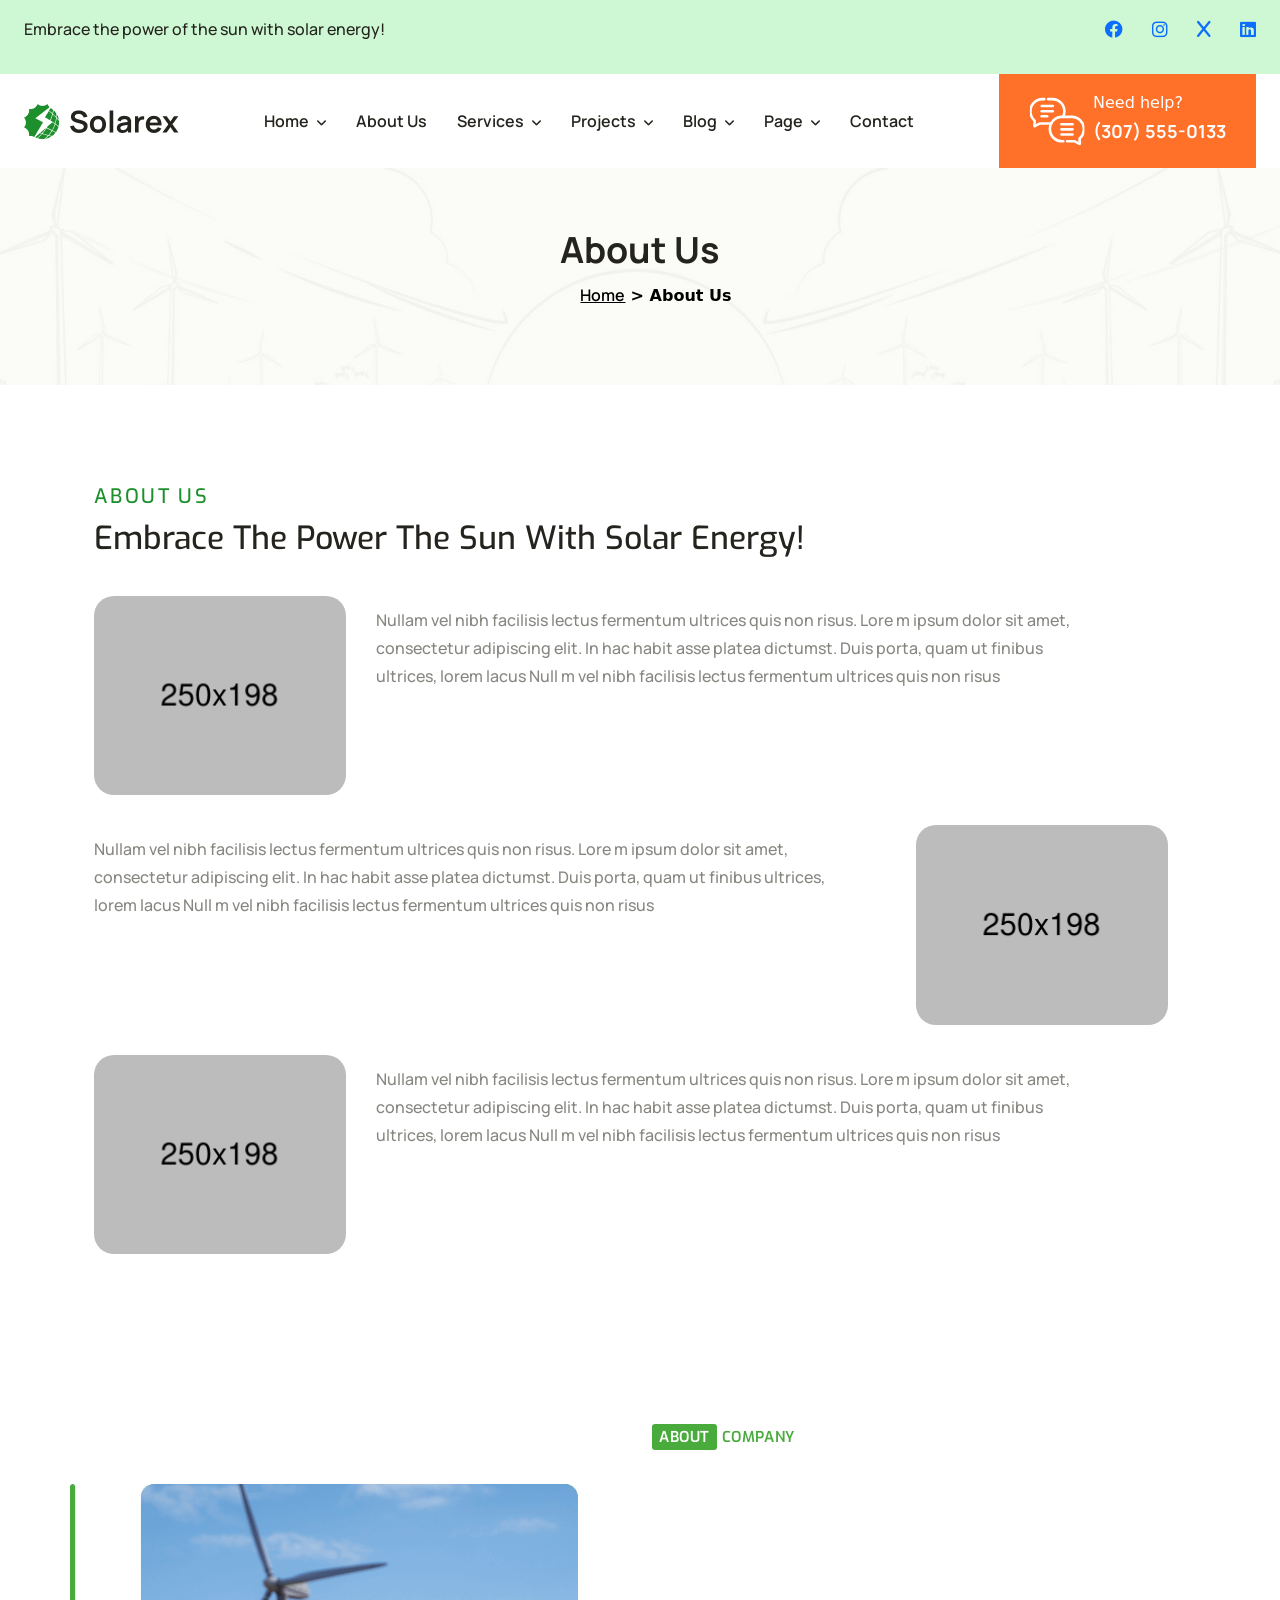
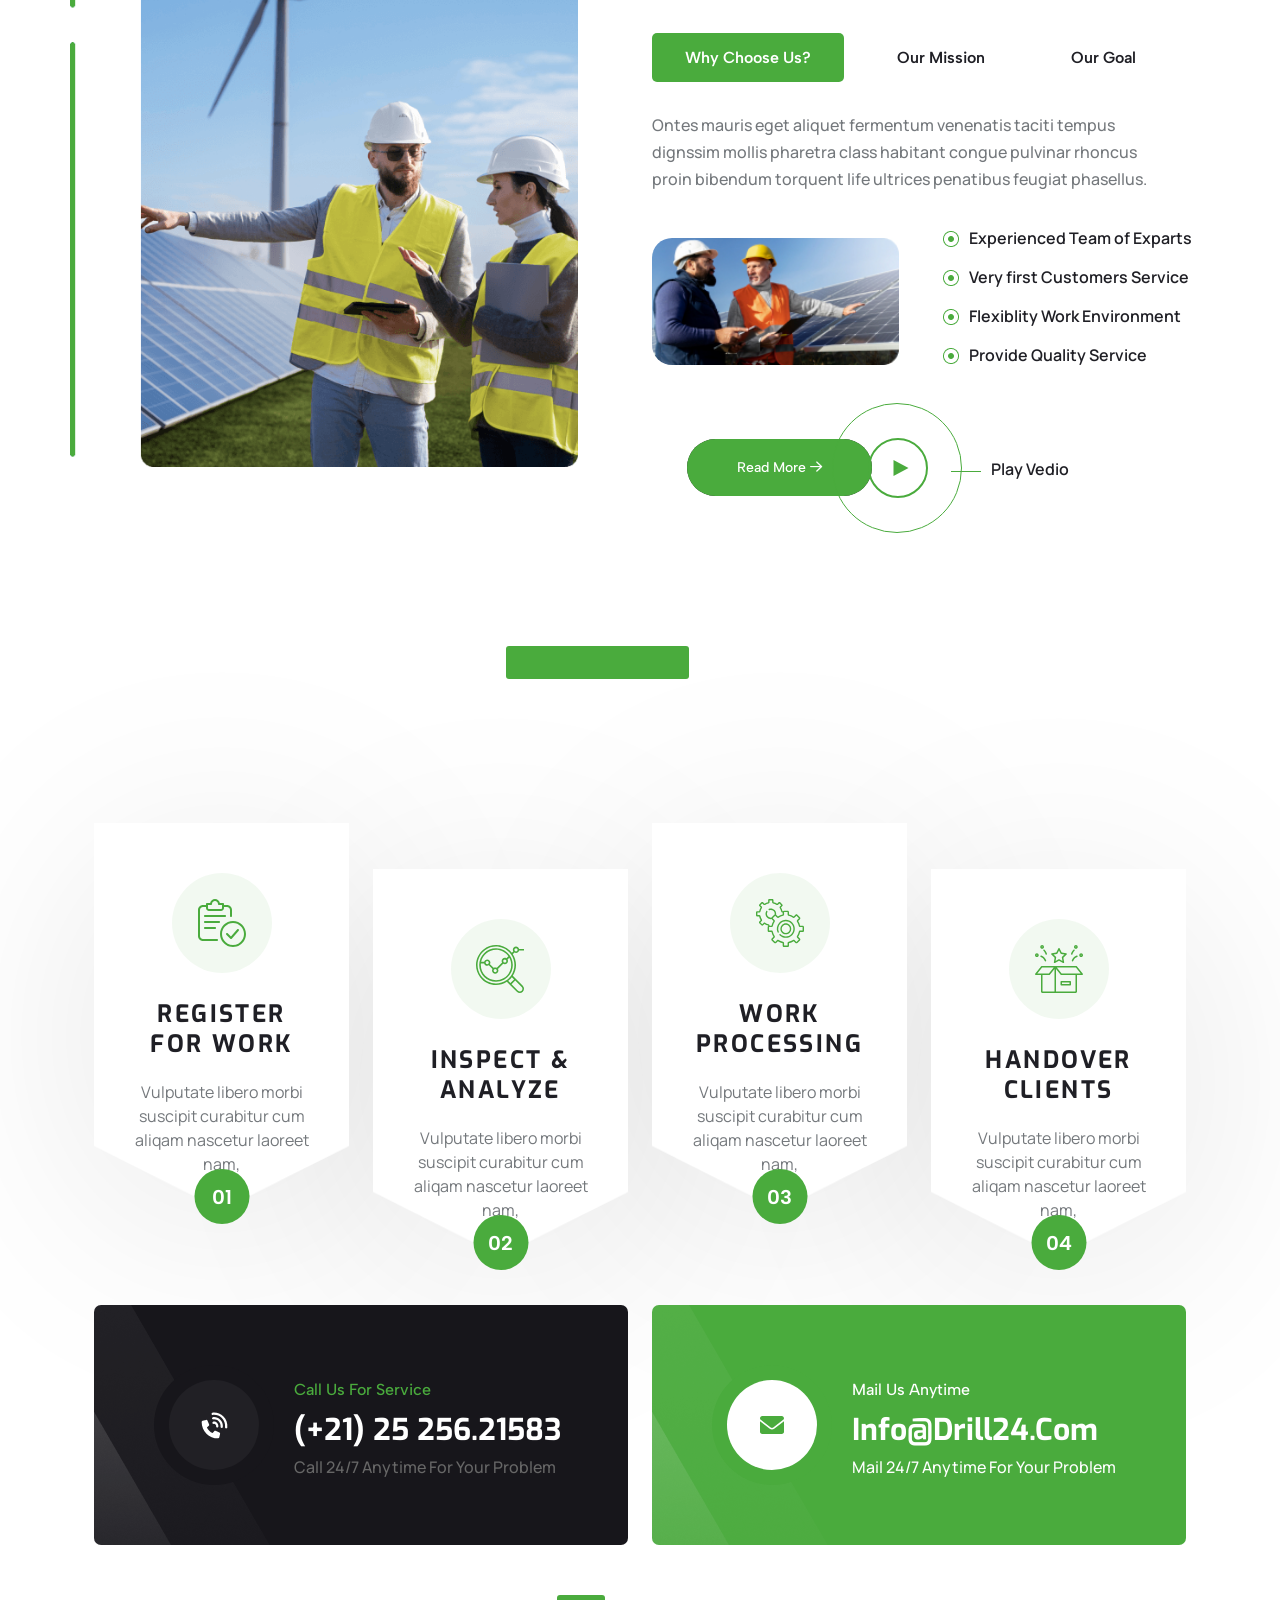
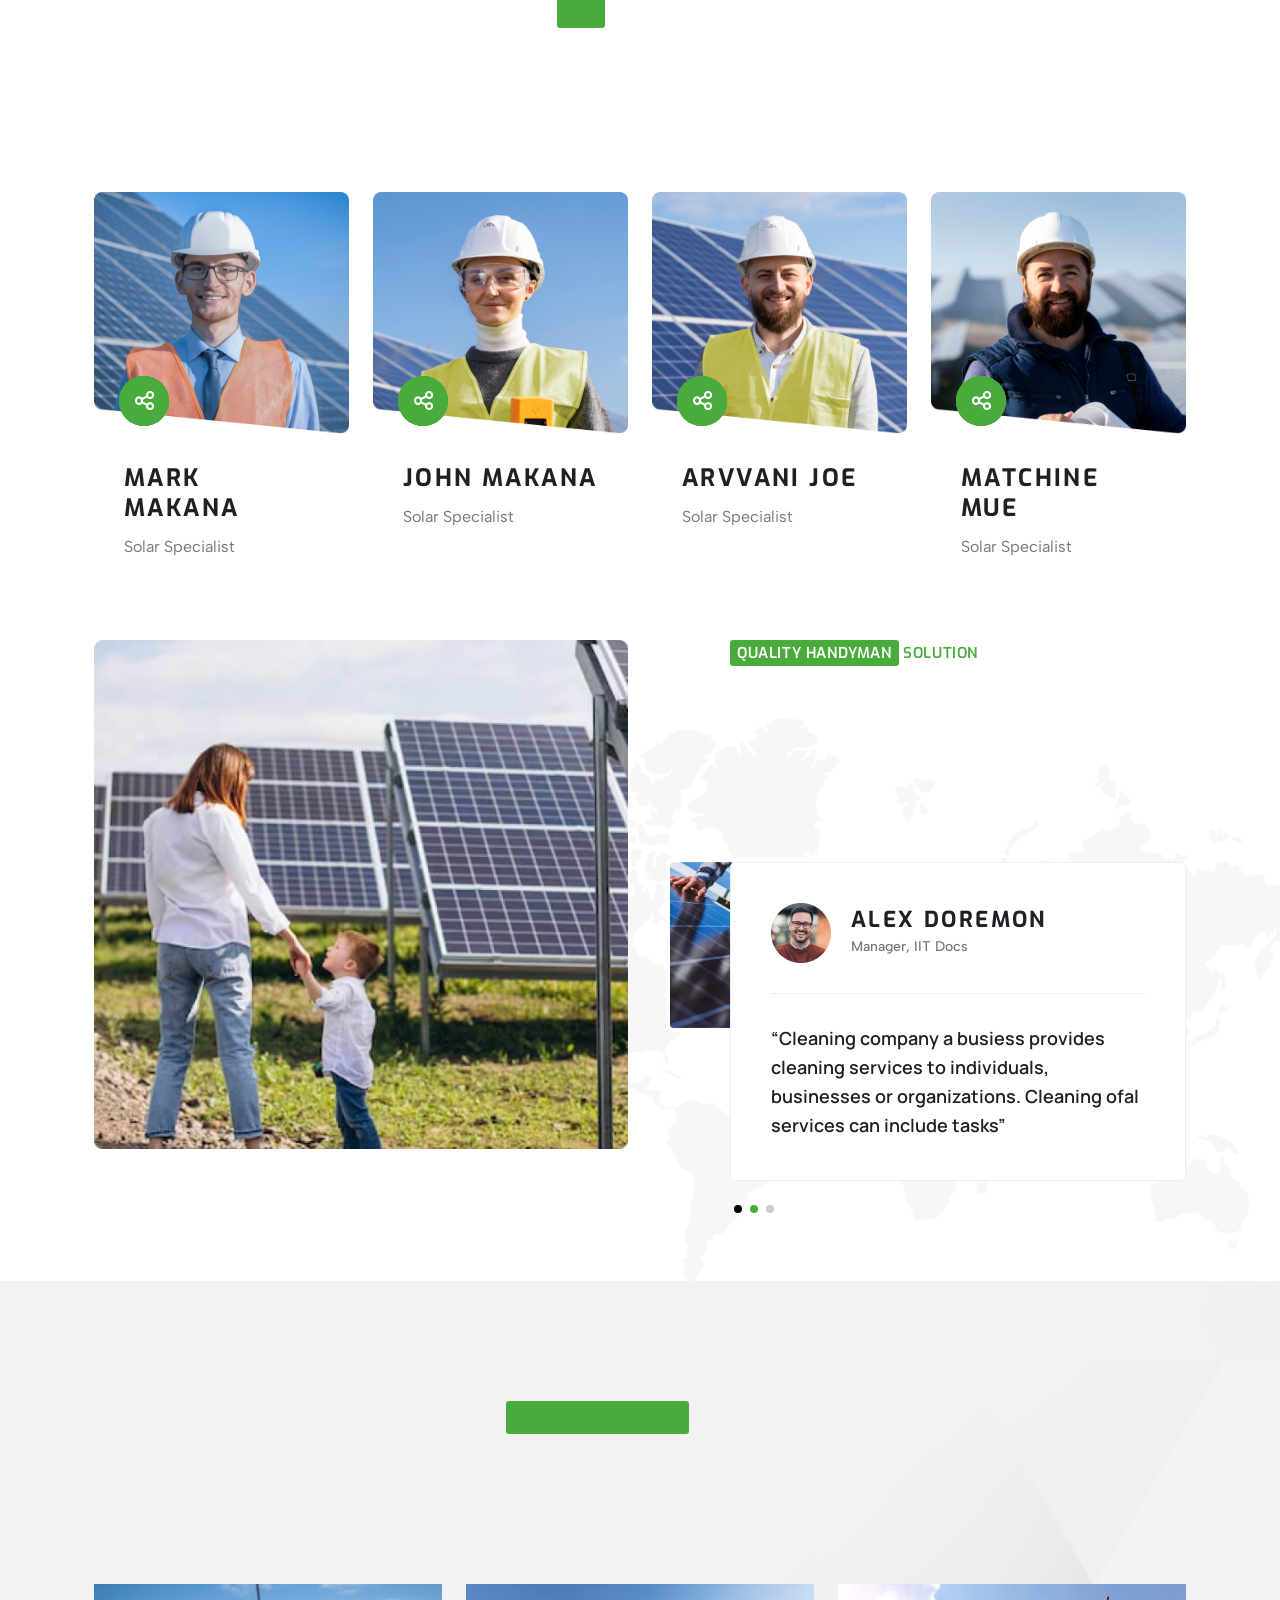
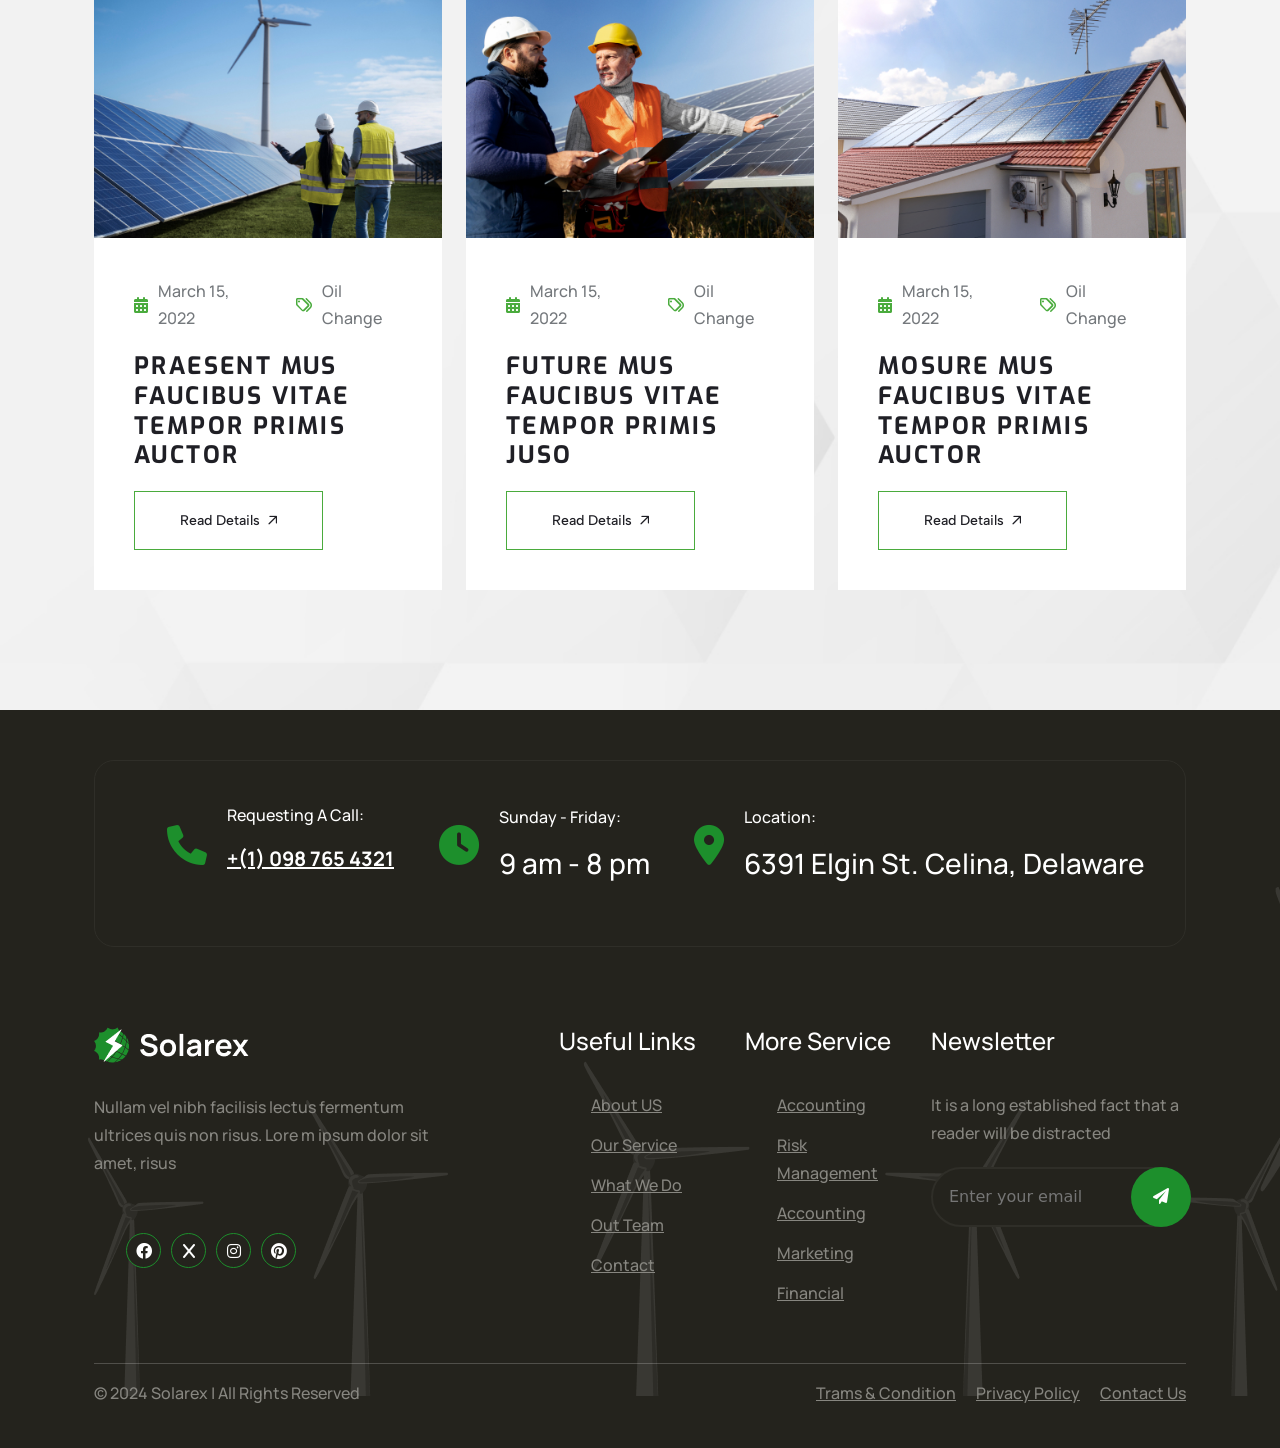
==== about.html @ a79e0fa5 "first commit" ====
<!DOCTYPE html>
<!-- Language -->
<html lang="zxx">
	<head>
		<!-- Meta Tags -->
		<meta charset="UTF-8">
		<meta name="viewport" content="width=device-width, initial-scale=1.0">
		<!-- Page Title -->
		<title>Solarex - Solar & Renewable Energy HTML Template</title>
		<!-- Favicon -->
		<link rel="shortcut icon" href="./assets/images/favicon.ico">

		<!-- Bootstrap CSS -->
		<link rel="stylesheet" href="assets/vendors/bootstrap/css/bootstrap.min.css">
		<!-- FontAwesome CSS -->
		<link rel="stylesheet" href="./assets/vendors/font-awesome/css/all.min.css">
		<!-- Slick Slider CSS -->
		<link rel="stylesheet" href="./assets/vendors/slick-slider/slick.css">
		<!-- Slick Slider Theme -->
		<link rel="stylesheet" href="./assets/vendors/slick-slider/slick-theme.css">

		<!-- MetisMenu CSS -->
		<link rel="stylesheet" href="./assets/vendors/metismenu/metismenu.css">

		<!-- Magnific Popup -->
		<link rel="stylesheet" href="./assets//vendors/magnific-popup/magnific-popup.css">

		<!-- Main Stylesheet -->
		<link rel="stylesheet" href="./assets/css/style.css">


		
		<!-- site2-section css  -->
	    <link rel="stylesheet" href="assets-2/css/style.css">
		<!-- fontawesome css -->
        <link rel="stylesheet" href="assets-2/css/plugins/fontawesome-6.css">
        <!-- fontawesome css -->
        <link rel="stylesheet" href="assets-2/css/plugins/swiper.css">
        <link rel="stylesheet" href="assets-2/css/plugins/unicons.css">
        <link rel="stylesheet" href="assets-2/css/plugins/metismenu.css">
        <link rel="stylesheet" href="assets-2/css/vendor/animate.css">
        <link rel="stylesheet" href="assets-2/css/vendor/magnific-popup.css">
        <!-- bootstrap css -->
        <link rel="stylesheet" href="assets-2/css/vendor/bootstrap.min.css">

	</head>
	<body class="body-wrapper home-one" data-scroll-animation="true">
		<!-- Overlay -->
		<div class="overlay"></div>

		<!-- Top Header Start -->
		<div class="srex-top-header d-none d-md-block">
			<div class="container-fluid">
				<div class="row">
					<div class="col-6 col-md-8">
						<p>Embrace the power of the sun with solar energy! </p>
					</div>
					<div class="col-6 col-md-4">
						<ul>
							<li>
								<a href=""><i class="fa-brands fa-facebook"></i></a>
								<a href=""><i class="fa-brands fa-instagram"></i></a>
								<a href=""><i class="fa-brands fa-x"></i></a>
								<a href=""><i class="fa-brands fa-linkedin"></i></a>
							</li>
						</ul>
					</div>
				</div>
			</div>
		</div>
		<!-- Top Header End -->

		<!-- Header Start -->
		<header class="srex-header srex-header--home-two">
			<div class="container-fluid">
				<div class="row">
					<div class="col-12">
						<nav
							class="ud-main-menu ud-main-menu--home-one d-flex align-items-center justify-content-between"
							aria-label="Main Navigation"
						>
							<div class="ud-main-menu__logo">
								<a href="index.html">
									<img
										src="assets/images/logo-black.png"
										alt="Solarex"
									>
								</a>
							</div>
							<ul class="ud-main-menu__links d-none d-lg-flex">
								<li>
									<a href="#"
										>Home <i class="fa-solid fa-angle-down"></i
									></a>
									<ul class="ud-main-menu__sub-menu">
										<li><a href="index.html">Home 1</a></li>
										<li><a href="index-2.html">Home 2</a></li>
										<li><a href="index-3.html">Home 3</a></li>
									</ul>
								</li>
								<li>
									<a href="about.html">About Us</a>
								</li>
								<li>
									<a href="#"
										>Services <i class="fa-solid fa-angle-down"></i
									></a>
									<ul class="ud-main-menu__sub-menu">
										<li><a href="services.html">Services</a></li>
										<li>
											<a href="services-details.html"
												>Services Details</a
											>
										</li>
									</ul>
								</li>
								<li>
									<a href="#"
										>Projects <i class="fa-solid fa-angle-down"></i
									></a>
									<ul class="ud-main-menu__sub-menu">
										<li><a href="projects.html">Projects</a></li>
										<li>
											<a href="projects-details.html"
												>Projects Details</a
											>
										</li>
									</ul>
								</li>
								<li>
									<a href="#"
										>Blog <i class="fa-solid fa-angle-down"></i
									></a>
									<ul class="ud-main-menu__sub-menu">
										<li><a href="Blog.html">Blog</a></li>
										<li>
											<a href="Blog-details.html">Blog Details</a>
										</li>
									</ul>
								</li>
								<li>
									<a href="#"
										>Page <i class="fa-solid fa-angle-down"></i
									></a>
									<ul class="ud-main-menu__sub-menu">
										<li><a href="faq.html">FAQ</a></li>
									</ul>
								</li>
								<li>
									<a href="contact.html">Contact</a>
								</li>
							</ul>

							<div class="ud-hamburger-menu d-block d-lg-none ">
								<div class="ud-hamburger-menu__btn">
									<span></span>
								</div>
							</div>

							<div
								class="srex-header__call srex-header--home-two__call-two d-flex align-items-center gap-2 m-0 d-none d-xl-flex"
							>
								<img src="./assets/images/chat-2.svg" alt="Chat" >
								<div>
									<span>Need help?</span>
									<h4>
										<a href="tel:+3075550133">(307) 555-0133</a>
									</h4>
								</div>
							</div>
						</nav>
					</div>
				</div>
			</div>

			<!-- Side Popup -->
			<div class="ud-side-popup ud-side-popup--home-one">
				<div class="ud-side-popup__header">
					<div class="ud-side-popup__header-logo">
						<img
							src="./assets/images/logo-black.png"
							alt="Solarex"
						>
					</div>
					<button class="side-popup-close">
						<i class="fa-solid fa-xmark"></i>
					</button>
				</div>
				<div class="ud-side-popup__body">
					<ul class="metismenu" id="side-menu">
						<li>
							<a href="#">
								Home <i class="fa-solid fa-plus"></i>
							</a>
							<ul class="sub-menu collapse" aria-expanded="false">
								<li>
									<a href="index.html">Home 1</a>
								</li>
								<li>
									<a href="index-2.html">Home 2</a>
								</li>
								<li>
									<a href="index-3.html">Home 3</a>
								</li>
							</ul>
						</li>
						<li>
							<a href="about.html">About Us</a>
						</li>
						<li>
							<a href="#">
								Services <i class="fa-solid fa-plus"></i>
							</a>
							<ul class="sub-menu collapse" aria-expanded="false">
								<li>
									<a href="services.html">Services</a>
								</li>
								<li>
									<a href="services-details.html"
										>Services Details</a
									>
								</li>
							</ul>
						</li>
						<li>
							<a href="#">
								Projects <i class="fa-solid fa-plus"></i>
							</a>
							<ul class="sub-menu collapse" aria-expanded="false">
								<li>
									<a href="projects.html">Projects</a>
								</li>
								<li>
									<a href="projects-details.html"
										>Projects Details</a
									>
								</li>
							</ul>
						</li>
						<li>
							<a href="#">
								Blog <i class="fa-solid fa-plus"></i>
							</a>
							<ul class="sub-menu collapse" aria-expanded="false">
								<li>
									<a href="Blog.html">Blog</a>
								</li>
								<li>
									<a href="Blog-details.html">Blog Details</a>
								</li>
							</ul>
						</li>
						<li>
							<a href="#">
								Pages <i class="fa-solid fa-plus"></i>
							</a>
							<ul class="sub-menu collapse" aria-expanded="false">
								<li>
									<a href="faq.html">FAQ</a>
								</li>
							</ul>
						</li>
						<li>
							<a href="contact.html">Contact</a>
						</li>
					</ul>
				</div>
				<div class="ud-side-popup__bottom">
					<div class="ud-side-popup__bottom-info">
						<div
							class="ud-side-popup__bottom-info-box d-flex align-items-center gap-3 py-0 m-0"
						>
							<i class="fa-solid fa-phone"></i>
							<div class="ud-header-info-box__details">
								<span>Need Help?</span>
								<h4>
									<a href="tel:+3075550133">(307) 555-0133</a>
								</h4>
							</div>
						</div>
						<div
							class="ud-side-popup__bottom-info-box d-flex align-items-center gap-3 py-0 m-0"
						>
							<i class="fa-solid fa-paper-plane"></i>
							<div class="ud-header-info-box__details">
								<span>Shreekol, Dublia Bazar</span>
								<h4>Pabna, Bangladesh</h4>
							</div>
						</div>
						<div
							class="ud-side-popup__bottom-info-box d-flex align-items-center gap-3 py-0 m-0"
						>
							<i class="fa-solid fa-envelope"></i>
							<div class="ud-header-info-box__details">
								<span>Send email</span>
								<h4>
									<a href="mailto:hello@example.com"
										>hello@example.com</a
									>
								</h4>
							</div>
						</div>
					</div>
					<ul class="ud-side-popup__bottom-socials">
						<li>
							<a href="#">
								<i class="fa-brands fa-facebook-f"></i>
							</a>
						</li>
						<li>
							<a href="#">
								<i class="fa-brands fa-x-twitter"></i>
							</a>
						</li>
						<li>
							<a href="#">
								<i class="fa-brands fa-instagram"></i>
							</a>
						</li>
						<li>
							<a href="#">
								<i class="fa-brands fa-youtube"></i>
							</a>
						</li>
					</ul>
				</div>
			</div>
		</header>
		<!-- Header End -->
		
		<!-- START SECTION TOP -->
		<section class="section-top">
			<div class="container">
				<div class="col-lg-10 offset-lg-1 text-center">
					<div class="section-top-title">
						<h1>About Us</h1>
						<ul>
							<li><a href="index.html">Home</a></li>
							<li> >  About Us</li>
						</ul>
					</div><!-- //.HERO-TEXT -->
				</div><!--- END COL -->
			</div><!--- END CONTAINER -->
		</section>	
		<!-- END SECTION TOP -->
		 





		     <!-- About Us Section Start -->
			 <section class="srex-about-us-two sbut srex-section">
				<div class="container">
					<div class="row justify-content-between">
						<div class="col-12 col-lg-8">
							<div class="srex-section__head wow ud-fade-in-up" data-wow-delay="200ms">
								<h5 class="srex-section__head__badge">
									About Us
								</h5>
								<div class="d-flex align-content-center gap-5">
									<h2 class="srex-section__head__title">
										Embrace the power  the sun with solar energy!
									</h2>
									
								</div>
							</div>
							<div class="srex-about-us-two__left-content wow ud-fade-in-up" data-wow-delay="200ms">
								<div class="srex-about-us-two__left-content__img">
									<img
										src="assets/images/home-two/about-us/about-us-right.png"
										alt="About_Us_Left"
									>
								</div>
								<div class="srex-about-us-two__left-content__right wow ud-fade-in-up" data-wow-delay="200ms">
									<p>Nullam vel nibh facilisis lectus fermentum ultrices quis non risus. Lore m ipsum dolor sit amet, consectetur adipiscing elit. In hac habit asse platea dictumst. Duis porta, quam ut finibus ultrices, lorem lacus Null m vel nibh facilisis lectus fermentum ultrices quis non risus</p>
									<div class="srex-icon-list mt-3">
									
									</div>
								
								</div>
							</div>

							<!-- 2nd -->
							<div class="srex-about-us-two__left-content wow ud-fade-in-up" data-wow-delay="200ms">

								<div class="srex-about-us-two__left-content__right wow ud-fade-in-up" data-wow-delay="200ms" style="flex: 0 0 110%;">
									<p>Nullam vel nibh facilisis lectus fermentum ultrices quis non risus. Lore m ipsum dolor sit amet, consectetur adipiscing elit. In hac habit asse platea dictumst. Duis porta, quam ut finibus ultrices, lorem lacus Null m vel nibh facilisis lectus fermentum ultrices quis non risus</p>
									<div class="srex-icon-list mt-3">
									
									</div>
								
								</div>
								<div class="srex-about-us-two__left-content__img">
									<img
										src="assets/images/home-two/about-us/about-us-right.png"
										alt="About_Us_Left"
									>
								</div>
							
							</div>

							<!-- 3rd -->
							<div class="srex-about-us-two__left-content wow ud-fade-in-up" data-wow-delay="200ms">
								<div class="srex-about-us-two__left-content__img">
									<img
										src="assets/images/home-two/about-us/about-us-right.png"
										alt="About_Us_Left"
									>
								</div>
								<div class="srex-about-us-two__left-content__right wow ud-fade-in-up" data-wow-delay="200ms">
									<p>Nullam vel nibh facilisis lectus fermentum ultrices quis non risus. Lore m ipsum dolor sit amet, consectetur adipiscing elit. In hac habit asse platea dictumst. Duis porta, quam ut finibus ultrices, lorem lacus Null m vel nibh facilisis lectus fermentum ultrices quis non risus</p>
									<div class="srex-icon-list mt-3">
									
									</div>
								
								</div>
							</div>



						</div>
						<!-- <div class="col-12 col-lg-4">
							<img src="assets/images/home-two/about-us/about-us-right.png" alt="About_Us_Right" class="srex-about-us-two__right-content__img wow ud-fade-in-up" data-wow-delay="200ms">
							<div class="srex-about-us-two__box d-flex gap-3 wow ud-fade-in-up" data-wow-delay="200ms">
								<img
									src="./assets/images/about-us/medal.png"
									alt="Medal">
								<div class="srex-about-us-two__box__text">
									<h2>15+ Years</h2>
									<p>of experience</p>
								</div>
							</div>
						</div> -->
					</div>
				</div>
			</section>
			<!-- About Us Section End -->
	

		
<!-- START AboutUS solari website -->
<div class="site2-section">

    <!-- rts about area start -->
    <div class="rts-about-area rts-section-gap">
        <div class="container" style="padding: 0px;">
            <div class="row align-items-center">
                <div class="col-lg-6">
                    <!-- about inner solar energy -->
                    <div class="rts-about-left-image-area">
                        <div class="thumbnail">
                            <img src="assets-2/images/about/20.png" alt="solar energy">
                        </div>
                    </div>
                    <!-- about inner solar energy end -->
                </div>
                <div class="col-lg-6">
                    <!-- about nrighht content area start -->
                    <div class="about-right-content-area-solar-energy">
                        <div class="title-area-left">
                            <p class="pre">
                                <span>About</span> Company
                            </p>
                            <h2 class="title skew-up">
                                Produce Your Own Clean <br>
                                Save The Environment
                            </h2>
                        </div>
                        <!-- tab area start about -->
                        <ul class="nav custom-nav-soalr-about nav-pills" id="pills-tab" role="tablist">
                            <li class="nav-item" role="presentation">
                                <button class="nav-link active" id="pills-home-tab" data-bs-toggle="pill" data-bs-target="#pills-home" type="button" role="tab" aria-controls="pills-home" aria-selected="true">Why Choose Us?</button>
                            </li>
                            <li class="nav-item" role="presentation">
                                <button class="nav-link" id="pills-profile-tab" data-bs-toggle="pill" data-bs-target="#pills-profile" type="button" role="tab" aria-controls="pills-profile" aria-selected="false">Our Mission</button>
                            </li>
                            <li class="nav-item" role="presentation">
                                <button class="nav-link" id="pills-contact-tab" data-bs-toggle="pill" data-bs-target="#pills-contact" type="button" role="tab" aria-controls="pills-contact" aria-selected="false">Our Goal</button>
                            </li>
                        </ul>

                        <!-- nav content start -->
                        <div class="tab-content" id="pills-tabContent">
                            <div class="tab-pane fade show active" id="pills-home" role="tabpanel" aria-labelledby="pills-home-tab">
                                <!-- single nav content start -->
                                <div class="single-about-content-solar">
                                    <p class="disc">
                                        Ontes mauris eget aliquet fermentum venenatis taciti tempus dignssim mollis pharetra class habitant congue pulvinar rhoncus proin bibendum torquent life ultrices penatibus feugiat phasellus.
                                    </p>
                                    <div class="row align-items-center">
                                        <div class="col-lg-6">
                                            <div class="left-area-wrapper">
                                                <img src="assets-2/images/about/21.jpg" alt="about">
                                            </div>
                                        </div>
                                        <div class="col-lg-6">
                                            <!-- about ncheck wrapper main -->
                                            <div class="single-ckeck-wrapper">
                                                <img src="assets-2/images/about/dt.png" alt="dotted">
                                                <p>Experienced Team of Exparts</p>
                                            </div>
                                            <!-- about ncheck wrapper main end -->
                                            <!-- about ncheck wrapper main -->
                                            <div class="single-ckeck-wrapper">
                                                <img src="assets-2/images/about/dt.png" alt="dotted">
                                                <p>Very first Customers Service</p>
                                            </div>
                                            <!-- about ncheck wrapper main end -->
                                            <!-- about ncheck wrapper main -->
                                            <div class="single-ckeck-wrapper">
                                                <img src="assets-2/images/about/dt.png" alt="dotted">
                                                <p>Flexiblity Work Environment</p>
                                            </div>
                                            <!-- about ncheck wrapper main end -->
                                            <!-- about ncheck wrapper main -->
                                            <div class="single-ckeck-wrapper">
                                                <img src="assets-2/images/about/dt.png" alt="dotted">
                                                <p>Provide Quality Service
                                                </p>
                                            </div>
                                            <!-- about ncheck wrapper main end -->
                                        </div>
                                    </div>
                                    <!-- vedio area start -->
                                    <div class="vedio-area-start">
                                        <a href="#" class="rts-btn btn-primary" style="padding: 19px 50px;">Read More <i class="fa-regular fa-arrow-right"></i></a>
                                        <div class="vedio-icone">
                                            <a class=" play-video video-play-button" href="#">
                                                <span></span>
                                                <p class="text">
                                                    Play Vedio
                                                </p>
                                            </a>
                                            <div class="video-overlay">
                                                <a class="video-overlay-close">×</a>
                                            </div>
                                        </div>
                                    </div>
                                    <!-- vedio area end -->
                                </div>
                                <!-- single nav content end -->
                            </div>
                            <div class="tab-pane fade" id="pills-profile" role="tabpanel" aria-labelledby="pills-profile-tab">
                                <!-- single nav content start -->
                                <div class="single-about-content-solar">
                                    <p class="disc">
                                        Ontes mauris eget aliquet fermentum venenatis taciti tempus dignssim mollis pharetra class habitant congue pulvinar rhoncus proin bibendum torquent life ultrices penatibus feugiat phasellus.
                                    </p>
                                    <div class="row align-items-center">
                                        <div class="col-lg-6">
                                            <div class="left-area-wrapper">
                                                <img src="assets-2/images/about/21.jpg" alt="about">
                                            </div>
                                        </div>
                                        <div class="col-lg-6">
                                            <!-- about ncheck wrapper main -->
                                            <div class="single-ckeck-wrapper">
                                                <img src="assets-2/images/about/dt.png" alt="dotted">
                                                <p>Experienced Team of Exparts</p>
                                            </div>
                                            <!-- about ncheck wrapper main end -->
                                            <!-- about ncheck wrapper main -->
                                            <div class="single-ckeck-wrapper">
                                                <img src="assets-2/images/about/dt.png" alt="dotted">
                                                <p>Very first Customers Service</p>
                                            </div>
                                            <!-- about ncheck wrapper main end -->
                                            <!-- about ncheck wrapper main -->
                                            <div class="single-ckeck-wrapper">
                                                <img src="assets-2/images/about/dt.png" alt="dotted">
                                                <p>Flexiblity Work Environment</p>
                                            </div>
                                            <!-- about ncheck wrapper main end -->
                                            <!-- about ncheck wrapper main -->
                                            <div class="single-ckeck-wrapper">
                                                <img src="assets-2/images/about/dt.png" alt="dotted">
                                                <p>Provide Quality Service
                                                </p>
                                            </div>
                                            <!-- about ncheck wrapper main end -->
                                        </div>
                                    </div>
                                    <!-- vedio area start -->
                                    <div class="vedio-area-start">
                                        <a href="#" class="rts-btn btn-primary" style="padding: 19px 50px;" >Read More <i class="fa-regular fa-arrow-right"></i></a>
                                        <div class="vedio-icone">
                                            <a class=" play-video video-play-button" href="#">
                                                <span></span>
                                                <p class="text">
                                                    Play Vedio
                                                </p>
                                            </a>
                                            <div class="video-overlay">
                                                <a class="video-overlay-close">×</a>
                                            </div>
                                        </div>
                                    </div>
                                    <!-- vedio area end -->
                                </div>
                                <!-- single nav content end -->
                            </div>
                            <div class="tab-pane fade" id="pills-contact" role="tabpanel" aria-labelledby="pills-contact-tab">
                                <!-- single nav content start -->
                                <div class="single-about-content-solar">
                                    <p class="disc">
                                        Ontes mauris eget aliquet fermentum venenatis taciti tempus dignssim mollis pharetra class habitant congue pulvinar rhoncus proin bibendum torquent life ultrices penatibus feugiat phasellus.
                                    </p>
                                    <div class="row align-items-center">
                                        <div class="col-lg-6">
                                            <div class="left-area-wrapper">
                                                <img src="assets-2/images/about/21.jpg" alt="about">
                                            </div>
                                        </div>
                                        <div class="col-lg-6">
                                            <!-- about ncheck wrapper main -->
                                            <div class="single-ckeck-wrapper">
                                                <img src="assets-2/images/about/dt.png" alt="dotted">
                                                <p>Experienced Team of Exparts</p>
                                            </div>
                                            <!-- about ncheck wrapper main end -->
                                            <!-- about ncheck wrapper main -->
                                            <div class="single-ckeck-wrapper">
                                                <img src="assets-2/images/about/dt.png" alt="dotted">
                                                <p>Very first Customers Service</p>
                                            </div>
                                            <!-- about ncheck wrapper main end -->
                                            <!-- about ncheck wrapper main -->
                                            <div class="single-ckeck-wrapper">
                                                <img src="assets-2/images/about/dt.png" alt="dotted">
                                                <p>Flexiblity Work Environment</p>
                                            </div>
                                            <!-- about ncheck wrapper main end -->
                                            <!-- about ncheck wrapper main -->
                                            <div class="single-ckeck-wrapper">
                                                <img src="assets-2/images/about/dt.png" alt="dotted">
                                                <p>Provide Quality Service
                                                </p>
                                            </div>
                                            <!-- about ncheck wrapper main end -->
                                        </div>
                                    </div>
                                    <!-- vedio area start -->
                                    <div class="vedio-area-start">
                                        <a href="#" class="rts-btn btn-primary" style="padding: 19px 50px;">Read More <i class="fa-regular fa-arrow-right"></i></a>
                                        <div class="vedio-icone">
                                            <a class=" play-video video-play-button" href="#">
                                                <span></span>
                                                <p class="text">
                                                    Play Vedio
                                                </p>
                                            </a>
                                            <div class="video-overlay">
                                                <a class="video-overlay-close">×</a>
                                            </div>
                                        </div>
                                    </div>
                                    <!-- vedio area end -->
                                </div>
                                <!-- single nav content end -->
                            </div>
                        </div>
                        <!-- nav content end -->
                        <!-- tab area start about end -->

                    </div>
                    <!-- about nrighht content area end -->
                </div>
            </div>
        </div>
    </div>
    <!-- rts about area end -->

    <!-- rts easy step area start -->
    <div class="rts-easy-step-area rts-section-gapBottom reveal">
        <div class="container">
            <div class="row">
                <div class="col-lg-12">
                    <div class="title-area-center title-g">
                        <p class="pre skew-up">
                            <span>Quality Handyman</span> Solution
                        </p>
                        <h2 class="title skew-up">
                            Easy Quick Following Steps
                        </h2>
                    </div>
                </div>
            </div>
            <div class="row mt--10 g-24">
                <div class="col-xl-3 col-lg-4 col-md-6 col-sm-6 col-12">
                    <!-- single working steps area -->
                    <div class="rts-single-working-process">
                        <div class="icon">
                            <svg width="48" height="48" viewBox="0 0 48 48" fill="none" xmlns="http://www.w3.org/2000/svg">
                                <path d="M35 48C27.832 48 22 42.168 22 35C22 27.832 27.832 22 35 22C42.168 22 48 27.832 48 35C48 42.168 42.168 48 35 48ZM35 24C28.934 24 24 28.936 24 35C24 41.064 28.934 46 35 46C41.066 46 46 41.064 46 35C46 28.936 41.066 24 35 24Z" fill="white" />
                                <path d="M33 40C32.736 40 32.48 39.894 32.292 39.708L28.292 35.708C27.902 35.318 27.902 34.684 28.292 34.294C28.682 33.904 29.316 33.904 29.706 34.294L32.95 37.538L39.246 30.342C39.61 29.924 40.242 29.884 40.658 30.248C41.074 30.612 41.116 31.242 40.752 31.658L33.752 39.658C33.57 39.866 33.308 39.99 33.032 40C33.022 40 33.01 40 33 40Z" fill="white" />
                                <path d="M19 42H5C2.244 42 0 39.758 0 37V11C0 8.242 2.244 6 5 6H9C9.552 6 10 6.448 10 7C10 7.552 9.552 8 9 8H5C3.346 8 2 9.346 2 11V37C2 38.654 3.346 40 5 40H19C19.552 40 20 40.448 20 41C20 41.552 19.552 42 19 42Z" fill="white" />
                                <path d="M33 18C32.448 18 32 17.552 32 17V11C32 9.346 30.654 8 29 8H25C24.448 8 24 7.552 24 7C24 6.448 24.448 6 25 6H29C31.756 6 34 8.242 34 11V17C34 17.552 33.552 18 33 18Z" fill="white" />
                                <path d="M23 12H11C9.346 12 8 10.654 8 9V5C8 4.448 8.448 4 9 4H12.1C12.566 1.72 14.584 0 17 0C19.416 0 21.434 1.72 21.9 4H25C25.552 4 26 4.448 26 5V9C26 10.654 24.654 12 23 12ZM10 6V9C10 9.55 10.448 10 11 10H23C23.552 10 24 9.55 24 9V6H21C20.448 6 20 5.552 20 5C20 3.346 18.654 2 17 2C15.346 2 14 3.346 14 5C14 5.552 13.552 6 13 6H10Z" fill="white" />
                                <path d="M27 18H7C6.448 18 6 17.552 6 17C6 16.448 6.448 16 7 16H27C27.552 16 28 16.448 28 17C28 17.552 27.552 18 27 18Z" fill="white" />
                                <path d="M21 24H7C6.448 24 6 23.552 6 23C6 22.448 6.448 22 7 22H21C21.552 22 22 22.448 22 23C22 23.552 21.552 24 21 24Z" fill="white" />
                                <path d="M17 30H7C6.448 30 6 29.552 6 29C6 28.448 6.448 28 7 28H17C17.552 28 18 28.448 18 29C18 29.552 17.552 30 17 30Z" fill="white" />
                            </svg>
                        </div>
                        <div class="content">
                            <h5 class="title">Register For Work</h5>
                            <p class="disc">
                                Vulputate libero morbi suscipit curabitur cum aliqam nascetur laoreet nam,
                            </p>
                            <div class="step_number">
                                <span>01</span>
                            </div>
                        </div>
                    </div>
                    <!-- single working steps area end -->
                </div>
                <div class="col-xl-3 col-lg-4 col-md-6 col-sm-6 col-12 mt--70">
                    <!-- single working steps area -->
                    <div class="rts-single-working-process">
                        <div class="icon">
                            <svg width="49" height="48" viewBox="0 0 49 48" fill="none" xmlns="http://www.w3.org/2000/svg">
                                <path d="M20.0173 3.20242C10.7393 3.20242 3.21802 10.7237 3.21802 20.0017C3.21802 29.2796 10.7393 36.8009 20.0173 36.8009C29.2952 36.8009 36.8165 29.2796 36.8165 20.0017C36.8064 10.7279 29.291 3.21252 20.0173 3.20242ZM20.0173 4.80235C24.9586 4.80625 29.5891 7.21454 32.4295 11.2581L30.4296 13.258C29.9429 12.9635 29.3857 12.8059 28.8169 12.802C27.0496 12.802 25.617 14.2346 25.617 16.0018C25.6198 16.5713 25.7765 17.1294 26.0706 17.617L20.8324 22.8551C19.8406 22.2504 18.594 22.2504 17.6022 22.8551L13.9639 19.2169C14.258 18.7293 14.4147 18.1712 14.4175 17.6018C14.4197 15.838 12.9918 14.4065 11.2281 14.4043C9.76942 14.4025 8.49498 15.3892 8.1314 16.8018H5.16353C6.67816 9.80742 12.8608 4.81285 20.0173 4.80235ZM30.4168 16.0018C30.4168 16.8855 29.7005 17.6018 28.8169 17.6018C27.9332 17.6018 27.2169 16.8855 27.2169 16.0018C27.2169 15.1182 27.9332 14.4019 28.8169 14.4019C29.7005 14.4019 30.4168 15.1182 30.4168 16.0018ZM20.8172 25.6014C20.8172 26.4851 20.101 27.2013 19.2173 27.2013C18.3336 27.2013 17.6174 26.4851 17.6174 25.6014C17.6174 24.7177 18.3336 24.0015 19.2173 24.0015C20.101 24.0015 20.8172 24.7177 20.8172 25.6014ZM12.8176 17.6018C12.8176 18.4854 12.1013 19.2017 11.2177 19.2017C10.334 19.2017 9.61773 18.4854 9.61773 17.6018C9.61773 16.7181 10.334 16.0018 11.2177 16.0018C12.1013 16.0018 12.8176 16.7181 12.8176 17.6018ZM27.4023 33.2916C25.1432 34.546 22.6013 35.2032 20.0173 35.2009C11.6286 35.2066 4.82365 28.411 4.81795 20.0224C4.81755 19.481 4.84615 18.9399 4.90354 18.4016H8.1314C8.49508 19.8101 9.76302 20.796 11.2177 20.8015C11.7871 20.7987 12.3452 20.642 12.8328 20.3479L16.471 23.9862C16.1769 24.4738 16.0202 25.0318 16.0174 25.6013C16.0174 27.3685 17.4501 28.8012 19.2173 28.8012C20.9845 28.8012 22.4171 27.3685 22.4171 25.6013C22.4143 25.0318 22.2577 24.4738 21.9636 23.9862L27.2017 18.748C27.6893 19.0421 28.2474 19.1988 28.8169 19.2016C30.5841 19.2016 32.0167 17.769 32.0167 16.0017C32.0139 15.4323 31.8572 14.8742 31.5631 14.3866L33.307 12.6435C37.3784 19.976 34.7347 29.2204 27.4023 33.2916Z" fill="#FD8F14" />
                                <path d="M40.0163 8.0022C41.471 7.9967 42.7389 7.01085 43.1026 5.60231H48.016V4.00239H43.1026C42.7389 2.59385 41.471 1.608 40.0163 1.6025C38.2491 1.6025 36.8165 3.03513 36.8165 4.80235C36.8193 5.37182 36.976 5.9299 37.2701 6.41748L35.8645 7.82301C29.1393 -0.938688 16.5847 -2.58961 7.82301 4.13558C-0.938688 10.8608 -2.58961 23.4155 4.13558 32.1772C10.4837 40.4475 22.1203 42.4537 30.8712 36.7865L40.8563 46.7716C42.4941 48.4095 45.1494 48.4095 46.7872 46.7716C48.4251 45.1338 48.4251 42.4785 46.7872 40.8407L36.8021 30.8556C41.0878 24.2543 41.0878 15.7491 36.8021 9.14775L38.402 7.54782C38.8893 7.84201 39.4472 7.999 40.0163 8.0022ZM40.0163 3.20242C40.9 3.20242 41.6163 3.91869 41.6163 4.80235C41.6163 5.68601 40.9 6.40228 40.0163 6.40228C39.1327 6.40228 38.4164 5.68601 38.4164 4.80235C38.4164 3.91869 39.1328 3.20242 40.0163 3.20242ZM45.6561 41.9719C46.6806 42.9734 46.6993 44.6159 45.6978 45.6405C44.6962 46.665 43.0537 46.6837 42.0291 45.6822C42.015 45.6685 42.0013 45.6546 41.9874 45.6405L35.5477 39.2008L39.2164 35.5321L45.6561 41.9719ZM38.0852 34.401L34.4166 38.0696L32.2023 35.8553C32.3151 35.7689 32.4207 35.6737 32.5319 35.5849C32.6431 35.4961 32.7719 35.3898 32.8911 35.2898C33.0663 35.1426 33.239 34.9938 33.4086 34.841C33.4958 34.761 33.579 34.681 33.6646 34.601C33.9926 34.2938 34.3102 33.9762 34.6174 33.6482C34.6974 33.5626 34.7774 33.4794 34.8574 33.3922C35.0102 33.2227 35.159 33.0499 35.3062 32.8747C35.4065 32.7563 35.5048 32.6366 35.6013 32.5155C35.6893 32.4051 35.7845 32.2995 35.8709 32.1867L38.0852 34.401ZM34.983 30.6852C34.731 31.0372 34.471 31.3819 34.1966 31.7139C34.1166 31.8107 34.031 31.9043 33.9486 31.9995C33.7038 32.2843 33.451 32.5606 33.1903 32.8283C33.0767 32.9456 32.9612 33.0611 32.8439 33.1747C32.5772 33.4354 32.301 33.6882 32.0151 33.933C31.9199 34.013 31.8263 34.1002 31.7295 34.181C31.3975 34.4554 31.0527 34.7154 30.7008 34.9674C22.4195 40.8836 10.9102 38.9664 4.99394 30.6852C-0.922288 22.4039 0.994924 10.8946 9.27614 4.97834C17.5574 -0.937888 29.0667 0.979225 34.983 9.26055C39.5609 15.6685 39.5609 24.2773 34.983 30.6852Z" fill="#FD8F14" />
                            </svg>
                        </div>
                        <div class="content">
                            <h5 class="title">Inspect & Analyze</h5>
                            <p class="disc">
                                Vulputate libero morbi suscipit curabitur cum aliqam nascetur laoreet nam,
                            </p>
                            <div class="step_number">
                                <span>02</span>
                            </div>
                        </div>
                    </div>
                    <!-- single working steps area end -->
                </div>
                <div class="col-xl-3 col-lg-4 col-md-6 col-sm-6 col-12">
                    <!-- single working steps area -->
                    <div class="rts-single-working-process">
                        <div class="icon">
                            <svg width="48" height="48" viewBox="0 0 48 48" fill="none" xmlns="http://www.w3.org/2000/svg">
                                <path d="M29.8216 35.3009C31.2248 35.3009 32.6281 34.7668 33.6964 33.6985C35.8329 31.562 35.8329 28.0856 33.6964 25.9491C31.5598 23.8125 28.0835 23.8125 25.9469 25.9491C23.8104 28.0856 23.8104 31.562 25.9469 33.6985C27.0151 34.7667 28.4184 35.3009 29.8216 35.3009ZM26.9408 26.943C27.7351 26.1486 28.7782 25.7516 29.8216 25.7516C30.8648 25.7516 31.9083 26.1488 32.7024 26.943C34.2909 28.5315 34.2909 31.1161 32.7024 32.7045C31.114 34.2931 28.5292 34.293 26.9408 32.7045C25.3522 31.1161 25.3522 28.5315 26.9408 26.943Z" fill="#FD8F14" />
                                <path d="M23.4428 23.445C20.8281 26.0599 20.0721 29.9487 21.5169 33.3521C21.6686 33.7094 22.0814 33.876 22.4384 33.7244C22.7957 33.5727 22.9624 33.1602 22.8107 32.8029C21.591 29.9295 22.2293 26.6465 24.4368 24.439C27.4061 21.4697 32.2375 21.4698 35.2066 24.439C38.1758 27.4082 38.1758 32.2395 35.2066 35.2087C33.7801 36.6351 31.8838 37.4272 29.8668 37.4391C29.8514 37.4392 29.8363 37.4392 29.8209 37.4392C27.8227 37.4392 25.9366 36.6722 24.5059 35.2769C24.2279 35.0058 23.783 35.0114 23.5121 35.2892C23.2411 35.5671 23.2467 36.0121 23.5246 36.2831C25.2195 37.9363 27.4536 38.8448 29.8207 38.8447C29.8387 38.8447 29.8569 38.8447 29.875 38.8445C32.2643 38.8305 34.5108 37.8922 36.2006 36.2025C39.7177 32.6852 39.7177 26.9623 36.2006 23.4449C32.683 19.9278 26.9602 19.9278 23.4428 23.445Z" fill="#FD8F14" />
                                <path d="M46.6516 26.6684H44.1509C43.7795 24.9738 43.1188 23.3773 42.1865 21.9213L43.9532 20.1545C44.2075 19.9002 44.3475 19.5622 44.3475 19.2027C44.3475 18.8432 44.2076 18.5052 43.9533 18.251L41.3942 15.692C41.14 15.4378 40.8021 15.2977 40.4426 15.2977C40.083 15.2977 39.7451 15.4377 39.4908 15.6919L37.724 17.4588C36.2681 16.5265 34.6716 15.8658 32.9769 15.4944V12.9937C32.9769 12.2516 32.3732 11.6478 31.631 11.6478H28.012C27.5939 11.6478 27.2198 11.8395 26.9728 12.1396H26.5135C26.2141 10.8293 25.702 9.59179 24.9896 8.45674L26.3413 7.10503C26.8179 6.62835 26.8179 5.85285 26.3413 5.37607L24.273 3.30781C24.042 3.07692 23.735 2.94976 23.4085 2.94976C23.0819 2.94976 22.7748 3.07692 22.544 3.3079L21.1923 4.65951C20.0575 3.94716 18.8199 3.43506 17.5094 3.13557V1.22258C17.5095 0.548459 16.9612 0 16.287 0H13.362C12.6879 0 12.1395 0.548459 12.1395 1.22258V3.13567C10.8291 3.43515 9.59142 3.94735 8.45664 4.6596L7.10513 3.30799C6.87424 3.07701 6.56726 2.94985 6.2406 2.94985C5.91394 2.94985 5.60687 3.07701 5.37598 3.30799L3.3079 5.37617C2.83131 5.85285 2.83131 6.62835 3.3079 7.10513L4.6596 8.45683C3.94725 9.59161 3.43515 10.8293 3.13567 12.1396H1.22258C0.548458 12.1396 0 12.6881 0 13.3622V16.2871C0 16.9613 0.548458 17.5097 1.22258 17.5097H3.13567C3.43515 18.8202 3.94725 20.0579 4.6596 21.1925L3.3079 22.5442C2.83122 23.0209 2.83122 23.7965 3.3079 24.2732L5.37607 26.3415C5.85275 26.8181 6.62826 26.8182 7.10513 26.3415L8.45683 24.9898C9.59151 25.7021 10.829 26.2142 12.1396 26.5137V26.9736C11.8383 27.2206 11.6456 27.5953 11.6456 28.0145V31.6336C11.6456 32.3757 12.2494 32.9795 12.9915 32.9795H15.4922C15.8637 34.6741 16.5244 36.2708 17.4566 37.7266L15.6899 39.4934C15.4355 39.7476 15.2956 40.0856 15.2956 40.4452C15.2956 40.8047 15.4356 41.1427 15.6898 41.3969L18.2489 43.9559C18.5031 44.2101 18.841 44.3502 19.2005 44.3502C19.5601 44.3502 19.898 44.2102 20.1523 43.956L21.919 42.189C23.375 43.1214 24.9717 43.7821 26.6662 44.1534V46.6541C26.6662 47.3963 27.2699 48 28.012 48H31.631C32.3732 48 32.9769 47.3963 32.9769 46.6541V44.1531C34.6716 43.7818 36.2682 43.121 37.7241 42.1888L39.4909 43.9557C39.7451 44.2098 40.083 44.3499 40.4426 44.3499C40.8021 44.3499 41.14 44.2099 41.3942 43.9557L43.9532 41.3967C44.2075 41.1424 44.3475 40.8045 44.3475 40.4449C44.3475 40.0854 44.2076 39.7474 43.9533 39.4932L42.1865 37.7263C43.1187 36.2706 43.7794 34.6739 44.1509 32.9792H46.6516C47.3937 32.9792 47.9975 32.3755 47.9975 31.6333V28.0142C47.9976 27.2722 47.3937 26.6684 46.6516 26.6684ZM12.578 25.1711C11.3331 24.9022 10.1615 24.4174 9.09553 23.7301C8.6136 23.4196 7.97097 23.4875 7.567 23.8915L6.2406 25.218L4.43115 23.4086L5.75764 22.082C6.16161 21.6779 6.22945 21.0352 5.919 20.5535C5.23167 19.4876 4.74684 18.3159 4.47791 17.0709C4.35674 16.5106 3.8542 16.104 3.28288 16.104H1.40558V13.5451H3.28297C3.8542 13.5451 4.35684 13.1385 4.47809 12.5779C4.74693 11.3331 5.23177 10.1615 5.9191 9.09553C6.22954 8.61398 6.1617 7.97115 5.75774 7.5671L4.43124 6.2406L6.24069 4.43115L7.5671 5.75764C7.97106 6.1617 8.6136 6.22954 9.09571 5.919C10.1617 5.23167 11.3333 4.74684 12.578 4.478C13.1384 4.35693 13.5451 3.8543 13.5451 3.28288V1.40558H16.104V3.28297C16.104 3.85439 16.5108 4.35703 17.0712 4.47809C18.3159 4.74694 19.4875 5.23177 20.5536 5.919C21.0352 6.22945 21.678 6.1618 22.0822 5.75764L23.4086 4.43115L25.218 6.2406L23.8916 7.567C23.4875 7.97106 23.4196 8.61388 23.7302 9.09553C24.4176 10.1617 24.9024 11.3334 25.1712 12.5779C25.2922 13.1384 25.7948 13.5451 26.3663 13.5451H26.6663V15.4944C24.9717 15.8658 23.3751 16.5265 21.9192 17.4588L20.1523 15.6919C20.1313 15.6709 20.109 15.652 20.0869 15.6326C20.3334 14.0137 19.8354 12.3022 18.5913 11.0581C17.1194 9.58617 14.908 9.10602 12.9575 9.83468C12.5939 9.97055 12.4092 10.3755 12.5452 10.739C12.681 11.1026 13.0859 11.2872 13.4495 11.1514C14.8854 10.6148 16.5137 10.9682 17.5974 12.0519C18.5068 12.9613 18.8732 14.2097 18.7007 15.394C18.5336 15.4609 18.3801 15.5609 18.249 15.6919L15.69 18.2509C15.5586 18.3822 15.4584 18.5362 15.3916 18.7035C15.2054 18.7306 15.0163 18.7458 14.8247 18.7458C13.7772 18.7458 12.7926 18.3379 12.052 17.5973C10.8144 16.3597 10.5476 14.4308 11.4032 12.9067C11.5932 12.5683 11.4728 12.1398 11.1344 11.9499C10.7961 11.76 10.3676 11.8803 10.1775 12.2187C9.01494 14.2898 9.37702 16.9103 11.058 18.5913C12.0964 19.6297 13.4606 20.1489 14.8246 20.1489C15.0935 20.1489 15.3622 20.1277 15.6286 20.0871C15.6485 20.1099 15.6681 20.1329 15.6898 20.1545L17.4566 21.9214C16.5244 23.3772 15.8636 24.9739 15.4922 26.6685H13.5451V26.3663C13.5451 25.7949 13.1385 25.2922 12.578 25.1711ZM46.592 31.5736H44.1023C43.4733 31.5736 42.92 32.0215 42.7866 32.6388C42.4496 34.1986 41.8421 35.6669 40.9809 37.0026C40.6389 37.533 40.7135 38.2409 41.1582 38.6856L42.9173 40.4448L40.4426 42.9195L38.6835 41.1602C38.2389 40.7155 37.531 40.6408 37.0007 40.9828C35.6647 41.8441 34.1964 42.4516 32.6366 42.7886C32.0195 42.9219 31.5715 43.4752 31.5715 44.1043V46.594H28.0718V44.1043C28.0718 43.4753 27.6239 42.922 27.0067 42.7886C25.447 42.4517 23.9788 41.8441 22.6427 40.9828C22.1125 40.6409 21.4047 40.7154 20.9598 41.1602L19.2007 42.9194L16.7261 40.4447L18.4851 38.6855C18.93 38.2407 19.0046 37.5329 18.6626 37.0025C17.8013 35.6667 17.1937 34.1985 16.8568 32.6386C16.7233 32.0214 16.1701 31.5734 15.5411 31.5734H13.0514V28.0737H15.5411C16.1701 28.0737 16.7233 27.6258 16.8568 27.0086C17.1937 25.4487 17.8012 23.9805 18.6625 22.6447C19.0046 22.1142 18.93 21.4065 18.4852 20.9617L16.7261 19.2025L19.2007 16.7278L20.9598 18.4871C21.4045 18.9318 22.1123 19.0064 22.6427 18.6645C23.9788 17.8032 25.447 17.1956 27.0067 16.8587C27.6239 16.7254 28.0718 16.1721 28.0718 15.543V13.0533H31.5715V15.5429C31.5715 16.172 32.0195 16.7253 32.6366 16.8587C34.1964 17.1955 35.6646 17.8031 37.0007 18.6645C37.5309 19.0063 38.2387 18.9319 38.6836 18.487L40.4426 16.7278L42.9173 19.2024L41.1582 20.9619C40.7133 21.4067 40.6387 22.1145 40.9807 22.6448C41.8419 23.9807 42.4495 25.4489 42.7865 27.0088C42.9199 27.626 43.4732 28.074 44.1022 28.074H46.5919V31.5736H46.592Z" fill="#FD8F14" />
                            </svg>
                        </div>
                        <div class="content">
                            <h5 class="title">Work Processing</h5>
                            <p class="disc">
                                Vulputate libero morbi suscipit curabitur cum aliqam nascetur laoreet nam,
                            </p>
                            <div class="step_number">
                                <span>03</span>
                            </div>
                        </div>
                    </div>
                    <!-- single working steps area end -->
                </div>
                <div class="col-xl-3 col-lg-4 col-md-6 col-sm-6 col-12 mt--70">
                    <!-- single working steps area -->
                    <div class="rts-single-working-process">
                        <div class="icon">
                            <svg width="48" height="48" viewBox="0 0 48 48" fill="none" xmlns="http://www.w3.org/2000/svg">
                                <path d="M25.5002 36.75V39.75C25.5002 40.164 25.8355 40.5 26.2502 40.5H35.2501C35.6649 40.5 36.0001 40.164 36.0001 39.75V36.75C36.0001 36.336 35.6649 36 35.2501 36H26.2502C25.8355 36 25.5002 36.336 25.5002 36.75ZM27.0002 37.5H34.5001V39H27.0002V37.5Z" fill="#FD8F14" />
                                <path d="M41.8358 21.2812C41.8268 21.27 41.8141 21.2655 41.8043 21.255C41.7691 21.2153 41.7263 21.1852 41.6836 21.1537C41.6468 21.1275 41.6131 21.099 41.5733 21.0795C41.5313 21.0592 41.4863 21.0502 41.4406 21.0375C41.3903 21.024 41.3423 21.0105 41.2906 21.0075C41.2763 21.0075 41.2643 21 41.2501 21H6.75038C6.73613 21 6.72338 21.0075 6.70913 21.0082C6.65813 21.0112 6.61088 21.0247 6.56138 21.0382C6.51488 21.051 6.46914 21.06 6.42639 21.0802C6.38739 21.099 6.35439 21.1275 6.31764 21.153C6.27414 21.1845 6.23139 21.2145 6.19539 21.255C6.18564 21.2655 6.17289 21.27 6.16389 21.2812L0.163944 28.7812C-0.0160544 29.0063 -0.0505541 29.3145 0.0739447 29.5747C0.199944 29.835 0.461691 30 0.750438 30H6.00039V46.5C6.00039 47.3273 6.67313 48 7.50038 48H40.5001C41.3273 48 42.0001 47.3273 42.0001 46.5V30H47.25C47.5388 30 47.8005 29.835 47.9258 29.5747C48.0503 29.3152 48.0157 29.0063 47.8358 28.7812L41.8358 21.2812ZM7.11113 22.5H18.6895L13.8896 28.5H2.31117L7.11113 22.5ZM7.50038 30H14.2503C14.4783 30 14.6936 29.8965 14.8361 29.7188L19.5003 23.8883V46.5H7.50038V30ZM40.5001 46.5H21.0002V23.8883L25.6645 29.718C25.807 29.8965 26.0222 30 26.2502 30H40.5001V46.5ZM26.6102 28.5L21.8102 22.5H40.8886L45.6885 28.5H26.6102Z" fill="#FD8F14" />
                                <path d="M19.6285 12.6705L18.853 17.1908C18.805 17.472 18.9205 17.7563 19.1508 17.9243C19.3833 18.0923 19.6885 18.114 19.9413 17.9813L24.0002 15.8475L28.0592 17.982C28.1687 18.0398 28.2894 18.0682 28.4087 18.0682C28.5639 18.0682 28.7192 18.0203 28.8497 17.925C29.0807 17.757 29.1962 17.4728 29.1474 17.1915L28.3719 12.6713L31.6569 9.47025C31.8609 9.27075 31.9344 8.973 31.8467 8.7015C31.7582 8.43 31.5234 8.232 31.2407 8.19075L26.7017 7.5315L24.6722 3.41925C24.4202 2.907 23.5795 2.907 23.3275 3.41925L21.298 7.5315L16.759 8.19075C16.4763 8.232 16.2423 8.43 16.153 8.7015C16.0653 8.973 16.138 9.27075 16.3428 9.47025L19.6285 12.6705ZM21.904 8.95875C22.1485 8.9235 22.3592 8.76975 22.4687 8.5485L24.0002 5.445L25.5317 8.5485C25.6405 8.76975 25.852 8.9235 26.0964 8.95875L29.5209 9.456L27.0422 11.8717C26.8659 12.0443 26.7849 12.2925 26.8269 12.5355L27.4119 15.9465L24.349 14.3363C24.2395 14.2785 24.1202 14.25 24.0002 14.25C23.8802 14.25 23.761 14.2785 23.6507 14.3363L20.5878 15.9465L21.1727 12.5355C21.2147 12.2925 21.1337 12.0443 20.9575 11.8717L18.4788 9.456L21.904 8.95875Z" fill="#FD8F14" />
                                <path d="M6.18189 10.5225C5.78289 10.4242 5.37864 10.6643 5.2759 11.0648C5.17315 11.4645 5.41539 11.8725 5.81439 11.9767C5.92239 12.0052 8.47687 12.7102 9.8036 16.029C9.92135 16.3215 10.2034 16.5 10.5003 16.5C10.5933 16.5 10.6878 16.4827 10.7786 16.446C11.1633 16.2915 11.3508 15.8558 11.1971 15.471C9.57336 11.412 6.31989 10.557 6.18189 10.5225Z" fill="#FD8F14" />
                                <path d="M1.87543 12C2.90967 12 3.75041 11.1585 3.75041 10.125C3.75041 9.0915 2.90967 8.25 1.87543 8.25C0.841188 8.25 0.000445417 9.0915 0.000445417 10.125C0.000445417 11.1585 0.841188 12 1.87543 12ZM1.87543 9.75C2.08168 9.75 2.25042 9.918 2.25042 10.125C2.25042 10.332 2.08168 10.5 1.87543 10.5C1.66918 10.5 1.50043 10.332 1.50043 10.125C1.50043 9.918 1.66918 9.75 1.87543 9.75Z" fill="#FD8F14" />
                                <path d="M7.12538 3.75C8.15962 3.75 9.00036 2.9085 9.00036 1.875C9.00036 0.8415 8.15962 0 7.12538 0C6.09114 0 5.2504 0.8415 5.2504 1.875C5.2504 2.9085 6.09114 3.75 7.12538 3.75ZM7.12538 1.5C7.33163 1.5 7.50038 1.668 7.50038 1.875C7.50038 2.082 7.33163 2.25 7.12538 2.25C6.91913 2.25 6.75038 2.082 6.75038 1.875C6.75038 1.668 6.91913 1.5 7.12538 1.5Z" fill="#FD8F14" />
                                <path d="M8.47012 4.71975C8.17687 5.013 8.17687 5.487 8.47012 5.78025C9.8216 7.13175 10.5318 9.2175 10.5393 9.23775C10.6443 9.55125 10.9368 9.75 11.2503 9.75C11.3291 9.75 11.4093 9.73725 11.4881 9.711C11.8803 9.57975 12.0926 9.156 11.9613 8.763C11.9291 8.66475 11.1371 6.32625 9.53061 4.71975C9.23736 4.4265 8.76336 4.4265 8.47012 4.71975Z" fill="#FD8F14" />
                                <path d="M41.8186 10.5225C41.6806 10.557 38.4278 11.4127 36.8034 15.4718C36.6496 15.8565 36.8371 16.293 37.2219 16.4468C37.3126 16.4827 37.4071 16.5 37.5001 16.5C37.7971 16.5 38.0791 16.3215 38.1968 16.0282C39.5243 12.7095 42.0788 12.0045 42.1861 11.976C42.5851 11.874 42.8273 11.4683 42.7276 11.0677C42.6271 10.6665 42.2183 10.4198 41.8186 10.5225Z" fill="#FD8F14" />
                                <path d="M46.125 12C47.1593 12 48 11.1585 48 10.125C48 9.0915 47.1593 8.25 46.125 8.25C45.0908 8.25 44.25 9.0915 44.25 10.125C44.25 11.1585 45.0908 12 46.125 12ZM46.125 9.75C46.3313 9.75 46.5 9.918 46.5 10.125C46.5 10.332 46.3313 10.5 46.125 10.5C45.9188 10.5 45.75 10.332 45.75 10.125C45.75 9.918 45.9188 9.75 46.125 9.75Z" fill="#FD8F14" />
                                <path d="M40.8751 3.75C41.9093 3.75 42.75 2.9085 42.75 1.875C42.75 0.8415 41.9093 0 40.8751 0C39.8408 0 39.0001 0.8415 39.0001 1.875C39.0001 2.9085 39.8408 3.75 40.8751 3.75ZM40.8751 1.5C41.0813 1.5 41.2501 1.668 41.2501 1.875C41.2501 2.082 41.0813 2.25 40.8751 2.25C40.6688 2.25 40.5001 2.082 40.5001 1.875C40.5001 1.668 40.6688 1.5 40.8751 1.5Z" fill="#FD8F14" />
                                <path d="M36.5131 9.71175C36.5919 9.738 36.6721 9.75 36.7501 9.75C37.0644 9.75 37.3568 9.55125 37.4611 9.237C37.4686 9.216 38.1706 7.13925 39.5303 5.78025C39.8236 5.487 39.8236 5.013 39.5303 4.71975C39.2371 4.4265 38.7631 4.4265 38.4698 4.71975C36.8626 6.32625 36.0714 8.664 36.0391 8.763C35.9079 9.156 36.1201 9.5805 36.5131 9.71175Z" fill="#FD8F14" />
                            </svg>
                        </div>
                        <div class="content">
                            <h5 class="title">Handover Clients</h5>
                            <p class="disc">
                                Vulputate libero morbi suscipit curabitur cum aliqam nascetur laoreet nam,
                            </p>
                            <div class="step_number">
                                <span>04</span>
                            </div>
                        </div>
                    </div>
                    <!-- single working steps area end -->
                </div>
            </div>
        </div>
    </div>
    <!-- rts easy step area end -->

    <!-- rts call to action area start -->
    <div class="rts-call-to-action rts-section-gapBottom">
        <div class="container">
            <div class="row g-24">
                <div class="col-lg-6">
                    <!-- cta wrapper area start -->
                    <div class="cta-main-wrapper-one">
                        <div class="icon">
                            <svg width="37" height="37" viewBox="0 0 37 37" fill="none" xmlns="http://www.w3.org/2000/svg">
                                <path d="M17.4468 14.6191C16.8502 14.6854 16.4193 15.2489 16.4525 15.8787C16.5188 16.4753 17.0491 16.9393 17.712 16.873C18.3749 16.8068 19.0378 17.0056 19.5019 17.4697C19.9991 17.9669 20.1979 18.6298 20.1316 19.2927C20.0653 19.9556 20.5294 20.4859 21.126 20.5522C21.4906 20.5854 21.8221 20.4528 22.0541 20.2208C22.2198 20.055 22.3524 19.7899 22.3855 19.5578C22.5181 18.1657 22.0541 16.8399 21.0929 15.8787C20.1648 14.9506 18.839 14.4866 17.4468 14.6191ZM17.0159 10.1445C16.353 10.2108 15.9221 10.7743 15.9884 11.3709C16.0216 12.0006 16.5851 12.4315 17.2148 12.3984C19.2698 12.1995 21.2254 12.8956 22.6507 14.3208C24.0428 15.713 24.772 17.7017 24.5732 19.7567C24.5069 20.3533 24.9378 20.9168 25.5675 20.95C25.9321 20.9831 26.2304 20.8837 26.4625 20.6517C26.6613 20.4528 26.7608 20.2208 26.8271 19.9556C27.1254 17.2708 26.1973 14.6191 24.2748 12.6967C22.3524 10.7743 19.7339 9.87932 17.0159 10.1445ZM16.5851 5.66983C15.9553 5.70297 15.5244 6.26645 15.5575 6.89621C15.6238 7.49284 16.1542 7.95687 16.7839 7.92373C20.1648 7.59227 23.4793 8.71922 25.8658 11.1057C28.2192 13.459 29.3793 16.8068 29.0478 20.1876C29.0147 20.8174 29.4787 21.3477 30.0753 21.414C30.4399 21.4471 30.7714 21.3146 31.0034 21.0825C31.1691 20.9168 31.2686 20.6848 31.3017 20.3865C31.7326 16.3759 30.3405 12.3984 27.4568 9.51472C24.54 6.5979 20.6288 5.27208 16.5851 5.66983ZM12.8065 18.7955C13.1711 18.4972 13.3368 17.9337 13.1379 17.4697L11.4475 13.5916C11.2486 13.0613 10.652 12.7961 10.1548 12.8956L6.50878 13.7574C6.0116 13.8568 5.647 14.354 5.647 14.8843C5.647 23.9662 13.0385 31.3577 22.1204 31.3577C22.6507 31.3577 23.1479 30.9931 23.2473 30.4959L24.1091 26.8499C24.2085 26.3527 23.9434 25.7561 23.4131 25.5572L19.535 23.8668C19.071 23.6679 18.5075 23.8336 18.2092 24.1982L16.6182 26.1207C14.0991 24.9274 12.0772 22.9056 10.884 20.3865L12.8065 18.7955Z" fill="white" />
                            </svg>
                        </div>
                        <div class="info-area">
                            <span>
                                Call Us For Service
                            </span>
                            <a href="tel:+4733378901">
                                <h4 class="title">
                                    (+21) 25 256.21583
                                </h4>
                            </a>
                            <p>Call 24/7 Anytime For Your Problem</p>
                        </div>
                    </div>
                    <!-- cta wrapper area end -->
                </div>
                <div class="col-lg-6">
                    <!-- cta wrapper area start -->
                    <div class="cta-main-wrapper-one cta_primary">
                        <div class="icon">
                            <svg width="24" height="18" viewBox="0 0 24 18" fill="none" xmlns="http://www.w3.org/2000/svg">
                                <path d="M12 13.5C11.2031 13.5 10.4062 13.2656 9.75 12.75L0 5.15625V15.75C0 17.0156 0.984375 18 2.25 18H21.75C22.9688 18 24 17.0156 24 15.75V5.15625L14.2031 12.75C13.5469 13.2656 12.75 13.5 12 13.5ZM0.75 3.84375L10.6875 11.5781C11.4375 12.1406 12.5156 12.1406 13.2656 11.5781L23.2031 3.84375C23.6719 3.46875 24 2.85938 24 2.25C24 1.03125 22.9688 0 21.75 0H2.25C0.984375 0 0 1.03125 0 2.25C0 2.85938 0.28125 3.46875 0.75 3.84375Z" fill="#FD8F14" />
                            </svg>
                        </div>
                        <div class="info-area">
                            <span>
                                Mail Us Anytime
                            </span>
                            <a href="mailto:yourmail@example.com">
                                <h4 class="title">
                                    info@drill24.com
                                </h4>
                            </a>
                            <p>Mail 24/7 Anytime For Your Problem</p>
                        </div>
                    </div>
                    <!-- cta wrapper area end -->
                </div>
            </div>
        </div>
    </div>
    <!-- rts call to action area end -->

    <div class="rts-team-area rts-section-gapBottom reveal">
        <div class="container">
            <div class="row">
                <div class="col-lg-12">
                    <div class="title-area-center title-g">
                        <p class="pre skew-up">
                            <span> Our</span> Expart team
                        </p>
                        <h2 class="title skew-up">
                            Expert Team Members
                        </h2>
                    </div>
                </div>
            </div>
            <div class="row mt--30 g-24">
                <div class="col-lg-3">
                    <!-- single team soalr energy -->
                    <div class="solar-energy-team">
                        <div class="thumbnail">
                            <img src="assets-2/images/team/17.png" alt="team">
                            <div class="share-team-h1">
                                <a href="#" class="share-icon">
                                    <i class="fa-regular fa-share-nodes"></i>
                                </a>
                                <ul class="share-nav">
                                    <li><a href="#"><i class="fa-brands fa-facebook-f"></i></a></li>
                                    <li><a href="#"><i class="fa-brands fa-twitter"></i></a></li>
                                    <li><a href="#"><i class="fa-brands fa-skype"></i></a></li>
                                </ul>
                            </div>
                        </div>
                        <div class="inner-content">
                            <a href="team-details.html">
                                <h5 class="title">Mark Makana</h5>
                            </a>
                            <span>Solar Specialist</span>
                        </div>
                    </div>
                    <!-- single team soalr energy end -->
                </div>
                <div class="col-lg-3">
                    <!-- single team soalr energy -->
                    <div class="solar-energy-team">
                        <div class="thumbnail">
                            <img src="assets-2/images/team/18.png" alt="team">
                            <div class="share-team-h1">
                                <a href="#" class="share-icon">
                                    <i class="fa-regular fa-share-nodes"></i>
                                </a>
                                <ul class="share-nav">
                                    <li><a href="#"><i class="fa-brands fa-facebook-f"></i></a></li>
                                    <li><a href="#"><i class="fa-brands fa-twitter"></i></a></li>
                                    <li><a href="#"><i class="fa-brands fa-skype"></i></a></li>
                                </ul>
                            </div>

                        </div>
                        <div class="inner-content">
                            <a href="team-details.html">
                                <h5 class="title">John Makana</h5>
                            </a>
                            <span>Solar Specialist</span>
                        </div>
                    </div>
                    <!-- single team soalr energy end -->
                </div>
                <div class="col-lg-3">
                    <!-- single team soalr energy -->
                    <div class="solar-energy-team">
                        <div class="thumbnail">
                            <img src="assets-2/images/team/19.png" alt="team">
                            <div class="share-team-h1">
                                <a href="#" class="share-icon">
                                    <i class="fa-regular fa-share-nodes"></i>
                                </a>
                                <ul class="share-nav">
                                    <li><a href="#"><i class="fa-brands fa-facebook-f"></i></a></li>
                                    <li><a href="#"><i class="fa-brands fa-twitter"></i></a></li>
                                    <li><a href="#"><i class="fa-brands fa-skype"></i></a></li>
                                </ul>
                            </div>
                        </div>
                        <div class="inner-content">
                            <a href="team-details.html">
                                <h5 class="title">Arvvani Joe</h5>
                            </a>
                            <span>Solar Specialist</span>
                        </div>
                    </div>
                    <!-- single team soalr energy end -->
                </div>
                <div class="col-lg-3">
                    <!-- single team soalr energy -->
                    <div class="solar-energy-team">
                        <div class="thumbnail">
                            <img src="assets-2/images/team/20.png" alt="team">
                            <div class="share-team-h1">
                                <a href="#" class="share-icon">
                                    <i class="fa-regular fa-share-nodes"></i>
                                </a>
                                <ul class="share-nav">
                                    <li><a href="#"><i class="fa-brands fa-facebook-f"></i></a></li>
                                    <li><a href="#"><i class="fa-brands fa-twitter"></i></a></li>
                                    <li><a href="#"><i class="fa-brands fa-skype"></i></a></li>
                                </ul>
                            </div>
                        </div>
                        <div class="inner-content">
                            <a href="team-details.html">
                                <h5 class="title">Matchine Mue</h5>
                            </a>
                            <span>Solar Specialist</span>
                        </div>
                    </div>
                    <!-- single team soalr energy end -->
                </div>
            </div>
        </div>
    </div>

    <!-- our clients feedback start -->
    <div class="rts-clients-feedback rts-section-gapBottom bg-feedback-about bg_image">
        <div class="container">
            <div class="row">
                <div class="col-lg-6">
                    <div class="rts-solution-left-area-left">
                        <div class="thumbnail">
                            <img src="assets-2/images/solution/01.jpg" alt="solution">
                        </div>
                        <div class="small-image images">
                            <img src="assets-2/images/solution/02.jpg" alt="solution">
                        </div>
                    </div>
                </div>
                <div class="col-lg-6 pl--90 pl_md--10 pl_sm--10 mt_md--50 mt_sm--30">

                    <div class="feed-back-about-wrapper reveal">
                        <div class="title-area-left title-g">
                            <p class="pre ">
                                <span>Quality Handyman</span> Solution
                            </p>
                            <h2 class="title skew-up">
                                Amazing Feedback Say
                                About Services
                            </h2>
                        </div>




                        <div class="swiper mySwiper-about-feedback">
                            <div class="swiper-wrapper">
                                <div class="swiper-slide">

                                    <div class="feedback-about-swiper-wrapper">
                                        <div class="single-feedback-about">
                                            <div class="head">
                                                <a href="#" class="thumbnail">
                                                    <img src="assets-2/images/about/07.png" alt="about">
                                                </a>
                                                <div class="info">
                                                    <h5 class="title">Alex Doremon</h5>
                                                    <span>Manager, IIT Docs</span>
                                                </div>
                                            </div>
                                            <div class="body">
                                                <p>“Cleaning company a busiess provides cleaning services to individuals, businesses or organizations. Cleaning ofal services can include tasks”</p>
                                            </div>
                                        </div>
                                    </div>
                                </div>
                                <div class="swiper-slide">

                                    <div class="feedback-about-swiper-wrapper">
                                        <div class="single-feedback-about">
                                            <div class="head">
                                                <a href="#" class="thumbnail">
                                                    <img src="assets-2/images/about/07.png" alt="about">
                                                </a>
                                                <div class="info">
                                                    <h5 class="title">Alex Doremon</h5>
                                                    <span>Manager, IIT Docs</span>
                                                </div>
                                            </div>
                                            <div class="body">
                                                <p>“Cleaning company a busiess provides cleaning services to individuals, businesses or organizations. Cleaning ofal services can include tasks”</p>
                                            </div>
                                        </div>
                                    </div>
                                </div>
                                <div class="swiper-slide">

                                    <div class="feedback-about-swiper-wrapper">
                                        <div class="single-feedback-about">
                                            <div class="head">
                                                <a href="#" class="thumbnail">
                                                    <img src="assets-2/images/about/07.png" alt="about">
                                                </a>
                                                <div class="info">
                                                    <h5 class="title">Alex Doremon</h5>
                                                    <span>Manager, IIT Docs</span>
                                                </div>
                                            </div>
                                            <div class="body">
                                                <p>“Cleaning company a busiess provides cleaning services to individuals, businesses or organizations. Cleaning ofal services can include tasks”</p>
                                            </div>
                                        </div>
                                    </div>
                                </div>
                            </div>
                            <!-- <div class="swiper-button-next"></div>
                            <div class="swiper-button-prev"></div> -->
                            <div class="swiper-pagination"></div>
                        </div>


                    </div>
                </div>
            </div>
        </div>
    </div>
    <!-- our clients feedback end -->

    <!-- rts about company wrapper start -->
    <div class="rts-about-company-wrapper rts-section-gap bg-abc-wrapper bg_image reveal">
        <div class="container">
            <div class="row g-24">
                <div class="col-lg-12">
                    <div class="title-area-center title-g">
                        <p class="pre skew-up">
                            <span>Quality Handyman</span> Solution
                        </p>
                        <h2 class="title skew-up">
                            Inside Story Of Our Company
                        </h2>
                    </div>
                </div>
            </div>
            <div class="row mt--40">
                <div class="col-lg-4">
                    <!-- company story start -->
                    <div class="cpmpay-story-single-about">
                        <a href="blog-details.html" class="thumnail">
                            <img src="assets-2//images/story/01.jpg" alt="story">
                        </a>
                        <div class="body">
                            <div class="header-story">
                                <div class="single">
                                    <i class="fa-solid fa-calendar-days"></i>
                                    <p>March 15, 2022</p>
                                </div>
                                <div class="single">
                                    <i class="fa-regular fa-tags"></i>
                                    <p>Oil Change</p>
                                </div>
                            </div>
                            <a href="blog-details.html">
                                <h5 class="title">Praesent mus faucibus vitae tempor primis auctor</h5>
                            </a>
                            <a href="blog-details.html" class="rts-btn btn-border radious-0">
                                Read Details<i class="fa-regular fa-arrow-up-right"></i>
                            </a>
                        </div>
                    </div>
                    <!-- company story end -->
                </div>
                <div class="col-lg-4">
                    <!-- company story start -->
                    <div class="cpmpay-story-single-about">
                        <a href="blog-details.html" class="thumnail">
                            <img src="assets-2//images/story/02.jpg" alt="story">
                        </a>
                        <div class="body">
                            <div class="header-story">
                                <div class="single">
                                    <i class="fa-solid fa-calendar-days"></i>
                                    <p>March 15, 2022</p>
                                </div>
                                <div class="single">
                                    <i class="fa-regular fa-tags"></i>
                                    <p>Oil Change</p>
                                </div>
                            </div>
                            <a href="blog-details.html">
                                <h5 class="title">Future mus faucibus vitae tempor primis Juso</h5>
                            </a>
                            <a href="blog-details.html" class="rts-btn btn-border radious-0">
                                Read Details<i class="fa-regular fa-arrow-up-right"></i>
                            </a>
                        </div>
                    </div>
                    <!-- company story end -->
                </div>
                <div class="col-lg-4">
                    <!-- company story start -->
                    <div class="cpmpay-story-single-about">
                        <a href="blog-details.html" class="thumnail">
                            <img src="assets-2//images/story/03.jpg" alt="story">
                        </a>
                        <div class="body">
                            <div class="header-story">
                                <div class="single">
                                    <i class="fa-solid fa-calendar-days"></i>
                                    <p>March 15, 2022</p>
                                </div>
                                <div class="single">
                                    <i class="fa-regular fa-tags"></i>
                                    <p>Oil Change</p>
                                </div>
                            </div>
                            <a href="blog-details.html">
                                <h5 class="title">Mosure mus faucibus vitae tempor primis auctor</h5>
                            </a>
                            <a href="blog-details.html" class="rts-btn btn-border radious-0">
                                Read Details<i class="fa-regular fa-arrow-up-right"></i>
                            </a>
                        </div>
                    </div>
                    <!-- company story end -->
                </div>
            </div>
        </div>
    </div>
    <!-- rts about company wrapper ewn -->
</div>


    <!-- rts about company wrapper ewn -->
<!-- END About us form solari website -->

 

		<!-- Footer Start-->
		<footer class="srex-footer-two">
			<div class="container">
				<div class="srex-footer-two__top__content">
					<ul class="srex-footer-two__top__content__contact d-flex justify-content-between">
						<li >
							<div class="srex-footer-two__top__content__contact __icon">
								<i class="fa-solid fa-phone"></i>
							</div>
							<div class="srex-footer-two__top__content__contact __text">
								<p>
									Requesting A Call:
								</p>
								<p>
									<a href="tel:+10987654321">+(1) 098 765 4321</a>
								</p>
							</div>
						</li>
						<li >
							<div class="srex-footer-two__top__content__contact __icon">
								<i class="fa-solid fa-clock"></i>
							</div>
							<div class="srex-footer-two__top__content__contact __text">
								<p>
									Sunday - Friday:
								</p>
								<h3>
									9 am - 8 pm
								</h3>
							</div>
						</li>
						<li >
							<div class="srex-footer-two__top__content__contact __icon">
								<i class="fa-solid fa-location-dot"></i>
							</div>
							<div class="srex-footer-two__top__content__contact __text">
								<p>
									Location:
								</p>
								<h3>6391 Elgin St. Celina, Delaware</h3>
							</div>
						</li>
						
					</ul>
				</div>
				<div class="srex-footer-two__links footer-two">
					<div class="row">
						<div class="col-12 col-lg-5 col-md-6">
							<div class="srex-footer-two__links__logo">
									<img
										src="./assets/images/footer-logo-2.png"
										alt="Logo">
										<p class="srex-footer-two__links__logo__text">Nullam vel nibh facilisis lectus fermentum ultrices quis non risus. Lore m ipsum dolor sit amet,  risus</p>
										
											<ul class="srex-footer-two__links__social_links">
												<li><i class="fa-brands fa-facebook"></i></li>
												<li><i class="fa-brands fa-x"></i></li>
												<li><i class="fa-brands fa-instagram"></i></li>
												<li><i class="fa-brands fa-pinterest"></i></li>
											</ul>
							</div>
						</div>
						<div class="col-6 col-lg-2 col-md-6">
							<div class="srex-footer__links__wrapper">
								<h4>Useful Links</h4>
								<div class="srex-footer__links__content">
									<ul class="srex-footer__links__list">
										<li>
											<a href="#">About US</a>
										</li>
										<li>
											<a href="#">Our Service</a>
										</li>
										<li>
											<a href="#">What We Do</a>
										</li>
										<li>
											<a href="#">Out Team</a>
										</li>
										<li>
											<a href="#">Contact</a>
										</li>
									</ul>
								</div>
							</div>
						</div>
						<div class="col-6 col-lg-2 col-md-6">
							<div class="srex-footer__links__wrapper">
								<h4>More Service</h4>
								<div class="srex-footer__links__content">
									<ul class="srex-footer__links__list">
										<li>
											<a href="#">Accounting</a>
										</li>
										<li>
											<a href="#">Risk Management</a>
										</li>
										<li>
											<a href="#">Accounting</a>
										</li>
										<li>
											<a href="#">Marketing</a>
										</li>
										<li>
											<a href="#">Financial</a>
										</li>
									</ul>
								</div>
							</div>
						</div>
						<div class="col-12 col-lg-3 col-md-6">
							<div class="srex-footer__links__wrapper">
								<h4>Newsletter</h4>
								<div class="srex-footer__links__content">
									<div class="srex-footer__newsletter">
										<p>
											It is a long established fact that a reader will be distracted
										</p>
										<div class="srex-footer__form">
											<form class="text-center">
												<input placeholder="Enter your email" type="text">
												<button type="button">
													<i class="fa-solid fa-paper-plane"></i>
												</button>
											</form>
										</div>
									</div>
								</div>
							</div>
						</div>
					</div>
				</div>

				<div class="border-line"></div>

				<div class="srex-footer__bottom">
					<div class="row">
						<div class="col-12 col-md-6">
							<p>
								&copy; 2024 Solarex | All Rights Reserved
							</p>
						</div>
						<div class="col-12 col-md-6">
							<ul class="srex-footer__bottom__links">
								<li>
									<a href="#">Trams & Condition</a>
								</li>
								<li>
									<a href="#">Privacy Policy</a>
								</li>
								<li>
									<a href="#">Contact Us</a>
								</li>
							</ul>
						</div>
					</div>
				</div> 
			</div>
		</footer>
		<!-- Footer End -->

		<!-- jQuery -->
		<script src="./assets/vendors/jquery/jquery-3.6.0.min.js"></script>
		<!-- Popper JS -->
		<script src="./assets/vendors/bootstrap/js/popper.min.js"></script>
		<!-- Bootstrap JS -->
		<script src="./assets/vendors/bootstrap/js/bootstrap.min.js"></script>
		<!-- Slick Slider JS -->
		<script src="./assets/vendors/slick-slider/slick.js"></script>
		<!-- WOW JS -->
		<script src="./assets/vendors/wow/wow.min.js"></script>
		<!-- MetisMenu JS -->
		<script src="./assets/vendors/metismenu/metismenu.js"></script>

		<!-- Magnific Popup JS -->
		<script src="./assets/vendors/magnific-popup/magnific-popup.min.js"></script>

		<!-- Waypoints JS -->
		<script src="assets/vendors/waypoints/waypoints.min.js"></script>
		<!-- CounterUp JS -->
		<script src="assets/vendors/counterup/counterup.js"></script>

		<!-- Mixitup -->
		<script src="./assets/vendors/jquery-mixitup/jquery-mixitup.min.js"></script>

		<!-- Custom JS -->
		<script src="./assets/js/custom.js"></script>



		<!-- site2-section js -->
		    <!-- jquery js -->
			<script src="assets-2/js/plugins/jquery.min.js"></script>
			<script src="assets-2/js/vendor/jqueryui.js"></script>
			<script src="assets-2/js/plugins/counter-up.js"></script>
			<script src="assets-2/js/plugins/swiper.js"></script>
			<script src="assets-2/js/plugins/metismenu.js"></script>
			<script src="assets-2/js/vendor/waypoint.js"></script>
			<script src="assets-2/js/vendor/waw.js"></script>
			<script src="assets-2/js/plugins/gsap.min.js"></script>
			<script src="assets-2/js/plugins/scrolltigger.js"></script>
			<script src="assets-2/js/vendor/split-text.js"></script>
			<script src="assets-2/js/vendor/contact.form.js"></script>
			<script src="assets-2/js/vendor/split-type.js"></script>
			<script src="assets-2/js/plugins/jquery-timepicker.js"></script>
			<script src="assets-2/js/plugins/bootstrap.min.js"></script>
			<script src="assets-2/js/vendor/magnific-popup.min.js"></script>
			<script src="assets-2/js/main.js"></script>
			<!-- header style two End -->
	</body>
</html>
---- assets/vendors/metismenu/metismenu.css ----
/*
 * metismenu - v2.7.2
 * A jQuery menu plugin
 * https://github.com/onokumus/metismenu#readme
 *
 * Made by Osman Nuri Okumus <onokumus@gmail.com> (https://github.com/onokumus)
 * Under MIT License
 */
 .metismenu .arrow{float:right;line-height:1.42857}[dir=rtl] .metismenu .arrow,[dir=rtl] .metismenu .plus-minus,[dir=rtl] .metismenu .plus-times{float:left}.metismenu .glyphicon.arrow:before{content:"\e079"}.metismenu .active>a>.glyphicon.arrow:before{content:"\e114"}.metismenu .fa.arrow:before{content:"\f104"}.metismenu .active>a>.fa.arrow:before{content:"\f107"}.metismenu .ion.arrow:before{content:"\f3d2"}.metismenu .active>a>.ion.arrow:before{content:"\f3d0"}.metismenu .plus-minus,.metismenu .plus-times{float:right}.metismenu .fa.plus-minus:before,.metismenu .fa.plus-times:before{content:"\f067"}.metismenu .active>a>.fa.plus-times{-webkit-transform:rotate(45deg);-ms-transform:rotate(45deg);-o-transform:rotate(45deg);transform:rotate(45deg)}.metismenu .active>a>.fa.plus-minus:before{content:"\f068"}.metismenu .collapse{display:none}.metismenu .collapse.in{display:block}.metismenu .collapsing{position:relative;height:0;overflow:hidden;-webkit-transition-timing-function:ease;-o-transition-timing-function:ease;transition-timing-function:ease;-webkit-transition-duration:.35s;-o-transition-duration:.35s;transition-duration:.35s;-webkit-transition-property:height,visibility;-o-transition-property:height,visibility;transition-property:height,visibility}.metismenu .has-arrow{position:relative}.metismenu .has-arrow::after{position:absolute;content:'';width:.5em;height:.5em;border-width:1px 0 0 1px;border-style:solid;border-color:initial;right:1em;-webkit-transform:rotate(-45deg) translate(0,-50%);-ms-transform:rotate(-45deg) translate(0,-50%);-o-transform:rotate(-45deg) translate(0,-50%);transform:rotate(-45deg) translate(0,-50%);-webkit-transform-origin:top;-ms-transform-origin:top;-o-transform-origin:top;transform-origin:top;top:50%;-webkit-transition:.3s ease-out;-o-transition:.3s ease-out;transition:.3s ease-out}[dir=rtl] .metismenu .has-arrow::after{right:auto;left:1em;-webkit-transform:rotate(135deg) translate(0,-50%);-ms-transform:rotate(135deg) translate(0,-50%);-o-transform:rotate(135deg) translate(0,-50%);transform:rotate(135deg) translate(0,-50%)}.metismenu .active>.has-arrow::after,.metismenu .has-arrow[aria-expanded=true]::after{-webkit-transform:rotate(-135deg) translate(0,-50%);-ms-transform:rotate(-135deg) translate(0,-50%);-o-transform:rotate(-135deg) translate(0,-50%);transform:rotate(-135deg) translate(0,-50%)}
---- assets/css/style.css ----
/**
===========================
Template: Solarex - Solar & Renewable Energy HTML Template
File: Default Styles
Author: ultraDevs
Author URI: https://themeforest.net/user/ultradevs
Description: Solarex - Solar & Renewable Energy HTML Template
Version: 1.0.0
===========================

Note: This file contains the styles for the full template. You can edit the styles of the template from here.

Default Styles

Table of Contents
01/ Variables
02/ Mixins
03/ Animation
04/ Fonts
05/ Common
06/ Top Header
07/ Header
08/ Hero
09/ Services
10/ About US
11/ Features
12/ Video
13/ Contact
14/ Portfolio
15/ Sponsor
16/ FAQ
17/ News Letter
18/ Stats
19/ Testimonial
20/ Blog
21/ Footer
22/ Support
23/ Pricing

====================================
**/
/*------------------------------------
	01/ Variables
------------------------------------*/
/*------------------
Responsive Media Query Variables
------------------*/
/*------------------
Colors
------------------*/
/*------------------------------------
	02/ Mixins
------------------------------------*/
/*------------------------------------
	03/ Animation
------------------------------------*/
@import url("https://fonts.googleapis.com/css2?family=Exo:ital,wght@0,100..900;1,100..900&family=Manrope:wght@200..800&display=swap");
.ud-animated {
  animation-duration: 1s;
  animation-fill-mode: both;
}

/**
 * Fade in animation
*/
.ud-fade-in {
  animation-name: fadeIn;
}

@keyframes fadeIn {
  from {
    opacity: 0;
  }
  to {
    opacity: 1;
  }
}
/**
 * Fade out animation
*/
.ud-fade-out {
  animation-name: fadeOut;
}

@keyframes fadeOut {
  from {
    opacity: 1;
  }
  to {
    opacity: 0;
  }
}
/**
 * Fade in Left animation
*/
.ud-fade-in-left {
  animation-name: fadeInLeft;
}

@keyframes fadeInLeft {
  from {
    opacity: 0;
    transform: translateX(-50px);
  }
  to {
    opacity: 1;
    transform: translateX(0);
  }
}
/**
 * Fade in Right animation
*/
.ud-fade-in-right {
  animation-name: fadeInRight;
}

@keyframes fadeInRight {
  from {
    opacity: 0;
    transform: translateX(50px);
  }
  to {
    opacity: 1;
    transform: translateX(0);
  }
}
/**
 * Fade in Up animation
*/
.ud-fade-in-up {
  animation-name: fadeInUp;
}

@keyframes fadeInUp {
  from {
    opacity: 0;
    transform: translateY(50px);
  }
  to {
    opacity: 1;
    transform: translateY(0);
  }
}
/**
 * Fade in Down animation
*/
.ud-fade-in-down {
  animation-name: fadeInDown;
}

@keyframes fadeInDown {
  from {
    opacity: 0;
    transform: translateY(-50px);
  }
  to {
    opacity: 1;
    transform: translateY(0);
  }
}
/**
 * Zoom in animation
*/
.ud-zoom-in {
  animation-name: zoomIn;
}

@keyframes zoomIn {
  from {
    opacity: 0;
    transform: scale(0.5);
  }
  to {
    opacity: 1;
    transform: scale(1);
  }
}
/**
 * Zoom out animation
*/
.ud-zoom-out {
  animation-name: zoomOut;
}

@keyframes zoomOut {
  from {
    opacity: 1;
    transform: scale(1);
  }
  to {
    opacity: 0;
    transform: scale(0.5);
  }
}
/**
 * Rotate animation
*/
.ud-rotate {
  animation-name: rotate;
}

@keyframes rotate {
  from {
    transform: rotate(0deg);
  }
  to {
    transform: rotate(360deg);
  }
}
/**
 * Bounce animation
*/
.ud-bounce {
  animation-name: bounce;
}

@keyframes bounce {
  0%, 20%, 50%, 80%, 100% {
    transform: translateY(0);
  }
  40% {
    transform: translateY(-30px);
  }
  60% {
    transform: translateY(-15px);
  }
}
/**
 * Flash animation
*/
.ud-flash {
  animation-name: flash;
}

@keyframes flash {
  0%, 50%, 100% {
    opacity: 1;
  }
  25%, 75% {
    opacity: 0;
  }
}
/*------------------------------------
	04/ Fonts
------------------------------------*/
/*------------------------------------
	05/ Common
------------------------------------*/
*,
*::before,
*::after {
  box-sizing: border-box;
  padding: 0;
  margin: 0;
}

body {
  background-color: #fff;
  color: #000;
  font-family: "Manrope", sans-serif;
  font-size: 16px;
  line-height: 1.5;
  margin: 0;
  padding: 0;
  -webkit-font-smoothing: antialiased;
  -moz-osx-font-smoothing: grayscale;
}

img {
  max-width: 100%;
  height: auto;
}

a {
  text-decoration: none;
  color: #24231D;
  font-family: Manrope;
  font-size: 18px;
  font-style: normal;
  font-weight: 700;
  line-height: 28px; /* 155.556% */
  transition: all 0.3s ease-in-out;
}

a:hover,
a:focus {
  color: #24231D;
  text-decoration: none;
}

h1,
h2,
h3,
.srex-accordion .accordion-header__left__badge,
h4,
h5,
h6,
p {
  margin: 0;
  color: #24231D;
  transition: all 0.3s ease-in-out;
}

h1 a,
h2 a,
h3 a,
.srex-accordion .accordion-header__left__badge a,
h4 a,
h5 a,
h6 a,
p a {
  color: inherit;
}

h1 {
  color: #24231D;
  font-family: Manrope;
  font-size: 60px;
  font-style: normal;
  font-weight: 700;
  line-height: 115%;
}
@media (max-width: 767px) {
  h1 {
    font-size: 45px;
    line-height: 55px;
  }
}

h2 {
  color: #24231D;
  font-family: Exo;
  font-size: 48px;
  font-style: normal;
  font-weight: 600;
  line-height: 57.6px; /* 120% */
  text-transform: capitalize;
}
@media (max-width: 767px) {
  h2 {
    font-size: 35px;
    line-height: 50px;
  }
}
@media only screen and (min-width: 768px) and (max-width: 991px) {
  h2 {
    font-size: 40px;
    line-height: 50px;
  }
}

h3, .srex-accordion .accordion-header__left__badge {
  color: #24231D;
  font-family: Manrope;
  font-size: 20px;
  font-style: normal;
  font-weight: 700;
  line-height: 28px; /* 140% */
}
@media (max-width: 767px) {
  h3, .srex-accordion .accordion-header__left__badge {
    font-size: 18px;
    line-height: 25px;
  }
}
@media only screen and (min-width: 768px) and (max-width: 991px) {
  h3, .srex-accordion .accordion-header__left__badge {
    font-size: 19px;
    line-height: 25px;
  }
}

h4 {
  font-family: Manrope;
  font-size: 18px;
  font-style: normal;
  font-weight: 700;
  line-height: 28px; /* 155.556% */
  text-transform: capitalize;
}

h5 {
  font-family: Exo;
  font-size: 16px;
  font-style: normal;
  font-weight: 700;
  line-height: 36px; /* 225% */
  letter-spacing: 2.4px;
  text-transform: uppercase;
  color: #1D8F2C;
}
@media (max-width: 767px) {
  h5 {
    font-size: 15px;
    line-height: 20px;
  }
}

h6 {
  color: #24231D;
  font-family: Manrope;
  font-size: 14px;
  font-style: normal;
  font-weight: 800;
  line-height: 30px; /* 214.286% */
  text-transform: capitalize;
}

p {
  font-family: Manrope;
  font-size: 16px;
  font-style: normal;
  font-weight: 500;
  line-height: 28px;
  color: #878680;
}
@media (max-width: 767px) {
  p {
    font-size: 15px;
    line-height: 20px;
  }
}

ul,
ol {
  list-style: none;
  padding: 0;
  margin: 0;
}

button {
  border: none;
  background: none;
  cursor: pointer;
}

i {
  line-height: 0;
  margin: 0;
  padding: 0;
}

/*------------------------------------
	Input
------------------------------------*/
input:focus {
  outline: none;
}

/*------------------------------------
	Section
------------------------------------*/
.srex-section {
  padding-bottom: 50px;
  position: relative;
  padding-top: 100px;
}
@media (max-width: 767px) {
  .srex-section {
    padding-bottom: 30px;
  }
}
@media only screen and (min-width: 768px) and (max-width: 991px) {
  .srex-section {
    padding-bottom: 40px;
  }
}
.srex-section__frame {
  position: absolute;
  left: 46%;
  top: 180px;
}
@media (max-width: 767px) {
  .srex-section__frame {
    left: 36%;
  }
}
.srex-section__head--mw {
  text-align: center;
  max-width: 700px;
  margin: 0 auto;
}
@media (max-width: 767px) {
  .srex-section__head {
    max-width: 95%;
    margin: 0 auto;
    text-align: center;
  }
}
@media only screen and (min-width: 768px) and (max-width: 991px) {
  .srex-section__head {
    max-width: 95%;
    margin: 0 auto;
    text-align: center;
  }
}
@media (max-width: 767px) {
  .srex-section__head .srex-icon-list {
    display: table;
    margin: 0 auto;
  }
}
@media only screen and (min-width: 768px) and (max-width: 991px) {
  .srex-section__head .srex-icon-list {
    display: table;
    margin: 0 auto;
  }
}
.srex-section__head__badge {
  color: #1D8F2C;
  display: -ms-inline-flexbox;
  display: inline-flex;
  -ms-flex-align: center;
      align-items: center;
  gap: 10px;
  margin-bottom: 10px;
}
.srex-section__head__badge img {
  width: 20px;
  height: 20px;
}
/*------------------------------------
	Container
------------------------------------*/
@media (max-width: 767px) {
  .container, .srex-about-us-one__container {
    width: 95%;
  }
}
.container-fluid {
  width: 95%;
}

/*------------------------------------
	Button
------------------------------------*/
.srex-btn {
  font-family: Manrope;
  font-size: 14px;
  font-style: normal;
  font-weight: 800;
  line-height: 30px; /* 214.286% */
  text-transform: capitalize;
  transition: all 0.3s ease;
  display: inline-block;
  padding: 15px 30px;
}
@media (max-width: 767px) {
  .srex-btn {
    padding: 10px 20px;
  }
}
.srex-btn--outline {
  color: #24231D;
  background-color: transparent;
  border: 1px solid #1D8F2C;
  border-radius: 999px;
}
.srex-btn--outline:hover {
  background-color: #1D8F2C;
  color: #fff;
}
.srex-btn--primary {
  color: #fff;
  background-color: #1D8F2C;
  border-radius: 999px;
}
.srex-btn--primary:hover {
  background-color: #FF7029;
  color: #fff;
}
.srex-btn--secondary {
  color: #fff;
  background-color: #FF7029;
  border-radius: 999px;
}
.srex-btn--secondary:hover {
  background-color: #1D8F2C;
  color: #fff;
}
.srex-btn--white {
  color: #24231D;
  background-color: #fff;
  border-radius: 999px;
}
.srex-btn--white:hover {
  background-color: #FF7029;
  color: #fff;
}
.srex-btn i {
  margin-left: 10px;
  font-size: 14px;
  font-style: normal;
  font-weight: 900;
  line-height: normal;
  transition: all 0.3s ease;
}

/*------------------------------------
	Icon List 
------------------------------------*/
.srex-icon-list ul li {
  display: -ms-flexbox;
  display: flex;
  gap: 15px;
  -ms-flex-align: center;
      align-items: center;
  margin-bottom: 10px;
}
.srex-icon-list ul li i {
  color: #1D8F2C;
  font-size: 16px;
  font-style: normal;
  font-weight: 900;
  line-height: normal;
}
.srex-icon-list ul li p {
  margin-bottom: 0;
  color: #24231D;
}
.srex-icon-list--multi-text ul li {
  -ms-flex-align: start;
      align-items: start;
  text-align: left;
}
.srex-icon-list--multi-text ul li i {
  line-height: 33px;
}
.srex-icon-list--multi-text ul li p {
  color: #878680;
}

/*------------------------------------
	Overlay
------------------------------------*/
.overlay {
  position: fixed;
  top: 0;
  left: 0;
  right: 0;
  bottom: 0;
  width: 100%;
  height: 100%;
  background-color: rgba(0, 0, 0, 0.7);
  z-index: 40;
  opacity: 0;
  visibility: hidden;
  transition: all 0.5s ease-in-out;
}
.overlay--active {
  opacity: 1;
  visibility: visible;
}

/*---------------------
	Info Box
----------------------*/
.srex-info-box .row {
  --bs-gutter-x: 30px;
}
.srex-info-box__item {
  border-radius: 20px;
  background: #F8F7F0;
  padding: 40px;
  margin-bottom: 30px;
  transition: all 0.3s ease-in-out;
}
.srex-info-box__item:hover {
  background: #fff;
  box-shadow: 0px 10px 10px rgba(0, 0, 0, 0.1);
  position: relative;
  z-index: 100;
  -ms-transform: translate(0, -10px);
      transform: translate(0, -10px);
}
.srex-info-box__item:hover .srex-info-box__more i {
  margin-left: 10px;
}
.srex-info-box__item:hover a, .srex-info-box__item:hover i {
  color: #1D8F2C;
}
.srex-info-box__item:hover .srex-info-box__item__number {
  -webkit-text-stroke: 1px #1D8F2C;
}
.srex-info-box__item__img {
  width: 80px;
  height: 80px;
  background: #fff;
  border-radius: 50%;
  display: -ms-flexbox;
  display: flex;
  -ms-flex-pack: center;
      justify-content: center;
  -ms-flex-align: center;
      align-items: center;
}
.srex-info-box__item__img img {
  height: 45px;
  width: 45px;
}
.srex-info-box__item__number {
  -webkit-text-stroke: 1px #232434;
  color: transparent;
}
.srex-info-box__item--3 .srex-icon-list {
  margin-top: 20px;
}
.srex-info-box__item--3 .srex-icon-list i {
  color: #FF7029;
  font-size: 15px;
}
.srex-info-box__item--3 .srex-icon-list p {
  color: #878680;
}
.srex-service-text{margin-bottom:20px;}
.srex-info-box__item--3 .srex-info-box__item__top-text {
  margin-bottom: 30px;
}
.srex-info-box__item--green-support {
  background-color: rgba(255, 112, 41, 0.05);
}
.srex-info-box__item--solar-pro {
  background-color: rgba(29, 143, 44, 0.05);
}
.srex-info-box__item--solar-pro i {
  color: #1D8F2C !important;
}
.srex-info-box__item--eco-solar {
  background-color: rgba(255, 112, 41, 0.05);
}
.srex-info-box__item__text {
  margin: 20px 0;
  transition: all 0.3s ease-in-out;
}
.srex-info-box__more {
  display: -ms-flexbox;
  display: flex;
  -ms-flex-align: center;
      align-items: center;
}
.srex-info-box__more a {
  color: #24231d;
  font-size: 14px;
  font-style: normal;
  font-weight: 800;
  line-height: 30px;
  text-transform: capitalize;
}
.srex-info-box__more i {
  color: #24231d;
  margin-left: 15px;
  transition: 0.3s;
}
.srex-info-box--feature-box .srex-info-box__item {
  background: #fff;
}
.srex-info-box--feature-box .srex-info-box__item:hover h3, .srex-info-box--feature-box .srex-info-box__item:hover .srex-accordion .accordion-header__left__badge, .srex-accordion .srex-info-box--feature-box .srex-info-box__item:hover .accordion-header__left__badge {
  color: #1D8F2C;
}
.srex-info-box--feature-box .srex-info-box__item__img {
  background: #1D8F2C;
}

/*------------------------------------
	Accordion
------------------------------------*/
.srex-accordion .accordion-item {
  box-shadow: 0px 10px 20px 0px rgba(0, 0, 0, 0.05);
  background-color: #24231D;
  border: 1px solid #2F2E28;
  border-radius: 30px;
  margin-bottom: 20px;
}
@media (max-width: 767px) {
  .srex-accordion .accordion-item {
    margin-top: 20px;
  }
}
.srex-accordion .accordion-header__left {
  display: -ms-inline-flexbox;
  display: inline-flex;
  gap: 20px;
  -ms-flex-align: center;
      align-items: center;
}
.srex-accordion .accordion-header__left__badge {
  background-color: #1D8F2C;
  padding: 10px 14px;
  color: #fff;
  border-radius: 10px;
}
@media (max-width: 767px) {
  .srex-accordion .accordion-header__left h3, .srex-accordion .accordion-header__left .accordion-header__left__badge {
    font-size: 15px;
  }
}
.srex-accordion .accordion-button {
  font-size: 16px;
  font-weight: 600;
  line-height: 24px;
  border: 30px;
  padding: 20px;
  color: #fff;
  text-transform: capitalize;
  background-color: transparent;
  border-top-left-radius: 30px;
  border-top-right-radius: 30px;
  transition: all 0.3s ease-in-out;
  display: -ms-flexbox;
  display: flex;
  -ms-flex-pack: justify;
      justify-content: space-between;
  cursor: pointer;
}
.srex-accordion .accordion-button h3, .srex-accordion .accordion-button .accordion-header__left__badge {
  color: #fff;
}
.srex-accordion .accordion-button::after {
  content: none;
}
@media (max-width: 767px) {
  .srex-accordion .accordion-button {
    padding: 10px;
    font-size: 14px;
  }
}
.srex-accordion .accordion-button:focus {
  border: none;
  box-shadow: unset;
  outline: none;
}
.srex-accordion .accordion-button:not(.collapsed) {
  background-color: #2F2E28;
  color: #fff;
  box-shadow: none;
  border-top-left-radius: 30px;
  border-top-right-radius: 30px;
}
.srex-accordion .accordion-button:not(.collapsed) .open {
  display: none;
}
.srex-accordion .accordion-button:not(.collapsed) .close {
  display: block;
}
.srex-accordion .accordion-button:not(.collapsed) .accordion-header__left__badge {
  background-color: #FF7029;
}
.srex-accordion .accordion-button i {
  color: #fff;
  margin-right: 20px;
  font-size: 20px;
  transition: all 0.3s ease-in-out;
}
.srex-accordion .accordion-button .open {
  display: block;
  color: #1D8F2C;
}
.srex-accordion .accordion-button .close {
  display: none;
}
.srex-accordion .accordion-body {
  font-size: 16px;
  color: #878c8f;
  line-height: 24px;
  background: transparent;
  border-bottom-left-radius: 30px;
  border-bottom-right-radius: 30px;
  padding: 20px 90px 30px 90px;
}
@media (max-width: 767px) {
  .srex-accordion .accordion-body {
    font-size: 15px;
    padding-top: 0;
    padding: 20px 30px 30px 30px;
  }
}
.srex-accordion .accordion-collapse.show {
  background-color: #2F2E28;
  border-bottom-left-radius: 30px;
  border-bottom-right-radius: 30px;
}
@media (max-width: 480px) {
.srex-tabs .nav-link {
	padding: 12px 25px!important;
}
}
/*------------------------------------
	Tabs
------------------------------------*/
.srex-tabs .nav {
  gap: 20px;
}
.srex-tabs .nav-link {
  color: #24231D;
  font-family: Manrope;
  font-size: 20px;
  font-style: normal;
  font-weight: 700;
  line-height: 28px;
  padding: 12px 40px;
  border: 1px solid #e3e3e3;
}
.srex-tabs .nav-link.active {
  background-color: transparent;
  border: 1px solid #1D8F2C;
  color: #24231D;
}
.srex-tabs .nav-link:hover {
  background-color: transparent;
  border: 1px solid #1D8F2C;
  color: #24231D;
}
.srex-tabs .tab-content {
  margin-top: 30px;
}

.relative {
  position: relative;
}

/*------------------------------------
	06/ Top Header
------------------------------------*/
.srex-top-header {
  background: #cdf8d3;
  padding: 15px 0 15px 0;
}
@media (max-width: 767px) {
  .srex-top-header {
    padding: 15px 10px;
  }
}
.srex-top-header p {
  color: #24231D;
}
@media (max-width: 767px) {
  .srex-top-header p {
    font-size: 10px;
  }
}
.srex-top-header ul {
  display: -ms-flexbox;
  display: flex;
  -ms-flex-pack: end;
      justify-content: flex-end;
}
.srex-top-header ul li a {
  padding: 0 12px;
}
.srex-top-header ul li a:last-child {
  padding-right: 0;
}

/*------------------------------------
	07/ Header
------------------------------------*/
/*------------------
	Navbar
--------------------*/
/*-----------------
    Main Menu
-------------------*/
.ud-main-menu ul {
  list-style: none;
  padding: 0;
  margin: 0;
}
.ud-main-menu ul > li {
  display: inline-block;
  transition: all 0.3s ease-in-out;
  position: relative;
}
.ud-main-menu ul > li > a {
  display: block;
  font-size: 16px;
  font-style: normal;
  font-weight: 600;
  line-height: 36px;
  text-transform: capitalize;
  padding: 20px 15px;
  text-decoration: none;
  color: #24231D;
  transition: all 0.3s ease-in-out;
}
.ud-main-menu ul > li > a i {
  vertical-align: middle;
  font-size: 12px;
  margin-left: 5px;
}
.ud-main-menu ul > li > a:hover {
  color: #1D8F2C;
}
.ud-main-menu ul > li:hover > ul {
  opacity: 1;
  visibility: visible;
  -ms-transform: translateY(0);
      transform: translateY(0);
}
.ud-main-menu ul > li > ul {
  position: absolute;
  top: 100%;
  left: 0;
  opacity: 0;
  visibility: hidden;
  transition: all 0.3s ease-in-out;
  -ms-transform: translateY(50px);
      transform: translateY(50px);
  width: 250px;
  background-color: #fff;
  box-shadow: 0 0 10px rgba(0, 0, 0, 0.1);
  z-index: 9999;
}
.ud-main-menu ul > li > ul li {
  display: block;
}
.ud-main-menu ul > li > ul li a {
  padding: 15px;
  line-height: normal;
}
.ud-main-menu ul > li > ul li a:hover {
  background-color: #F8F7F0;
}

.srex-header--home-two .ud-main-menu__sub-menu li a {
  padding: 15px !important;
}

/*------------------
	Mobile Menu
--------------------*/
.ud-header__mobile-nav-bar #hambuger i {
  font-size: 30px;
  color: #1D8F2C;
  transition: all 0.3s ease;
}
.ud-header__mobile-nav-bar .ud-mobile-nav-wrap__menu {
  position: fixed;
  right: -300px;
  top: 0;
  width: 300px;
  height: 100%;
  background: #1D8F2C;
  z-index: 9999;
  transition: all 0.3s ease;
  overflow-y: auto;
  padding: 20px 15px;
}
.ud-header__mobile-nav-bar .ud-mobile-nav-wrap__menu--open {
  right: 0;
}
.ud-header__mobile-nav-bar .ud-mobile-nav-wrap__menu__close {
  background: transparent;
  padding: 0 5px;
}
.ud-header__mobile-nav-bar .ud-mobile-nav-wrap__menu__close i {
  color: #fff;
  font-size: 30px;
}
.ud-header__mobile-nav-bar .ud-mobile-nav-wrap__menu ul li a {
  color: #fff;
  font-size: 16px;
  font-weight: 600;
  display: block;
  padding: 10px 15px;
  border-bottom: 1px solid #1D8F2C;
  line-height: 26px;
}
.ud-header__mobile-nav-bar .ud-mobile-nav-wrap__menu ul li a i {
  font-size: 12px;
  margin-left: 5px;
}
.ud-header__mobile-nav-bar__overlay {
  position: fixed;
  top: 0;
  left: 0;
  width: 100%;
  height: 100%;
  background: rgba(0, 0, 0, 0.5);
  z-index: 9998;
  opacity: 0;
  visibility: hidden;
  transition: all 0.3s ease;
}
.ud-header__mobile-nav-bar__overlay--open {
  opacity: 1;
  visibility: visible;
}

/*---------------------
	Header Side Popup
----------------------*/
.ud-side-popup {
  width: 500px;
  height: 100%;
  position: fixed;
  top: 0;
  bottom: 0;
  right: -500px;
  background-color: #fff;
  z-index: 99;
  padding: 50px;
  transition: all 0.4s ease-in-out;
  overflow-y: scroll;
  opacity: 0;
  visibility: hidden;
}
@media (max-width: 767px) {
  .ud-side-popup {
    width: 300px;
    right: -300px;
    padding: 30px 20px;
  }
}
.ud-side-popup__header {
  display: -ms-flexbox;
  display: flex;
  -ms-flex-align: center;
      align-items: center;
  -ms-flex-pack: justify;
      justify-content: space-between;
  margin-bottom: 60px;
}
.ud-side-popup__header-logo img {
  width: 140px;
  height: auto;
}
.ud-side-popup__header .side-popup-close {
  background: transparent;
  display: -ms-flexbox;
  display: flex;
  -ms-flex-align: center;
      align-items: center;
  -ms-flex-pack: justify;
      justify-content: space-between;
  transition: all 0.4s ease-in-out;
}
.ud-side-popup__header .side-popup-close:hover {
  -ms-transform: rotate(180deg);
      transform: rotate(180deg);
}
.ud-side-popup__header .side-popup-close i {
  color: #000;
  font-size: 24px;
  color: #1D8F2C;
}
.ud-side-popup__body {
  margin-bottom: 50px;
}
.ud-side-popup__body ul li a {
  font-size: 16px;
  font-weight: 600;
  line-height: 36px;
  color: #24231D;
  padding: 5px 0;
  display: -ms-flexbox;
  display: flex;
  -ms-flex-align: center;
      align-items: center;
  -ms-flex-pack: justify;
      justify-content: space-between;
  transition: all 0.3s ease-in-out;
}
.ud-side-popup__body ul li a:hover {
  color: #1D8F2C;
}
.ud-side-popup__body ul li a:hover i {
  background-color: #1D8F2C;
  color: #fff;
  transition: all 0.4s ease-in-out;
}
.ud-side-popup__body ul li a i {
  font-size: 14px;
  color: #1D8F2C;
  padding: 10px;
  transition: all 0.3s ease-in-out;
}
.ud-side-popup__body ul li ul {
  margin-left: 10px;
}
.ud-side-popup__body ul li ul li a {
  padding: 5px 0;
}
.ud-side-popup__bottom-info {
  display: -ms-flexbox;
  display: flex;
  -ms-flex-direction: column;
      flex-direction: column;
  gap: 20px;
  margin-bottom: 40px;
}
.ud-side-popup__bottom-info-box i {
  font-size: 30px;
  color: #1D8F2C;
}
.ud-side-popup__bottom-info-box h4 {
  font-weight: 600;
}
.ud-side-popup__bottom-socials {
  display: -ms-flexbox;
  display: flex;
  -ms-flex-align: center;
      align-items: center;
  gap: 20px;
}
.ud-side-popup__bottom-socials li a {
  cursor: pointer;
  background-color: #1D8F2C;
  display: -ms-flexbox;
  display: flex;
  -ms-flex-align: center;
      align-items: center;
  -ms-flex-pack: center;
      justify-content: center;
  width: 38px;
  height: 38px;
  color: #f4f4f4;
  border: 2px solid transparent;
  transition: all 0.4s ease-in-out;
}
.ud-side-popup__bottom-socials li a:hover {
  border-color: #1D8F2C;
  background-color: transparent;
  border-radius: 4px;
}
.ud-side-popup__bottom-socials li a:hover i {
  color: #1D8F2C;
}
.ud-side-popup__bottom-socials li a i {
  font-size: 20px;
}
.ud-side-popup--open {
  right: 0;
  opacity: 1;
  visibility: visible;
}

/*---------------------
	Header
----------------------*/
.srex-header {
  padding: 20px 0;
  background-color: #fff;
  transition: all 0.3s ease-in-out;
}
.srex-header.sticky-top {
  padding: 15px 0;
  background-color: #fff;
  box-shadow: 0 2px 10px rgba(0, 0, 0, 0.1);
}
.srex-header__call svg {
  margin-right: 10px;
  height: 55px;
  width: 55px;
}
.srex-header__call svg path {
  stroke: #24231D;
}
.srex-header__call span {
  color: #878680;
  font-size: 16px;
  font-style: normal;
  font-weight: 500;
  line-height: 28px;
}
.srex-header__call h4 {
  color: #24231D;
  font-size: 20px;
  font-style: normal;
  font-weight: 700;
  line-height: 28px;
}
.srex-header__call h4 a {
  color: #24231D;
  text-decoration: none;
}
.srex-header__call h4 a:hover {
  color: #1D8F2C;
}

/*------------------------------------
	Header Home Two
------------------------------------*/
.srex-header--home-two {
  padding: 0;
}
@media (max-width: 767px) {
  .srex-header--home-two {
    padding: 15px;
  }
}
@media only screen and (min-width: 768px) and (max-width: 991px) {
  .srex-header--home-two {
    padding: 20px;
  }
}
.srex-header--home-two.sticky-top {
  padding: 0;
}
@media (max-width: 767px) {
  .srex-header--home-two.sticky-top {
    padding: 15px;
  }
}
@media (max-width: 767px) {
  .srex-header--home-two .container-fluid {
    width: 100%;
  }
}
@media only screen and (min-width: 768px) and (max-width: 991px) {
  .srex-header--home-two .container-fluid {
    width: 100%;
  }
}
.srex-header--home-two .ud-main-menu ul > li > a {
  padding: 25px 15px;
}
.srex-header--home-two__call-two {
  background: #FF7029;
  padding: 15px 30px;
}
.srex-header--home-two__call-two span {
  color: #fff;
}
.srex-header--home-two__call-two h4 a {
  color: #fff;
}
.srex-header--home-two__call-two h4 a:hover {
  color: #24231D;
}

/*---------------------
    Header Home Three
----------------------*/
.srex-header--home-three {
  padding: 0;
  background-color: transparent;
  position: relative;
  z-index: 999;
}
.srex-header--home-three nav {
  background-color: #fff;
  border-radius: 0 0 10px 10px;
  box-shadow: 0px 0px 60px 0px rgba(0, 0, 0, 0.05);
  padding: 0 30px;
}
@media (max-width: 767px) {
  .srex-header--home-three {
    padding: 0;
  }
}
@media only screen and (min-width: 768px) and (max-width: 991px) {
  .srex-header--home-three {
    padding: 20px;
  }
}
.srex-header--home-three.sticky-top {
  padding: 0;
}
@media (max-width: 767px) {
  .srex-header--home-three.sticky-top {
    padding: 15px;
  }
}
@media (max-width: 767px) {
  .srex-header--home-three nav {
    padding: 20px 15px;
  }
}
@media only screen and (min-width: 768px) and (max-width: 991px) {
  .srex-header--home-three nav {
    padding: 20px 30px;
  }
}
@media (max-width: 767px) {
  .srex-header--home-three .container-fluid {
    width: 100%;
  }
}
@media only screen and (min-width: 768px) and (max-width: 991px) {
  .srex-header--home-three .container-fluid {
    width: 100%;
  }
}
.srex-header--home-three .ud-main-menu ul > li > a {
  padding: 25px 15px;
}
.srex-header--home-three__call-three {
  background: #FF7029;
  padding: 15px 30px;
}
.srex-header--home-three__call-three span {
  color: #fff;
}
.srex-header--home-three__call-three h4 a {
  color: #fff;
}
.srex-header--home-three__call-three h4 a:hover {
  color: #24231D;
}

/*---------------------
    Header Hamburger Menu
----------------------*/
.ud-hamburger-menu {
  display: -ms-inline-flexbox;
  display: inline-flex;
}
.ud-hamburger-menu .ud-hamburger-menu__btn--active span {
  -ms-transform: rotate(45deg);
      transform: rotate(45deg);
}
.ud-hamburger-menu .ud-hamburger-menu__btn--active span::before {
  top: 0;
  -ms-transform: rotate(0);
      transform: rotate(0);
}
.ud-hamburger-menu .ud-hamburger-menu__btn--active span::after {
  top: 0;
  -ms-transform: rotate(90deg);
      transform: rotate(90deg);
}
.ud-hamburger-menu__btn {
  display: -ms-flexbox;
  display: flex;
  -ms-flex-align: center;
      align-items: center;
  width: 26px;
  height: 26px;
  position: relative;
  cursor: pointer;
}
.ud-hamburger-menu__btn span {
  display: block;
  position: absolute;
  width: 100%;
  height: 3px;
  background-color: #1D8F2C;
  transition: all 0.3s ease-in-out;
}
.ud-hamburger-menu__btn span::before, .ud-hamburger-menu__btn span::after {
  content: "";
  display: block;
  position: absolute;
  width: 100%;
  height: 3px;
  background-color: #1D8F2C;
  transition: all 0.3s ease-in-out;
}
.ud-hamburger-menu__btn span::before {
  top: -8px;
}
.ud-hamburger-menu__btn span::after {
  top: 8px;
}

/*------------------------------------
	08/ Hero
------------------------------------*/
/*------------------------------------
	Hero One
------------------------------------*/
.srex-hero-one {
  background-color: #F8F7F0;
  padding: 50px 0 30px 0;
  margin-bottom: 40px;
}
@media (max-width: 767px) {
  .srex-hero-one {
    padding: 20px 0 0px 0;
  }
}
@media only screen and (min-width: 768px) and (max-width: 991px) {
  .srex-hero-one {
    margin-bottom: 70px;
    padding: 50px 0 50px 0;
  }
}
.srex-hero-one__box {
  border-radius: 20px;
  background-color: #fff;
  padding: 40px 40px 30px 40px;
  margin-bottom: 30px;
}
@media (max-width: 767px) {
  .srex-hero-one__box {
    padding: 30px;
  }
}
.srex-hero-one__box__text {
  margin-bottom: 20px;
}
@media (max-width: 767px) {
  .srex-hero-one__box__text {
    font-size: 30px;
    line-height: 40px;
  }
}
.srex-hero-one__box__text__top__line {
  height: 2px;
  background-color: #E3E3E3;
  width: 50%;
}
@media (max-width: 767px) {
  .srex-hero-one__box__text__top__line {
    width: 30%;
  }
}
.srex-hero-one__box__text span {
  color: #1D8F2C;
}
.srex-hero-one__box__desc {
  margin-bottom: 25px;
}
.srex-hero-one__left__enery__efficient {
  background-color: #1D8F2C;
  border-radius: 20px;
  padding: 40px 75px;
  text-align: center;
}
@media (max-width: 767px) {
  .srex-hero-one__left__enery__efficient {
    padding: 20px;
  }
}
.srex-hero-one__left__enery__efficient h2 {
  font-size: 68px;
  font-style: normal;
  font-weight: 700;
  line-height: 115%; /* 78.2px */
  text-transform: capitalize;
}
@media (max-width: 767px) {
  .srex-hero-one__left__enery__efficient h2 {
    font-size: 50px;
    line-height: 60px;
  }
}
.srex-hero-one__left__enery__efficient h2, .srex-hero-one__left__enery__efficient p {
  font-family: Manrope, sans-serif;
  color: #fff;
}
.srex-hero-one__left__img {
  -ms-flex: 1;
      flex: 1;
}
.srex-hero-one__left__img img {
  border-radius: 20px;
  width: 100%;
  max-height: 186px;
  object-fit: cover;
}
@media (max-width: 767px) {
  .srex-hero-one__left__img img {
    max-height: 100%;
    min-height: 119px;
  }
}
@media (max-width: 767px) {
  .srex-hero-one__right {
    margin-top: 30px;
  }
}
@media only screen and (min-width: 768px) and (max-width: 991px) {
  .srex-hero-one__right {
    max-width: 60%;
    margin: 40px auto 0 auto;
  }
}
.srex-hero-one__right img {
  border-radius: 20px;
  height: 718px;
  margin-bottom: -65px;
  object-fit: cover;
}
@media (max-width: 767px) {
  .srex-hero-one__right img {
    height: 100%;
    margin-bottom: -40px;
  }
}
@media only screen and (min-width: 768px) and (max-width: 991px) {
  .srex-hero-one__right img {
    height: 100%;
    margin-bottom: -120px;
  }
}

/*------------------------------------
	Hero Two
------------------------------------*/
.srex-hero-two {
  width: 100%;
  background: linear-gradient(rgba(0, 0, 0, 0.5) 100%, rgba(0, 0, 0, 0.5) 100%), url(../images/home-two/hero/hero-bg-image.png) no-repeat center center/cover;
}
.srex-hero-two__box {
  padding: 100px 0px 20px 0;
}
@media (max-width: 767px) {
  .srex-hero-two__box {
    padding: 80px 0px;
  }
}
@media only screen and (min-width: 768px) and (max-width: 991px) {
  .srex-hero-two__box {
    padding: 90px 0px 70px 0;
  }
}
.srex-hero-two__box h1 {
  color: #fff;
  font-size: 150px;
  font-weight: 700;
  line-height: 115%;
}
@media (max-width: 767px) {
  .srex-hero-two__box h1 {
    font-size: 50px;
    margin-bottom: 15px;
  }
}
@media only screen and (min-width: 768px) and (max-width: 991px) {
  .srex-hero-two__box h1 {
    font-size: 80px;
  }
}
@media only screen and (min-width: 992px) and (max-width: 1280px) {
  .srex-hero-two__box h1 {
    font-size: 90px;
  }
}
.srex-hero-two__box h1 span {
  -webkit-text-stroke: 1px #fff;
  color: transparent;
}
.srex-hero-two__box h2 {
  color: #fff;
  font-size: 110px;
  font-weight: 700;
  line-height: 115%;
  text-align: center;
  position: relative;
}
@media (max-width: 767px) {
  .srex-hero-two__box h2 {
    font-size: 40px;
    margin-bottom: 15px;
    text-align: right;
  }
}
@media only screen and (min-width: 768px) and (max-width: 991px) {
  .srex-hero-two__box h2 {
    font-size: 50px;
  }
}
@media only screen and (min-width: 992px) and (max-width: 1280px) {
  .srex-hero-two__box h2 {
    font-size: 60px;
  }
}
.srex-hero-two__box h2::before {
  content: "";
  position: absolute;
  top: 50%;
  left: 0;
  width: 20%;
  height: 3px;
  background-color: #e3e3e3;
}
@media (max-width: 767px) {
  .srex-hero-two__box h2::before {
    width: 100px;
  }
}
.srex-hero-two__box p {
  max-width: 40%;
  color: #fff;
  padding-bottom: 30px;
}
@media (max-width: 767px) {
  .srex-hero-two__box p {
    max-width: 100%;
  }
}
@media only screen and (min-width: 768px) and (max-width: 991px) {
  .srex-hero-two__box p {
    max-width: 60%;
  }
}
@media only screen and (min-width: 992px) and (max-width: 1280px) {
  .srex-hero-two__box p {
    max-width: 70%;
  }
}
.srex-hero-two__box .srex-btn--outline {
  border-color: #FF7029;
  color: #fff;
}
@media (max-width: 767px) {
  .srex-hero-two__box .srex-btn--outline {
    padding: 10px 15px;
  }
}
.srex-hero-two__box .srex-btn--outline:hover {
  border-color: #FF7029;
  background-color: #FF7029;
  color: #fff;
}
.srex-hero-two__box .srex-btn--primary {
  background-color: #FF7029;
  border-color: #FF7029;
  color: #fff;
}
@media (max-width: 767px) {
  .srex-hero-two__box .srex-btn--primary {
    padding: 10px 15px;
  }
}
.srex-hero-two__box .srex-btn--primary:hover {
  background-color: transparent;
  border: 1px solid #FF7029;
  color: #fff;
}

/*------------------------------------
	Hero Three
------------------------------------*/
.srex-hero-three {
  background-image: url(../images/home-three/hero-bg.png);
  background-position: bottom;
  background-color: #F8F7F0;
  height: 815px;
  margin-top: -85px;
}
.srex-hero-three__left {
  max-width: 500px;
  padding: 200px 0;
}
.srex-hero-three__left__title {
  font-size: 68px;
  line-height: 78px;
  font-weight: 700;
  color: #24231D;
  text-transform: capitalize;
}
.srex-hero-three__left__title span {
  color: #FF7029;
}
.srex-hero-three__left__desc {
  color: #878680;
  margin-top: 30px;
}
.srex-hero-three__left .srex-btn {
  margin-top: 32px;
}
.srex-hero-three__right {
  position: absolute;
  right: 0;
  top: 0;
  bottom: 0;
}
@media (max-width: 767px) {
.srex-hero-three__right img{display:none;}
}
/*------------------------------------
	09/ Services
------------------------------------*/
.srex-service {
  background: #fff;
  padding-top: 100px;
}
@media (max-width: 767px) {
  .srex-service {
    padding-top: 50px;
  }
}
@media only screen and (min-width: 768px) and (max-width: 991px) {
  .srex-service {
    padding-top: 50px;
  }
}
.srex-service .srex-section__head__title {
  max-width: 700px;
  margin: 0 auto 60px auto;
}

.srex-service-two {
  background: #F8F7F0;
  padding-top: 100px;
  position: relative;
}
.srex-service-two__frame {
  position: absolute;
  right: 29%;
}
@media (max-width: 767px) {
  .srex-service-two {
    padding-top: 70px;
  }
}
@media only screen and (min-width: 768px) and (max-width: 991px) {
  .srex-service-two {
    padding-top: 80px;
  }
}
.srex-service-two .srex-section__head__title {
  max-width: 700px;
  margin: 0 auto 60px auto;
}
.srex-service-two .srex-info-box__item {
  background: #fff;
}
.srex-service-two .srex-info-box__item:hover {
  border: 1px solid #1D8F2C;
}
.srex-service-two .srex-info-box__item__desc {
  margin-bottom: 40px;
}
.srex-service-two .srex-stats {
  margin-top: 150px;
}
@media (max-width: 767px) {
  .srex-service-two .srex-stats {
    margin-top: 60px;
  }
}
@media only screen and (min-width: 768px) and (max-width: 991px) {
  .srex-service-two .srex-stats {
    margin-top: 80px;
  }
}
.srex-service-two .srex-stats__item__text h2 {
  color: #1D8F2C;
}

@media (max-width: 767px) {
  .srex-service-three {
    padding-top: 70px;
  }
}
@media only screen and (min-width: 768px) and (max-width: 991px) {
  .srex-service-three {
    padding-top: 80px;
  }
}
.srex-service-three__left {
  padding-right: 30px;
  background-image: url(../images/home-two/service-two/service-3-bg.png);
  background-repeat: no-repeat;
  background-position: left bottom;
  height: 100%;
}
.srex-service-three__left p {
  margin-top: 15px;
  margin-bottom: 25px !important;
}
@media (max-width: 767px) {
  .srex-service-three__left {
    padding-right: 0;
    margin-bottom: 80px;
  }
}
@media only screen and (min-width: 768px) and (max-width: 991px) {
  .srex-service-three__left {
    padding-right: 0;
    margin-bottom: 80px;
  }
}

.srex-service-we-provide {
  padding-top: 80px;
  background-color: #F8F7F0;
  max-height: 750px;
  margin-bottom: 150px;
}
@media (max-width: 767px) {
  .srex-service-we-provide {
    max-height: 100%;
    margin-bottom: 0;
  }
}
@media only screen and (min-width: 768px) and (max-width: 991px) {
  .srex-service-we-provide {
    max-height: 100%;
    margin-bottom: 0;
  }
}
.srex-service-we-provide__items {
  margin-top: 60px;
}
.srex-service-we-provide .srex-portfolio-two__item {
  overflow: hidden;
  padding-top: 0px;
  border-radius: 20px;
}
.srex-service-we-provide .srex-portfolio-two__item * {
  transition: all 0.3s ease-in-out;
}
@media (max-width: 767px) {
  .srex-service-we-provide .srex-portfolio-two__item {
    padding-top: 30px;
	margin-bottom: 30px;
  }
}
.srex-service-we-provide .srex-portfolio-two__item img {
  overflow: hidden;
  border-radius: 20px;
}
.srex-service-we-provide .srex-portfolio-two__item__box {
  background-color: #fff;
  top: 0px;
  right: 0px;
  left: 0px;
  height: 100px;
}
.srex-service-we-provide .srex-portfolio-two__item:hover img {
  -ms-transform: scale(1.2);
      transform: scale(1.2);
}
.srex-service-we-provide .srex-portfolio-two__item:hover .srex-portfolio-two__item__box {
  background-color: #1D8F2C;
}
.srex-service-we-provide .srex-portfolio-two__item:hover .srex-portfolio-two__item__box h3, .srex-service-we-provide .srex-portfolio-two__item:hover .srex-portfolio-two__item__box .srex-accordion .accordion-header__left__badge, .srex-accordion .srex-service-we-provide .srex-portfolio-two__item:hover .srex-portfolio-two__item__box .accordion-header__left__badge, .srex-service-we-provide .srex-portfolio-two__item:hover .srex-portfolio-two__item__box p {
  color: #fff;
}

/*------------------------------------
	10/ About US
------------------------------------*/
.srex-about-us-one__container {
  margin: 0 auto;
  padding: 0 0.75rem;
}
.srex-about-us-one__left {
  padding-top: 60px;
  padding-left: 33%;
}
@media only screen and (min-width: 992px) and (max-width: 1280px) {
  .srex-about-us-one__left {
    padding-left: 7%;
  }
}
@media (max-width: 767px) {
  .srex-about-us-one__left {
    padding-left: 0;
    margin-bottom: 40px;
    text-align: center;
  }
}
@media only screen and (min-width: 768px) and (max-width: 991px) {
  .srex-about-us-one__left {
    padding-left: 0;
    margin-bottom: 40px;
    text-align: center;
  }
}
.srex-about-us-one__left h2 {
  margin-bottom: 20px;
}
@media only screen and (min-width: 768px) and (max-width: 991px) {
  .srex-about-us-one__left .srex-section__head__desc {
    max-width: 80%;
    margin: 0 auto;
  }
}
.srex-about-us-one__left .srex-icon-list {
  margin-top: 35px;
  margin-bottom: 45px;
}
@media (max-width: 767px) {
  .srex-about-us-one__left .srex-icon-list {
    margin: 35px auto 45px auto;
    display: table;
  }
}
@media only screen and (min-width: 768px) and (max-width: 991px) {
  .srex-about-us-one__left .srex-icon-list {
    margin: 35px auto 45px auto;
    display: table;
  }
}
.srex-about-us-one__right__img {
  height: 780px;
  object-fit: cover;
  width: 100%;
}
@media (max-width: 767px) {
  .srex-about-us-one__right__img {
    height: 400px;
    margin-right: 0;
  }
}
@media only screen and (min-width: 768px) and (max-width: 991px) {
  .srex-about-us-one__right__img {
    height: 600px;
    margin-right: 0;
  }
}
.srex-about-us-one__right__box {
  background-color: #1D8F2C;
  color: #fff;
  position: absolute;
  top: 100%;
  padding: 25px 40px;
  border-radius: 20px;
  margin-top: -280px;
  margin-left: 50px;
}
@media (max-width: 767px) {
  .srex-about-us-one__right__box {
    margin-left: 0;
    right: 30px;
    margin-top: -165px;
    padding: 20px;
  }
}
@media only screen and (min-width: 768px) and (max-width: 991px) {
  .srex-about-us-one__right__box {
    margin-left: 0;
    right: 60px;
    margin-top: -230px;
    padding: 30px;
  }
}
@media only screen and (min-width: 992px) and (max-width: 1280px) {
  .srex-about-us-one__right__box {
    margin-left: 0;
    right: 80px;
  }
}
.srex-about-us-one__right__box img {
  height: 75px;
  width: 52px;
}
.srex-about-us-one__right__box__text h2, .srex-about-us-one__right__box__text p {
  color: #fff;
}

.srex-section-bottom {
  margin-top: 50px;
}
@media (max-width: 767px) {
  .srex-section-bottom {
    margin-top: 80px;
  }
}
@media only screen and (min-width: 768px) and (max-width: 991px) {
  .srex-section-bottom .row {
    -ms-flex-direction: column-reverse;
        flex-direction: column-reverse;
    gap: 50px;
  }
}
.srex-section-bottom__left {
  position: relative;
  margin-top: 80px;
}
@media only screen and (min-width: 768px) and (max-width: 991px) {
  .srex-section-bottom__left {
    text-align: center;
  }
}
.srex-section-bottom__left__img {
  position: absolute;
  left: 65px;
  bottom: 0;
}
@media (max-width: 767px) {
  .srex-section-bottom__left__img {
    left: 50px;
    height: 400px;
  }
}
@media only screen and (min-width: 768px) and (max-width: 991px) {
  .srex-section-bottom__left__img {
    left: 170px;
    height: 500px;
  }
}
@media (max-width: 767px) {
  .srex-section-bottom__right {
    text-align: center;
    margin: 50px 0;
  }
}
@media only screen and (min-width: 768px) and (max-width: 991px) {
  .srex-section-bottom__right {
    text-align: center;
    margin: 50px 0;
  }
}
@media (max-width: 767px) {
  .srex-section-bottom__right .srex-section-bottom__right__desc {
    max-width: 90%;
    margin: 0 auto;
  }
}
@media only screen and (min-width: 768px) and (max-width: 991px) {
  .srex-section-bottom__right .srex-section-bottom__right__desc {
    max-width: 90%;
    margin: 0 auto;
  }
}
.srex-section-bottom__right__title {
  color: #24231d;
  font-family: Exo;
  font-size: 38px;
  font-style: normal;
  font-weight: 600;
  line-height: 47.6px; /* 125.263% */
  text-transform: capitalize;
  margin-bottom: 20px;
}
@media (max-width: 767px) {
  .srex-section-bottom__right .srex-icon-list {
    max-width: 90%;
    margin: 0 auto;
  }
}
@media only screen and (min-width: 768px) and (max-width: 991px) {
  .srex-section-bottom__right .srex-icon-list {
    max-width: 90%;
    margin: 0 auto;
  }
}

@media (max-width: 767px) {
  .srex-about-us-two {
    padding-top: 40px;
  }
}
@media (max-width: 767px) {
  .srex-about-us-two__img {
    display: none;
  }
}
.srex-about-us-two__left-content {
  margin-top: 30px;
  display: -ms-flexbox;
  display: flex;
  gap: 30px;
}
@media (max-width: 767px) {
  .srex-about-us-two__left-content {
    -ms-flex-direction: column;
        flex-direction: column;
    margin-bottom: 30px;
  }
}
@media only screen and (min-width: 768px) and (max-width: 991px) {
  .srex-about-us-two__left-content {
    margin-bottom: 30px;
  }
}
.srex-about-us-two__left-content__img {
  -ms-flex: 0 0 35%;
      flex: 0 0 35%;
}
@media (max-width: 767px) {
  .srex-about-us-two__left-content__img {
    -ms-flex: 0 0 100%;
        flex: 0 0 100%;
  }
}
.srex-about-us-two__left-content__img img {
  width: 100%;
  height: 100%;
  border-radius: 20px;
}
.srex-about-us-two__left-content__right {
  -ms-flex: 0 0 100%;
      flex: 0 0 100%;
  padding-top: 10px;
  padding-right: 20px;
}
@media (max-width: 767px) {
  .srex-about-us-two__left-content__right {
    -ms-flex: 0 0 100%;
        flex: 0 0 100%;
  }
}
.srex-about-us-two__right-content__img {
  border-radius: 20px;
}
@media only screen and (min-width: 768px) and (max-width: 991px) {
  .srex-about-us-two__right-content__img {
    width: 100%;
    object-fit: cover;
    max-height: 500px;
  }
}
.sbut{padding-top:100px;}
.srex-about-us-two__box {
  background-color: #FF7029;
  color: #fff;
  padding: 30px 40px;
  border-radius: 20px;
  margin-top: 30px;
}
@media only screen and (min-width: 768px) and (max-width: 991px) {
  .srex-about-us-two__box {
    max-width: 50%;
    margin: 0 auto;
    margin-top: -50px;
    position: relative;
    z-index: 99;
  }
}
.srex-about-us-two__box img {
  height: 75px;
  width: 52px;
}
.srex-about-us-two__box__text h2, .srex-about-us-two__box__text p {
  color: #fff;
}

.srex-about-us-three__left {
  background-color: #e3e3e3;
  padding: 40px;
  border-radius: 20px;
  max-height: 550px;
  margin-right: 50px;
}
@media (max-width: 767px) {
  .srex-about-us-three__left {
    margin-right: 0px;
    margin-bottom: 30px;
    max-height: 100%;
    padding: 20px;
  }
}
@media only screen and (min-width: 768px) and (max-width: 991px) {
  .srex-about-us-three__left {
    margin-right: 0px;
    margin-bottom: 30px;
    max-height: 100%;
  }
}
.srex-about-us-three__left img {
  border-radius: 20px;
  width: 100%;
}
@media (max-width: 767px) {
  .srex-about-us-three__left img {
    margin-bottom: 40px;
  }
}
@media only screen and (min-width: 768px) and (max-width: 991px) {
  .srex-about-us-three__left img {
    margin-bottom: 40px;
  }
}
.srex-about-us-three__left__img-3-col {
  position: relative;
}
.srex-about-us-three__left__img-3-col::before {
  content: "";
  position: absolute;
  top: 0;
  right: -44px;
  width: 100%;
  bottom: 0;
  background: url(../images/dots.png) no-repeat;
}
.srex-about-us-three__left__img-3 {
  margin-top: -80px;
  position: relative;
  z-index: 1;
}
@media (max-width: 767px) {
  .srex-about-us-three__left__img-3 {
    margin-top: 0px;
  }
}
.srex-about-us-three__left__box {
  background-color: #1D8F2C;
  padding: 30px;
  border-radius: 20px;
  margin-top: 15px;
}
@media (max-width: 767px) {
  .srex-about-us-three__left__box {
    display: -ms-flexbox;
    display: flex;
    -ms-flex-align: center;
        align-items: center;
    -ms-flex-pack: center;
        justify-content: center;
    -ms-flex-direction: column;
        flex-direction: column;
    padding: 20px;
  }
}
.srex-about-us-three__left__box img {
  width: 40px;
  height: 40px;
  margin-bottom: 15px;
}
.srex-about-us-three__left__box h3, .srex-about-us-three__left__box .srex-accordion .accordion-header__left__badge, .srex-accordion .srex-about-us-three__left__box .accordion-header__left__badge {
  color: #fff;
}
.srex-about-us-three .srex-tabs {
  margin-top: 30px;
}
.srex-about-us-three .srex-tabs .tab-content .srex-section__head__desc {
  margin-bottom: 40px;
}
.srex-about-us-three .srex-tabs .tab-content .srex-icon-list i {
  background-color: #FF7029;
  height: 20px;
  width: 20px;
  border-radius: 100%;
  display: -ms-flexbox;
  display: flex;
  -ms-flex-align: center;
      align-items: center;
  -ms-flex-pack: center;
      justify-content: center;
  color: #fff;
  font-size: 12px;
}
.srex-about-us-three .srex-tabs .tab-content .srex-icon-list p {
  font-weight: 700;
}

/*------------------------------------
	11/ Features
------------------------------------*/
.srex-features {
  background: url("../images/features-bg.png") no-repeat;
  padding: 50px 0 430px 0;
  background-size: cover;
}
@media (max-width: 767px) {
  .srex-features {
    padding: 50px 0 100px 0;
  }
}
@media only screen and (min-width: 768px) and (max-width: 991px) {
  .srex-features {
    padding: 50px 0 150px 0;
  }
}
@media only screen and (min-width: 992px) and (max-width: 1280px) {
  .srex-features {
    padding: 50px 0 250px 0;
  }
}
.srex-features__left {
  max-width: 520px;
}
@media (max-width: 767px) {
  .srex-features__left {
    max-width: 100%;
    margin-bottom: 50px;
    text-align: center;
  }
}
@media only screen and (min-width: 768px) and (max-width: 991px) {
  .srex-features__left {
    max-width: 100%;
    margin-bottom: 50px;
    text-align: center;
  }
}
.srex-features__left h2 {
  margin-bottom: 25px;
}
.srex-features__left .srex-icon-list {
  margin-top: 45px;
  margin-bottom: 45px;
}

/*------------------------------------
	12/ Features
------------------------------------*/
.srex-video {
  margin-top: -330px;
}
@media (max-width: 767px) {
  .srex-video {
    margin-top: -80px;
    margin-bottom: 60px;
  }
}
@media only screen and (min-width: 768px) and (max-width: 991px) {
  .srex-video {
    margin-top: -120px;
    margin-bottom: 60px;
  }
}
@media only screen and (min-width: 992px) and (max-width: 1280px) {
  .srex-video {
    margin-top: -180px;
    margin-bottom: 40px;
  }
}
.srex-video__box {
  position: relative;
}
.srex-video__box img {
  border-radius: 40px;
}
@media (max-width: 767px) {
  .srex-video__box img {
    height: 150px;
    object-fit: cover;
  }
}
.srex-video__play__btn {
  background: #1D8F2C;
  border-radius: 50%;
  color: #fff;
  display: -ms-flexbox;
  display: flex;
  -ms-flex-align: center;
      align-items: center;
  -ms-flex-pack: center;
      justify-content: center;
  height: 120px;
  width: 120px;
  position: absolute;
  top: 50%;
  left: 50%;
  -ms-transform: translate(-50%, -50%);
      transform: translate(-50%, -50%);
  z-index: 1;
}
.srex-video__play__btn:hover {
  color: #fff !important;
}
.srex-video__play__btn:hover i {
  -ms-transform: scale(1.1);
      transform: scale(1.1);
}
@media (max-width: 767px) {
  .srex-video__play__btn {
    height: 60px;
    width: 60px;
  }
}
@media only screen and (min-width: 768px) and (max-width: 991px) {
  .srex-video__play__btn {
    height: 80px;
    width: 80px;
  }
}
@media only screen and (min-width: 992px) and (max-width: 1280px) {
  .srex-video__play__btn {
    height: 100px;
    width: 100px;
  }
}
.srex-video__play__btn i {
  font-size: 50px;
  transition: all 0.3s ease-in-out;
}
@media (max-width: 767px) {
  .srex-video__play__btn i {
    font-size: 30px;
  }
}
@media only screen and (min-width: 768px) and (max-width: 991px) {
  .srex-video__play__btn i {
    font-size: 40px;
  }
}

/*------------------------------------
	13/ Contact
------------------------------------*/
.srex-contact--three__row {
  background-color: #fff;
  box-shadow: 0px 0px 60px 0px rgba(0, 0, 0, 0.05);
  border-radius: 20px;
  padding: 30px 30px;
  -ms-flex-align: center;
      align-items: center;
}
.sct{padding:100px 0;}
.srex-contact--three .srex-contact__img {
  position: relative;
  margin-bottom:40px;
}
.srex-contact--three .srex-contact__img img {
  border-radius: 20px;
  width: 100%;
}
.srex-contact--three .srex-contact__img__play-btn {
  position: absolute;
  top: 50%;
  left: 50%;
  -ms-transform: translate(-50%, -50%);
      transform: translate(-50%, -50%);
  background-color: #fff;
  height: 90px;
  width: 90px;
  border-radius: 50%;
  display: -ms-flexbox;
  display: flex;
  -ms-flex-align: center;
      align-items: center;
  -ms-flex-pack: center;
      justify-content: center;
}
.srex-contact--three .srex-contact__img__play-btn i {
  color: #1D8F2C;
  font-size: 30px;
}
.srex-contact--three .srex-contact__img__play-btn:hover {
  background-color: #1D8F2C;
}
.srex-contact--three .srex-contact__img__play-btn:hover i {
  color: #fff;
}
.srex-contact--three .srex-section__head__desc {
  margin-bottom: 60px;
  color: #24231D;
  margin-top: 12px;
}
.srex-contact--three .srex-contact__left {
  padding: 0 0 0 50px;
  background-color: #fff;
}
.srex-contact--three .srex-contact__left input, .srex-contact--three .srex-contact__left textarea {
  border: 2px solid #e3e3e3;
}
.srex-contact--three .srex-contact__left .srex-btn {
  background-color: #1D8F2C;
}
.srex-contact--three .srex-contact__left .srex-btn:hover {
  background-color: #FF7029;
}
.srex-contact__left {
  background: #F8F7F0;
  padding: 60px;
  border-radius: 20px;
}
@media (max-width: 767px) {
  .srex-contact__left {
    padding: 30px;
  }
}
@media only screen and (min-width: 768px) and (max-width: 991px) {
  .srex-contact__left {
    padding: 40px;
  }
}
.srex-contact__left input {
  width: 100%;
  padding: 18px 30px;
  border: 1px solid #fff;
  box-sizing: border-box;
  border-radius: 999px;
  margin: 10px 0;
}
.srex-contact__left textarea {
  width: 100%;
  padding: 18px 30px;
  border: 1px solid #fff;
  box-sizing: border-box;
  border-radius: 30px;
  margin: 10px 0;
}
.srex-contact__left input:focus, .srex-contact__left textarea:focus {
  outline: none;
}
.srex-contact__left button {
  margin-top: 10px;
  width: 100%;
  border-radius: 999px;
  text-transform: uppercase;
}
.srex-contact__right {
  background: url(../images/home-one/contact-left.png) no-repeat;
  background-position: bottom right;
  padding: 20px 0 60px 0;
}

/*------------------------------------
	14/ Portfolio
------------------------------------*/
.srex-portfolio__title {
  width: 800px;
  margin: 0 auto;
  text-align: center;
}
@media (max-width: 767px) {
  .srex-portfolio__title {
    width: 100%;
  }
}
@media only screen and (min-width: 768px) and (max-width: 991px) {
  .srex-portfolio__title {
    width: 100%;
  }
}
.srex-portfolio .filter-item {
  display: none;
}
.srex-portfolio .controls ul {
  display: -ms-flexbox;
  display: flex;
  -ms-flex-wrap: nowrap;
      flex-wrap: nowrap;
  gap: 30px;
  -ms-flex-pack: center;
      justify-content: center;
  padding: 30px 0;
  margin-bottom: 30px;
}
@media (max-width: 767px) {
  .srex-portfolio .controls ul {
    gap: 10px;
    -ms-flex-pack: start;
        justify-content: flex-start;
    overflow-x: scroll;
  }
}
@media only screen and (min-width: 768px) and (max-width: 991px) {
  .srex-portfolio .controls ul {
    gap: 10px;
  }
}
.srex-portfolio .controls ul li {
  color: #24231D;
  font-style: normal;
  background: #F8F7F0;
  border-radius: 999px;
  font-weight: 700;
  padding: 15px 60px;
  cursor: pointer;
  transition: 0.2s;
  -webkit-tap-highlight-color: transparent;
  text-align: center;
}
@media (max-width: 767px) {
  .srex-portfolio .controls ul li {
    padding: 10px 15px;
    min-width: 150px;
  }
}
@media only screen and (min-width: 768px) and (max-width: 991px) {
  .srex-portfolio .controls ul li {
    padding: 10px 15px;
    min-width: 100px;
  }
}
@media only screen and (min-width: 992px) and (max-width: 1280px) {
  .srex-portfolio .controls ul li {
    padding: 10px 15px;
    min-width: 100px;
  }
}
.srex-portfolio .controls ul li:hover, .srex-portfolio .controls ul li.mixitup-control-active, .srex-portfolio .controls ul li.active {
  color: #fff;
  background: #1D8F2C;
}
.srex-portfolio__item {
  position: relative;
  overflow: hidden;
  border-radius: 20px;
  margin-bottom: 30px;
}
@media (max-width: 767px) {
  .srex-portfolio__item {
    margin: 10px 0;
  }
}
@media only screen and (min-width: 768px) and (max-width: 991px) {
  .srex-portfolio__item {
    margin-bottom: 20px;
  }
}
.srex-portfolio__item img {
  width: 100%;
  transition: all 0.3s ease-in-out;
}
.srex-portfolio__item:hover .srex-portfolio__item__title {
  background-color: #1D8F2C;
  color: #fff;
  border-right-color: #FF7029;
}
.srex-portfolio__item:hover .srex-portfolio__item__title h3, .srex-portfolio__item:hover .srex-portfolio__item__title .srex-accordion .accordion-header__left__badge, .srex-accordion .srex-portfolio__item:hover .srex-portfolio__item__title .accordion-header__left__badge, .srex-portfolio__item:hover .srex-portfolio__item__title h2 {
  color: #fff;
}
.srex-portfolio__item:hover img {
  -ms-transform: scale(1.1);
      transform: scale(1.1);
}
.srex-portfolio__item__title {
  position: absolute;
  background: #fff;
  display: -ms-flexbox;
  display: flex;
  -ms-flex-pack: center;
      justify-content: center;
  width: 280px;
  height: 95px;
  padding: 20px;
  border-radius: 0px 10px 10px 0px;
  border-right: 5px solid #1D8F2C;
  bottom: 35px;
  transition: all 0.3s ease-in-out;
}
.sp_pad{padding: 100px 0;}
.srex-single-project{padding: 100px 0;}
.srex-portfolio__item__title h3, .srex-portfolio__item__title .srex-accordion .accordion-header__left__badge, .srex-accordion .srex-portfolio__item__title .accordion-header__left__badge {
  margin-left: 10px;
}

.srex-portfolio-two {
  padding-top: 120px;
  position: relative;
}
@media (max-width: 767px) {
  .srex-portfolio-two {
    padding-top: 70px;
  }
}
.srex-portfolio-two__frame {
  position: absolute;
  left: 35%;
  top: 18%;
}
@media (max-width: 767px) {
  .srex-portfolio-two__frame {
    left: 10px;
    top: 180px;
  }
}
@media (max-width: 767px) {
  .srex-portfolio-two .srex-section__head {
    max-width: 100%;
  }
}
.srex-portfolio-two .srex-section__head__title {
  width: 550px;
}
@media (max-width: 767px) {
  .srex-portfolio-two .srex-section__head__title {
    width: 100%;
  }
}
.srex-portfolio-two .filter-item {
  display: none;
}
.srex-portfolio-two .controls ul {
  padding-top: 60px;
}
@media (max-width: 767px) {
  .srex-portfolio-two .controls ul {
    display: -ms-flexbox;
    display: flex;
    gap: 10px;
    -ms-flex-pack: start;
        justify-content: flex-start;
    overflow-x: scroll;
  }
}
@media only screen and (min-width: 768px) and (max-width: 991px) {
  .srex-portfolio-two .controls ul {
    display: -ms-flexbox;
    display: flex;
    gap: 10px;
    -ms-flex-pack: center;
        justify-content: center;
    -ms-flex-align: center;
        align-items: center;
    overflow-x: scroll;
  }
}
.srex-portfolio-two .controls ul li {
  color: #24231D;
  font-style: normal;
  background: #F8F7F0;
  border-radius: 10px;
  font-weight: 700;
  padding: 20px 30px;
  margin-bottom: 20px;
  cursor: pointer;
  transition: 0.2s;
  -webkit-tap-highlight-color: transparent;
  text-align: center;
}
@media (max-width: 767px) {
  .srex-portfolio-two .controls ul li {
    padding: 10px 15px;
    min-width: 150px;
  }
}
@media only screen and (min-width: 768px) and (max-width: 991px) {
  .srex-portfolio-two .controls ul li {
    padding: 10px 15px;
    min-width: 100px;
  }
}
@media only screen and (min-width: 992px) and (max-width: 1280px) {
  .srex-portfolio-two .controls ul li {
    padding: 10px 15px;
    min-width: 100px;
  }
}
.srex-portfolio-two .controls ul li:hover, .srex-portfolio-two .controls ul li.mixitup-control-active, .srex-portfolio-two .controls ul li.active {
  color: #fff;
  background: #FF7029;
}
.srex-portfolio-two__item {
  padding-top: 60px;
  position: relative;
}
.srex-portfolio-two__item img {
  border-radius: 20px;
  width: 100%;
}
.srex-portfolio-two__item h3, .srex-portfolio-two__item .srex-accordion .accordion-header__left__badge, .srex-accordion .srex-portfolio-two__item .accordion-header__left__badge {
  margin-bottom: 10px;
}
.srex-portfolio-two__item__box {
  border-radius: 10px;
  padding: 20px;
  margin: 20PX;
  background: #F8F7F0;
  position: absolute;
  bottom: 7px;
}

.srex-portfolio-three {
  margin-top: -300px;
}
@media (max-width: 480px) {
.srex-portfolio-three {
  margin-top: -200px;
}
}
.srex-portfolio-three__slider__item {
  padding: 20px 10px;
}
.srex-portfolio-three__slider__item img {
  border-radius: 20px;
}
.srex-portfolio-three__slider .slick-list .slick-track {
  padding-left: 12.5%;
}
/*START SINGLE PROJECT DETAILS*/
.single_ser_info {
	background: #F8F7F0;
	padding: 30px;
	border-radius: 10px;
	margin-bottom:30px;
}
.single_ser_info h4{margin-bottom: 30px;}
.single_ser_info a {
	display: block;
	background: #fff;
	margin-bottom:20px;
	padding: 10px 20px;
	border-radius: 30px;
	font-weight: normal;
	font-size: 16px;
	transition: 0.3s;
}
.single_ser_info a i {
	float: right;
	margin-top: 5px;
}
.single_ser_info a:hover{background: #1D8F2C;color:#fff;}
.single_brochure {
	background: #F8F7F0;
	padding: 30px;
	border-radius: 10px;
}
.single_brochure h4{margin-bottom: 30px;}
.single_bro_doc{margin-bottom: 20px;}
.single_bro_doc h5 {
	text-transform: capitalize;
	color: #24231D;
	letter-spacing: 0;
	margin-top: 0px;
	overflow:hidden;
}
.single_bro_doc p {
	overflow: hidden;
	margin-top: -7px;
}
.sbd_icon i {
	float: left;
	margin-right: 10px;
	font-size: 24px;
	margin-bottom: 20px;
	margin-top: 5px;
}
.sbd_icon_two {
	float: right;
	margin-top: -60px;
	font-size: 24px;
	color: #1D8F2C;
}


.single_pro_details{}
.single_pro_details h1 {
	margin: 30px 0;font-size:48px;
}
.single_pro_details h4{margin: 30px 0;}
.single_pro_details p{margin-bottom:20px;}
.single_pro_details ul {
	margin-bottom: 40px;
	width: 50%;
	float: left;
}
.single_ser_details ul{width: 100%;}
.single_pro_details ul li {
	line-height: 34px;
	font-weight: 500;
}
.single_pro_details ul li i {
	background: #1D8F2C;
	color: #fff;
	width: 20px;
	height: 20px;
	line-height: 20px;
	border-radius: 30px;
	text-align: center;
	font-size: 12px;
	margin-right:10px;
}
.single_pro_details_info {
	border: 1px solid #ddd;
	margin-top: 30px;
	overflow: hidden;
}

.spdi h3 {
	background: #F8F7F0;
	text-align: center;
	padding: 30px;
	margin: -1px;
}
.spdi_info {
	padding: 20px 40px;
	overflow: hidden;
}
.spdi_info_details {
	float: left;
	width: 50%;
	border-bottom: 1px solid #ddd;
	padding-bottom: 30px;
}
.spdi_info_details span{font-weight:600;}
.spdi_info p{}
.spdi_social_rat {text-align:center;}
.spdi_social_rat h4 {
	/* float: left; */
	margin-bottom: 10px;
}
.spdi_social_rat i {color:#ef783d;}
.spdi_social {}
.spdi_social ul {text-align:center;}
.spdi_social ul li {
	display: inline-block;
}
.spdi_social ul li a{
	display: block;
	background: #ededed;
	width: 40px;
	height: 40px;
	line-height: 40px;
	border-radius: 100px;
	transition: 0.3s;
	margin: 0 2px;
}
.spdi_social ul li a:hover{background: #1D8F2C;color:#fff;}
/*END SINGLE PROJECT DETAILS*/
/*------------------------------------
	15/ Sponsor
------------------------------------*/
.srex-sponsor ul {
  list-style: none;
  padding: 0;
  margin: 0;
  display: -ms-flexbox;
  display: flex;
  -ms-flex-pack: justify;
      justify-content: space-between;
}
.srex-sponsor ul li {
  display: inline;
  cursor: pointer;
}

.srex-sponsor-two {
  margin-top: 120px;
}
@media (max-width: 767px) {
  .srex-sponsor-two {
    margin-top: 60px;
  }
}
.srex-sponsor-two .slick-slide {
  transition: all 0.3s ease-in-out;
  padding: 0 10px;
}

.srex-sponsor-three {
  padding: 80px 0;
  margin-top: 100px;
  background-image: url(../images/home-three/sponsor/bg.png);
  background-color: rgba(29, 143, 44, 0.8);
}
@media (max-width: 767px) {
  .srex-sponsor-three {
    margin-top: 60px;
  }
}
.srex-sponsor-three .slick-slide {
  transition: all 0.3s ease-in-out;
  padding: 0 10px;
}

/*------------------------------------
	16/ FAQ
------------------------------------*/
.srex-question {
  background: url(../images/home-one/faq/faq-bg.png) no-repeat;
  padding: 120px 0;
}
@media (max-width: 767px) {
  .srex-question {
    padding: 170px 0;
    background-size: cover;
  }
}
@media only screen and (min-width: 768px) and (max-width: 991px) {
  .srex-question {
    padding: 80px 0;
    background-size: cover;
  }
}
.srex-question__title {
  width: 700px;
  margin: 0 auto;
  text-align: center;
}
.srex-question__title h2 {
  color: #fff;
}
@media (max-width: 767px) {
  .srex-question__title {
    width: 100%;
  }
}
.srex-question__left img {
  border-radius: 20px;
  width: 100%;
}
@media (max-width: 767px) {
  .srex-question__left img {
    margin-bottom: 40px;
  }
}
@media only screen and (min-width: 768px) and (max-width: 991px) {
  .srex-question__left img {
    margin-bottom: 40px;
  }
}
.srex-question-two {
  background: #F8F7F0;
  padding: 100px 0;
}
.sqp{background:#fff;}
@media (max-width: 767px) {
  .srex-question-two {
    padding: 70px 0;
  }
}
.srex-question-two .accordion-item {
  box-shadow: 0px 10px 20px 0px rgba(0, 0, 0, 0.05);
  background-color: #fff;
  border: 1px solid #fff;
  border-radius: 30px;
  margin-bottom: 30px;
}
@media (max-width: 767px) {
  .srex-question-two .accordion-item {
    margin-top: 20px;
  }
}
.srex-question-two .accordion-header__left {
  display: -ms-inline-flexbox;
  display: inline-flex;
  gap: 20px;
  -ms-flex-align: center;
      align-items: center;
}
@media (max-width: 767px) {
  .srex-question-two .accordion-header__left h3, .srex-question-two .accordion-header__left .srex-accordion .accordion-header__left__badge, .srex-accordion .srex-question-two .accordion-header__left .accordion-header__left__badge {
    font-size: 15px;
  }
}
.srex-question-two .accordion-button {
  font-size: 16px;
  font-weight: 600;
  line-height: 24px;
  border: 30px;
  padding: 20px;
  text-transform: capitalize;
  background-color: transparent;
  border-top-left-radius: 30px;
  border-top-right-radius: 30px;
  transition: all 0.3s ease-in-out;
  display: -ms-flexbox;
  display: flex;
  -ms-flex-pack: justify;
      justify-content: space-between;
  cursor: pointer;
}
.srex-question-two .accordion-button h3, .srex-question-two .accordion-button .srex-accordion .accordion-header__left__badge, .srex-accordion .srex-question-two .accordion-button .accordion-header__left__badge {
  color: #24231D;
  padding-left: 15px;
}
.srex-question-two .accordion-button::after {
  content: none;
}
@media (max-width: 767px) {
  .srex-question-two .accordion-button {
    padding: 10px;
    font-size: 14px;
  }
}
.srex-question-two .accordion-button:focus {
  border: none;
  box-shadow: unset;
  outline: none;
}
.srex-question-two .accordion-button:not(.collapsed) {
  background-color: #fff;
  color: #2F2E28;
  border-top-left-radius: 30px;
  border-top-right-radius: 30px;
}
.srex-question-two .accordion-button:not(.collapsed) .open {
  display: none;
}
.srex-question-two .accordion-button:not(.collapsed) .close {
  display: block;
}
.srex-question-two .accordion-button i {
  color: #24231D;
  margin-right: 20px;
  font-size: 20px;
  transition: all 0.3s ease-in-out;
}
.srex-question-two .accordion-button .open {
  display: block;
  color: #1D8F2C;
}
.srex-question-two .accordion-button .close {
  display: none;
}
.srex-question-two .accordion-body {
  font-size: 16px;
  color: #24231D;
  background: #fff;
  border-bottom-left-radius: 30px;
  border-bottom-right-radius: 30px;
  padding: 0 60px 25px 30px;
}
@media (max-width: 767px) {
  .srex-question-two .accordion-body {
    font-size: 15px;
    padding-top: 0;
    padding: 20px 30px 30px 30px;
  }
}
.srex-question-two .accordion-collapse.show {
  background-color: #fff;
  border-bottom-left-radius: 30px;
  border-bottom-right-radius: 30px;
}
.srex-question-two__right {
  position: relative;
}
.srex-question-two__right img {
  border-radius: 20px;
  width: 100%;
}
.srex-question-two__right__box {
  position: absolute;
  bottom: 23px;
  left: 30px;
  width: 305px;
  width: 305px;
  background: #1D8F2C;
  color: #fff;
  padding: 30px 40px;
  border-radius: 20px;
}
.srex-question-two__right__box h2, .srex-question-two__right__box h4 {
  color: #fff;
}

.srex-faq-three {
  padding-bottom: 220px;
  background-color: #fff;
}
@media (max-width: 767px) {
  .srex-faq-three {
    padding-bottom: 170px 0;
    background-size: cover;
  }
}
@media only screen and (min-width: 768px) and (max-width: 991px) {
  .srex-faq-three {
    padding: 80px 0;
    background-size: cover;
  }
}
.srex-faq-three .row {
  -ms-flex-align: end;
      align-items: flex-end;
}
.srex-faq-three__left {
  border-radius: 249px 20px 20px 20px;
  background-color: #F8F7F0;
  text-align: center;
  position: relative;
  margin-right: 40px;
}
@media (max-width: 480px) {
.srex-faq-three__left {
	text-align: center;
	margin: 60px 0;
}
}
.srex-faq-three__left__img img {
  margin-top: -100px;
}
.srex-faq-three__left__box {
  background-color: #fff;
  color: #24231D;
  position: absolute;
  right: -20px;
  bottom: 30px;
  padding: 25px 40px;
  border-radius: 20px;
  box-shadow: 0px 0px 60px 0px rgba(0, 0, 0, 0.05);
}
.srex-faq-three__left__box img {
  height: 75px;
  width: 52px;
}
.srex-faq-three__left__box__text h2 {
  color: #24231D;
}
.srex-faq-three__left__box__text p {
  text-align: left;
}
.srex-faq-three .srex-accordion {
  margin-top: 60px;
}
.srex-faq-three .srex-accordion .accordion-item {
  background-color: #fff;
  color: #24231D;
  border-color: #e3e3e3;
  border-radius: 10px;
}
.srex-faq-three .srex-accordion .accordion-item .accordion-header__left__badge {
  color: #1D8F2C !important;
  background-color: #F8F7F0 !important;
}
.srex-faq-three .srex-accordion .accordion-item h3, .srex-faq-three .srex-accordion .accordion-item .accordion-header__left__badge {
  color: #24231D;
}
.srex-faq-three .srex-accordion .accordion-button:not(.collapsed) {
  background-color: #fff;
  color: #24231D;
}
.srex-faq-three .srex-accordion .accordion-button:not(.collapsed) .accordion-header__left__badge {
  background-color: #1D8F2C !important;
  color: #fff !important;
}
.srex-faq-three .srex-accordion .accordion-collapse.show {
  background-color: #fff;
}
.srex-faq-three .srex-accordion .accordion-collapse .accordion-body {
  padding: 0px 90px 30px 90px;
}

/*------------------------------------
	17/ News Letter
------------------------------------*/
.srex-news-letter {
  margin-top: -100px;
}
@media (max-width: 767px) {
  .srex-news-letter {
    margin-top: -145px;
  }
}
.srex-news-letter--three {
  margin-top: -125px;
  position: relative;
  z-index: 99;
}
.srex-news-letter--three .srex-news-letter__box {
  background-color: #1D8F2C;
  background-image: url(../images/newsletter-three-bg.png);
  background-repeat: no-repeat;
}
.srex-news-letter--three .srex-news-letter__box__left {
  gap: 20px;
}
.srex-news-letter--three .srex-news-letter__box__left h2 {
  color: #fff;
}
.srex-news-letter--three .srex-news-letter__box__left p {
  color: #fff;
}
.srex-news-letter--three .srex-news-letter__box__right input {
  background-color: transparent;
  color: #fff;
}
.srex-news-letter--three .srex-news-letter__box__right input:-ms-input-placeholder {
  color: #fff;
}
.srex-news-letter--three .srex-news-letter__box__right input::placeholder {
  color: #fff;
}
.srex-news-letter--three .srex-news-letter__box__right button {
  font-weight: 800;
}
.srex-news-letter__box {
  background: #F8F7F0;
  padding: 60px;
  border-radius: 20px;
}
@media (max-width: 767px) {
  .srex-news-letter__box {
    padding: 40px 20px;
  }
}
@media only screen and (min-width: 768px) and (max-width: 991px) {
  .srex-news-letter__box {
    padding: 45px;
  }
}
.srex-news-letter__box--two {
  background-color: #1D8F2C;
  margin-top: -125px;
}
.srex-news-letter__box--two .srex-news-letter__box__left {
  display: block;
  text-align: center;
}
.srex-news-letter__box--two .srex-news-letter__box__left .srex-section__frame {
  top: 50px;
  left: 40%;
}
.srex-news-letter__box--two .srex-news-letter__box__left h2 {
  padding: 0px !important;
  margin-bottom: 20px;
  color: #fff;
}
.srex-news-letter__box--two .srex-news-letter__box__left p {
  color: #fff;
}
.srex-news-letter__box__left {
  display: -ms-flexbox;
  display: flex;
  -ms-flex-align: center;
      align-items: center;
}
@media (max-width: 767px) {
  .srex-news-letter__box__left {
    margin-bottom: 30px;
  }
}
@media only screen and (min-width: 768px) and (max-width: 991px) {
  .srex-news-letter__box__left {
    -ms-flex-pack: center;
        justify-content: center;
  }
}
.srex-news-letter__box__left h3, .srex-news-letter__box__left .srex-accordion .accordion-header__left__badge, .srex-accordion .srex-news-letter__box__left .accordion-header__left__badge {
  font-size: 24px;
  padding-left: 20px;
  padding-right: 80px;
}
@media (max-width: 767px) {
  .srex-news-letter__box__left h3, .srex-news-letter__box__left .srex-accordion .accordion-header__left__badge, .srex-accordion .srex-news-letter__box__left .accordion-header__left__badge {
    font-size: 18px;
    padding-right: 0;
  }
}
@media only screen and (min-width: 768px) and (max-width: 991px) {
  .srex-news-letter__box__left h3, .srex-news-letter__box__left .srex-accordion .accordion-header__left__badge, .srex-accordion .srex-news-letter__box__left .accordion-header__left__badge {
    padding-right: 0;
  }
}
.srex-news-letter__box__right {
  display: -ms-flexbox;
  display: flex;
  -ms-flex-align: center;
      align-items: center;
  -ms-flex-pack: end;
      justify-content: end;
}
@media (max-width: 767px) {
  .srex-news-letter__box__right {
    display: block;
  }
}
@media only screen and (min-width: 768px) and (max-width: 991px) {
  .srex-news-letter__box__right {
    -ms-flex-pack: center;
        justify-content: center;
    margin-top: 20px;
  }
}
.srex-news-letter__box__right form {
  display: -ms-flexbox;
  display: flex;
  -ms-flex-align: center;
      align-items: center;
  width: 100%;
}
@media (max-width: 767px) {
  .srex-news-letter__box__right form {
    -ms-flex-direction: column;
        flex-direction: column;
    gap: 10px;
  }
}
.srex-news-letter__box__right input {
  border-radius: 999px;
  padding: 16px;
  padding-right: 80px;
  margin-right: 10px;
  border: 2px solid #E3E3E3;
  width: 100%;
}
@media (max-width: 767px) {
  .srex-news-letter__box__right input {
    width: 100%;
    margin-bottom: 10px;
  }
}
.srex-news-letter__box__right button {
  width: 60%;
}

/*------------------------------------
	18/ Stats
------------------------------------*/
.srex-stats__item {
  display: -ms-flexbox;
  display: flex;
  -ms-flex-pack: center;
      justify-content: center;
  -ms-flex-align: center;
      align-items: center;
  gap: 20px;
}
@media (max-width: 767px) {
  .srex-stats__item {
    -ms-flex-pack: start;
        justify-content: flex-start;
    margin-bottom: 30px;
  }
}
@media only screen and (min-width: 768px) and (max-width: 991px) {
  .srex-stats__item {
    -ms-flex-pack: start;
        justify-content: flex-start;
    margin-bottom: 30px;
  }
}
@media only screen and (min-width: 992px) and (max-width: 1280px) {
  .srex-stats__item {
    -ms-flex-pack: start;
        justify-content: flex-start;
    margin-bottom: 30px;
  }
}
.srex-stats__item__icon {
  width: 80px;
  height: 80px;
  border-radius: 999px;
  border: 1px solid #e3e3e3;
  display: -ms-flexbox;
  display: flex;
  -ms-flex-align: center;
      align-items: center;
  -ms-flex-pack: center;
      justify-content: center;
}
@media only screen and (min-width: 992px) and (max-width: 1280px) {
  .srex-stats__item__icon {
    width: 60px;
    height: 60px;
  }
}
.srex-stats__item__icon img {
  width: 40px;
  height: 40px;
}
@media only screen and (min-width: 992px) and (max-width: 1280px) {
  .srex-stats__item__icon img {
    width: 30px;
    height: 30px;
  }
}
@media only screen and (min-width: 992px) and (max-width: 1280px) {
  .srex-stats__item__text h2 {
    font-size: 30px;
  }
}
@media only screen and (min-width: 992px) and (max-width: 1280px) {
  .srex-stats__item__text h3, .srex-stats__item__text .srex-accordion .accordion-header__left__badge, .srex-accordion .srex-stats__item__text .accordion-header__left__badge {
    font-size: 18px;
  }
}

/*------------------------------------
	19/ Testimonial
------------------------------------*/
.srex-testimonial-one {
  position: relative;
  background-color: #F8F7F0;
  margin-top: 100px;
  background-image: url(../images/testimonial-bg.png);
  background-repeat: no-repeat;
  background-position: left center;
}
@media (max-width: 767px) {
  .srex-testimonial-one {
    margin-top: 0px;
  }
}
@media only screen and (min-width: 768px) and (max-width: 991px) {
  .srex-testimonial-one {
    margin-top: 0px;
  }
}
.srex-testimonial-one .row {
  -ms-flex-align: center;
      align-items: center;
}
.srex-testimonial-one__left {
  position: relative;
  z-index: 9;
}
.srex-testimonial-one__left .srex-section__head {
  padding-top: 80px;
}
@media (max-width: 767px) {
  .srex-testimonial-one__left .srex-section__head {
    padding-top: 40px;
  }
}
@media only screen and (min-width: 768px) and (max-width: 991px) {
  .srex-testimonial-one__left .srex-section__head {
    padding-top: 40px;
  }
}
.srex-testimonial-one__slider {
  margin-top: 60px;
}
@media (max-width: 767px) {
  .srex-testimonial-one__slider {
    margin-top: 40px;
  }
}
@media only screen and (min-width: 768px) and (max-width: 991px) {
  .srex-testimonial-one__slider {
    margin-top: 40px;
  }
}
.srex-testimonial-one__slider__item {
  background-color: #1D8F2C;
  color: #fff;
  padding: 70px 60px;
  border-radius: 20px;
  background-image: url(../images/plant.svg);
  background-repeat: no-repeat;
  background-position: center center;
}
@media (max-width: 767px) {
  .srex-testimonial-one__slider__item {
    padding: 40px 30px;
  }
}
.srex-testimonial-one__slider__item__quote {
  height: 60px;
  width: 60px;
  margin-bottom: 30px;
}
@media (max-width: 767px) {
  .srex-testimonial-one__slider__item__quote {
    height: 40px;
    width: 40px;
    margin-bottom: 20px;
  }
}
.srex-testimonial-one__slider__item__text {
  font-size: 25px;
  line-height: 40px;
  color: #fff;
  font-weight: 500;
  margin-bottom: 30px;
}
@media (max-width: 767px) {
  .srex-testimonial-one__slider__item__text {
    font-size: 20px;
    line-height: 30px;
    margin-bottom: 20px;
  }
}
.srex-testimonial-one__slider__item__author h3, .srex-testimonial-one__slider__item__author .srex-accordion .accordion-header__left__badge, .srex-accordion .srex-testimonial-one__slider__item__author .accordion-header__left__badge {
  margin-bottom: 5px;
}
.srex-testimonial-one__slider__item__author h3, .srex-testimonial-one__slider__item__author .srex-accordion .accordion-header__left__badge, .srex-accordion .srex-testimonial-one__slider__item__author .accordion-header__left__badge, .srex-testimonial-one__slider__item__author p {
  color: #fff;
}
.srex-testimonial-one__slider .slick-dots {
  bottom: 70px;
  right: 70px;
  width: auto;
}
@media (max-width: 767px) {
  .srex-testimonial-one__slider .slick-dots {
    bottom: 40px;
    right: 40px;
  }
}
.srex-testimonial-one__slider .slick-dots li button {
  background-color: transparent;
  width: 10px;
  height: 10px;
  border-radius: 50%;
  border: 1px solid #fff;
}
.srex-testimonial-one__slider .slick-dots li button::before {
  display: none;
}
.srex-testimonial-one__slider .slick-dots li.slick-active button {
  background-color: #fff;
}
.srex-testimonial-one__right {
  position: absolute;
  top: -90px;
  right: 0;
}
@media (max-width: 767px) {
  .srex-testimonial-one__right {
    position: unset;
  }
}
@media only screen and (min-width: 768px) and (max-width: 991px) {
  .srex-testimonial-one__right {
    position: unset;
  }
}
.srex-testimonial-one__right img {
  width: 100%;
  border-top-left-radius: 40px;
  border-bottom-left-radius: 40px;
}
@media (max-width: 767px) {
  .srex-testimonial-one__right img {
    border-radius: 20px;
  }
}
@media only screen and (min-width: 768px) and (max-width: 991px) {
  .srex-testimonial-one__right img {
    border-radius: 20px;
  }
}

.srex-testimonial-two {
  background-color: #F8F7F0;
  background-image: url(../images/home-two/testimonial-bg.png);
  background-repeat: no-repeat;
  background-size: cover;
  padding-top: 120px;
  padding-bottom: 270px;
  border-radius: 40px;
}
@media (max-width: 767px) {
  .srex-testimonial-two {
    padding-top: 70px;
    padding-bottom: 200px;
  }
}
@media only screen and (min-width: 768px) and (max-width: 991px) {
  .srex-testimonial-two {
    padding-top: 80px;
    padding-bottom: 200px;
  }
}
.srex-testimonial-two__title {
  width: 700px;
  margin: 0 auto;
  text-align: center;
  padding-bottom: 100px;
}
@media (max-width: 767px) {
  .srex-testimonial-two__title {
    width: 100%;
    padding-bottom: 0;
  }
}
@media only screen and (min-width: 768px) and (max-width: 991px) {
  .srex-testimonial-two__title {
    width: 100%;
    padding-bottom: 0;
  }
}
.srex-testimonial-two__slider {
  margin-top: 60px;
}
@media (max-width: 767px) {
  .srex-testimonial-two__slider {
    margin-top: 20px;
  }
}
@media only screen and (min-width: 768px) and (max-width: 991px) {
  .srex-testimonial-two__slider {
    margin-top: 20px;
  }
}
.srex-testimonial-two__slider__item {
  color: #fff;
}
.srex-testimonial-two__slider__item__ratings {
  margin-bottom: 20px;
}
.srex-testimonial-two__slider__item__ratings i {
  color: #FFBA08;
  font-size: 16px;
  line-height: normal;
}
.srex-testimonial-two__slider__item__quote {
  height: 80px;
  width: 80px;
  margin-top: -20px;
  margin-bottom: 20px;
}
@media (max-width: 767px) {
  .srex-testimonial-two__slider__item__quote {
    height: 40px;
    width: 40px;
    margin-bottom: 20px;
  }
}
.srex-testimonial-two__slider__item__text {
  font-size: 25px;
  line-height: 40px;
  color: #878680;
  font-weight: 500;
  margin-bottom: 30px;
}
@media (max-width: 767px) {
  .srex-testimonial-two__slider__item__text {
    font-size: 20px;
    line-height: 30px;
    margin-bottom: 20px;
  }
}
.srex-testimonial-two__slider__item__author h3, .srex-testimonial-two__slider__item__author .srex-accordion .accordion-header__left__badge, .srex-accordion .srex-testimonial-two__slider__item__author .accordion-header__left__badge {
  margin-bottom: 5px;
  color: #24231D;
}
.srex-testimonial-two__slider__item__author p {
  color: #878680;
}
.srex-testimonial-two__slider .slick-arrow {
  display: none !important;
}
.srex-testimonial-two__slider__nav {
  display: -ms-flexbox;
  display: flex;
  gap: 20px;
  -ms-flex-align: center;
      align-items: center;
  transition: all 0.3s;
}
.srex-testimonial-two__slider__nav svg {
  font-size: 45px;
  color: #878680;
  transition: all 0.3s;
}
.srex-testimonial-two__slider__nav div {
  transition: all 0.3s;
  -webkit-user-select: none;
      -ms-user-select: none;
          user-select: none;
}
.srex-testimonial-two__slider__nav div:hover svg {
  color: #1D8F2C;
}
.srex-testimonial-two__right {
  position: relative;
  display: -ms-flexbox;
  display: flex;
  -ms-flex-pack: end;
      justify-content: flex-end;
}
@media (max-width: 767px) {
  .srex-testimonial-two__right {
    margin-top: 50px;
  }
}
@media only screen and (min-width: 768px) and (max-width: 991px) {
  .srex-testimonial-two__right {
    -ms-flex-pack: center;
        justify-content: center;
  }
}
.srex-testimonial-two__right__img {
  position: absolute;
  right: 67px;
  bottom: 2px;
  border-bottom-left-radius: 125px;
  border-bottom-right-radius: 97px;
}
@media (max-width: 767px) {
  .srex-testimonial-two__right__img {
    left: 50px;
    height: 400px;
  }
}
@media only screen and (min-width: 768px) and (max-width: 991px) {
  .srex-testimonial-two__right__img {
    left: 170px;
    height: 500px;
  }
}
.srex-testimonial-two__right__badge {
  position: absolute;
  bottom: 0;
  left: 155px;
  background-color: #FF7029;
  color: #fff;
  border-radius: 20px;
  padding: 20px 75px 20px 30px;
}
@media (max-width: 767px) {
  .srex-testimonial-two__right__badge {
    left: 0px;
    padding: 20px 40px;
  }
}
.srex-testimonial-two__right__badge img {
  margin-bottom: 15px;
  height: 50px;
  width: 50px;
}
.srex-testimonial-two__right__badge h3, .srex-testimonial-two__right__badge .srex-accordion .accordion-header__left__badge, .srex-accordion .srex-testimonial-two__right__badge .accordion-header__left__badge {
  color: #fff;
}

.srex-testimonial-three {
  padding-top: 120px;
}
.srex-testi-ab {
  padding-bottom:0px;
}

@media (max-width: 767px) {
  .srex-testimonial-three {
    padding-top: 70px;
  }
}
@media only screen and (min-width: 768px) and (max-width: 991px) {
  .srex-testimonial-three {
    padding-top: 80px;
  }
}
.srex-testimonial-three__slider {
  margin-top: 60px;
}
@media (max-width: 767px) {
  .srex-testimonial-three__slider {
    margin-top: 20px;
  }
}
@media only screen and (min-width: 768px) and (max-width: 991px) {
  .srex-testimonial-three__slider {
    margin-top: 20px;
  }
}
.srex-testimonial-three__slider__item {
  color: #fff;
  background-image: url(../images/home-three/testimonial-bg.png);
  background-repeat: no-repeat;
  background-position: center;
  background-size: cover;
  border-radius: 20px;
  background-color: #fff;
  text-align: center;
  -ms-flex-direction: column;
      flex-direction: column;
  display: -ms-flexbox !important;
  display: flex !important;
  display: flex;
  -ms-flex-align: center;
      align-items: center;
  -ms-flex-pack: center;
      justify-content: center;
  box-shadow: 0px 0px 6px 0px rgba(0, 0, 0, 0.05);
  border: 1px solid #F8F7F0;
  margin: 40px 0;
  padding: 0 50px;
}
.srex-testimonial-three__slider__item__ratings {
  margin-bottom: 20px;
}
.srex-testimonial-three__slider__item__ratings i {
  color: #FFBA08;
  font-size: 16px;
  line-height: normal;
}
.srex-testimonial-three__slider__item__icon {
  width: 60px;
  height: 60px;
  background-color: #1D8F2C;
  border-radius: 100%;
  display: -ms-flexbox;
  display: flex;
  -ms-flex-align: center;
      align-items: center;
  -ms-flex-pack: center;
      justify-content: center;
  margin-top: -30px;
  margin-bottom: 30px;
}
.srex-testimonial-three__slider__item__icon i {
  font-size: 32px;
  font-style: normal;
  font-weight: 900;
  line-height: normal;
}
.srex-testimonial-three__slider__item__text {
  font-size: 25px;
  line-height: 40px;
  color: #878680;
  font-weight: 500;
  margin-top: 40px;
  margin-bottom: 30px;
}
@media (max-width: 767px) {
  .srex-testimonial-three__slider__item__text {
    font-size: 20px;
    line-height: 30px;
    margin-bottom: 20px;
  }
}
.srex-testimonial-three__slider__item__author h3, .srex-testimonial-three__slider__item__author .srex-accordion .accordion-header__left__badge, .srex-accordion .srex-testimonial-three__slider__item__author .accordion-header__left__badge {
  margin-bottom: 5px;
  color: #24231D;
}
.srex-testimonial-three__slider__item__author p {
  color: #878680;
}
.srex-testimonial-three__slider .slick-arrow {
  display: none !important;
}
.srex-testimonial-three__slider__nav {
  transition: all 0.3s;
}
.srex-testimonial-three__slider__nav svg {
  font-size: 30px;
  color: #1D8F2C;
  transition: all 0.3s;
}
.srex-testimonial-three__slider__nav__prev, .srex-testimonial-three__slider__nav__next {
  position: absolute;
  top: 50%;
}
.srex-testimonial-three__slider__nav__prev {
  left: -100px;
}
@media (max-width: 767px) {
  .srex-testimonial-three__slider__nav__prev {
    left: -30px;
  }
}
@media only screen and (min-width: 768px) and (max-width: 991px) {
  .srex-testimonial-three__slider__nav__prev {
    left: -30px;
  }
}
.srex-testimonial-three__slider__nav__next {
  right: -100px;
}
@media (max-width: 767px) {
  .srex-testimonial-three__slider__nav__next {
    right: -30px;
  }
}
@media only screen and (min-width: 768px) and (max-width: 991px) {
  .srex-testimonial-three__slider__nav__next {
    right: -30px;
  }
}
.srex-testimonial-three__slider__nav > div {
  transition: all 0.3s;
  -webkit-user-select: none;
      -ms-user-select: none;
          user-select: none;
  width: 80px;
  height: 80px;
  background-color: rgba(29, 143, 44, 0.2);
  display: -ms-flexbox;
  display: flex;
  -ms-flex-align: center;
      align-items: center;
  -ms-flex-pack: center;
      justify-content: center;
  border-radius: 100%;
}
.srex-testimonial-three__slider__nav > div:hover {
  background-color: #1D8F2C;
  cursor: pointer;
}
.srex-testimonial-three__slider__nav > div:hover svg {
  color: #fff;
}
.srex-testimonial-three__right {
  position: relative;
  display: -ms-flexbox;
  display: flex;
  -ms-flex-pack: end;
      justify-content: flex-end;
}
@media (max-width: 767px) {
  .srex-testimonial-three__right {
    margin-top: 50px;
  }
}
@media only screen and (min-width: 768px) and (max-width: 991px) {
  .srex-testimonial-three__right {
    -ms-flex-pack: center;
        justify-content: center;
  }
}
.srex-testimonial-three__right__img {
  position: absolute;
  right: 67px;
  bottom: 2px;
  border-bottom-left-radius: 125px;
  border-bottom-right-radius: 97px;
}
@media (max-width: 767px) {
  .srex-testimonial-three__right__img {
    left: 50px;
    height: 400px;
  }
}
@media only screen and (min-width: 768px) and (max-width: 991px) {
  .srex-testimonial-three__right__img {
    left: 170px;
    height: 500px;
  }
}
.srex-testimonial-three__right__badge {
  position: absolute;
  bottom: 0;
  left: 155px;
  background-color: #FF7029;
  color: #fff;
  border-radius: 20px;
  padding: 20px 75px 20px 30px;
}
@media (max-width: 767px) {
  .srex-testimonial-three__right__badge {
    left: 0px;
    padding: 20px 40px;
  }
}
.srex-testimonial-three__right__badge img {
  margin-bottom: 15px;
  height: 50px;
  width: 50px;
}
.srex-testimonial-three__right__badge h3, .srex-testimonial-three__right__badge .srex-accordion .accordion-header__left__badge, .srex-accordion .srex-testimonial-three__right__badge .accordion-header__left__badge {
  color: #fff;
}

/*------------------------------------
	20/ Blog
------------------------------------*/
.srex-blog-one {
  margin-top: 120px;
}
@media (max-width: 767px) {
  .srex-blog-one {
    margin-top: 80px;
  }
}
.srex-blog-one__title {
  display: -ms-flexbox;
  display: flex;
  -ms-flex-pack: justify;
      justify-content: space-between;
  -ms-flex-align: center;
      align-items: center;
  text-align: left;
}
@media (max-width: 767px) {
  .srex-blog-one__title {
    -ms-flex-direction: column;
        flex-direction: column;
    gap: 25px;
  }
}
@media only screen and (min-width: 768px) and (max-width: 991px) {
  .srex-blog-one__title {
    gap: 25px;
  }
}
@media only screen and (min-width: 768px) and (max-width: 991px) {
  .srex-blog-one__title .srex-section__head {
    margin: 0;
    text-align: left;
  }
}
.srex-blog-one__post {
  margin-top: 60px;
  transition: all 0.3s ease-in-out;
}
.srex-blog-one__post i {
  transition: all 0.3s ease-in-out;
}
.srex-blog-one__post:hover .srex-blog-one__post__img::after {
  width: 100%;
}
.srex-blog-one__post:hover i {
  color: #1D8F2C;
}
.srex-blog-one__post:hover h3 a, .srex-blog-one__post:hover .srex-accordion .accordion-header__left__badge a, .srex-accordion .srex-blog-one__post:hover .accordion-header__left__badge a {
  color: #1D8F2C;
}
.srex-blog-one__post:hover .srex-btn--outline {
  border-color: #1D8F2C;
  background-color: #F8F7F0;
  color: #1D8F2C;
}
.srex-blog-one__post__img {
  position: relative;
  display: block;
  overflow: hidden;
}
.srex-blog-one__post__img img {
  border-radius: 10px;
  width: 100%;
}
.srex-blog-one__post__img::after {
  content: "";
  position: absolute;
  top: 0;
  right: 0;
  bottom: -10px;
  width: 0;
  height: 100%;
  background-color: rgba(29, 143, 44, 0.39);
  transition: all 0.4s ease-in-out;
  border-radius: 10px;
}
.srex-blog-one__post h6 {
  color: #878680;
}
.srex-blog-one__post h3, .srex-blog-one__post .srex-accordion .accordion-header__left__badge, .srex-accordion .srex-blog-one__post .accordion-header__left__badge {
  margin-top: 20px;
  margin-bottom: 20px;
}
.srex-blog-one__post .srex-btn--outline {
  border-color: #e3e3e3;
}
.srex-blog-one__post .srex-btn--outline:hover {
  border-color: #1D8F2C;
  background-color: #F8F7F0;
  color: #1D8F2C;
}

.srex-blog-two {
  position: relative;
}
.srex-blog-two__frame {
  position: absolute;
  left: 30%;
  top: 5%;
}
@media (max-width: 767px) {
  .srex-blog-two__frame {
    left: 10px;
    top: 180px;
  }
}
@media (max-width: 767px) {
  .srex-blog-two {
    padding: 70px 0 70px 0;
    margin-top: 0;
  }
}
.srex-blog-two__post {
  position: relative;
  background: #F8F7F0;
  padding: 20px;
  border-radius: 20px;
  transition: all 0.3s ease-in-out;
}
.srex-blog-two__post:hover {
  background: #fff;
  box-shadow: 0px 10px 10px rgba(0, 0, 0, 0.1);
  position: relative;
  z-index: 100;
}
.srex-blog-two__post:hover .srex-info-box__more i {
  margin-left: 10px;
}
.srex-blog-two__post:hover i {
  color: #FF7029;
}
.srex-blog-two__post:hover .srex-blog-two__post__badge {
  background: #FF7029;
}
.srex-blog-two__post:hover h3 a, .srex-blog-two__post:hover .srex-accordion .accordion-header__left__badge a, .srex-accordion .srex-blog-two__post:hover .accordion-header__left__badge a {
  color: #FF7029;
}
.srex-blog-two__post .srex-blog-one__post__img::after {
  background: rgba(255, 112, 41, 0.39);
}
.srex-blog-two__post__badge {
  position: absolute;
  top: 45%;
  left: 10%;
  background: #1D8F2C;
  width: 70px;
  height: 30px;
  text-align: center;
  transition: all 0.3s ease-in-out;
}
.srex-blog-two__post__badge h6 {
  color: #fff;
  text-transform: uppercase;
}
.srex-blog-two__post h3, .srex-blog-two__post .srex-accordion .accordion-header__left__badge, .srex-accordion .srex-blog-two__post .accordion-header__left__badge {
  margin-top: 10px;
}

.srex-blog-three {
  margin-top: 120px;
}
@media (max-width: 767px) {
  .srex-blog-three {
    margin-top: 80px;
  }
}
.srex-blog-three__title {
  display: -ms-flexbox;
  display: flex;
  -ms-flex-pack: justify;
      justify-content: space-between;
  -ms-flex-align: center;
      align-items: center;
  text-align: left;
}
@media (max-width: 767px) {
  .srex-blog-three__title {
    -ms-flex-direction: column;
        flex-direction: column;
    gap: 25px;
  }
}
@media only screen and (min-width: 768px) and (max-width: 991px) {
  .srex-blog-three__title {
    gap: 25px;
  }
}
@media only screen and (min-width: 768px) and (max-width: 991px) {
  .srex-blog-three__title .srex-section__head {
    margin: 0;
    text-align: left;
  }
}
.srex-blog-three__title .srex-section__head__title {
  max-width: 60%;
}
@media (max-width: 767px) {
  .srex-blog-three__title .srex-section__head__title {
    max-width: 100%;
  }
}
.srex-blog-three__post {
  margin-top: 60px;
  transition: all 0.3s ease-in-out;
  border: 1px solid #e3e3e3;
  box-shadow: 0px 0px 60px 0px rgba(0, 0, 0, 0.05);
  border-radius: 20px;
}
.srex-blog-three__post i {
  transition: all 0.3s ease-in-out;
}
.srex-blog-three__post:hover .srex-blog-three__post__img::after {
  width: 95%;
}
.srex-blog-three__post:hover i {
  color: #1D8F2C;
}
.srex-blog-three__post:hover h3 a, .srex-blog-three__post:hover .srex-accordion .accordion-header__left__badge a, .srex-accordion .srex-blog-three__post:hover .accordion-header__left__badge a {
  color: #1D8F2C;
}
.srex-blog-three__post:hover .srex-btn--outline {
  border-color: #1D8F2C;
  background-color: #F8F7F0;
  color: #1D8F2C;
}
.srex-blog-three__post__img {
  position: relative;
  display: block;
  overflow: hidden;
  padding: 10px;
  padding-bottom: 0;
}
.srex-blog-three__post__img img {
  border-radius: 10px;
  width: 100%;
}
.srex-blog-three__post__img::after {
  content: "";
  position: absolute;
  top: 10px;
  bottom: 0px;
  width: 0;
  left: 10px;
  right: 0px;
  height: 97%;
  background-color: rgba(29, 143, 44, 0.39);
  transition: all 0.4s ease-in-out;
  border-radius: 10px;
}
.srex-blog-three__post h6 {
  color: #878680;
}
.srex-blog-three__post h3, .srex-blog-three__post .srex-accordion .accordion-header__left__badge, .srex-accordion .srex-blog-three__post .accordion-header__left__badge {
  margin-top: 20px;
  margin-bottom: 20px;
  padding: 0 30px;
}
.srex-blog-three__post__meta {
  background-color: #F8F7F0;
  padding: 10px 30px;
  border-bottom-left-radius: 20px;
  border-bottom-right-radius: 20px;
}
.srex-blog-three__post .srex-btn--outline {
  border-color: #e3e3e3;
}
.srex-blog-three__post .srex-btn--outline:hover {
  border-color: #1D8F2C;
  background-color: #F8F7F0;
  color: #1D8F2C;
}

/*------------------------------------
	21/ Footer
------------------------------------*/
.srex-footer--mft {
  background-image: url(../images/footer-3-bg.png) !important;
  background-repeat: no-repeat;
  background-position: right bottom !important;
  background-color: #24231D !important;
}
.srex-footer--mft .srex-footer__social_links li {
  background: transparent;
  border: 1px solid #1D8F2C;
}
.srex-footer--mft .srex-footer__social_links li i {
  color: #fff;
}
.srex-footer--mft .srex-footer__links__list li a {
  color: #fff !important;
}
.srex-footer--mft .srex-footer__contact__icon {
  background-color: transparent;
  border: 1px solid #1D8F2C;
  border-radius: 5px;
}
.srex-footer--mft .srex-footer__contact__icon i {
  color: #fff;
}
.srex-footer--mft .srex-news-letter__box__right input {
  background-color: transparent;
  border: 2px solid rgba(255, 255, 255, 0.11);
  color: #fff;
}
.srex-footer--mft .srex-news-letter__box__right input:-ms-input-placeholder {
  color: #fff;
}
.srex-footer--mft .srex-news-letter__box__right input::placeholder {
  color: #fff;
}
.srex-footer--mft p, .srex-footer--mft h4 {
  color: #fff !important;
}
.srex-footer--mft hr {
  border-color: #e3e3e3 !important;
}
.srex-footer__social_links {
  display: -ms-flexbox;
  display: flex;
  -ms-flex-pack: end;
      justify-content: end;
  gap: 10px;
}
.srex-footer__social_links li {
  background: #fff;
  cursor: pointer;
  height: 35px;
  width: 35px;
  border-radius: 999px;
  display: -ms-flexbox;
  display: flex;
  -ms-flex-align: center;
      align-items: center;
  -ms-flex-pack: center;
      justify-content: center;
  transition: all 0.3s ease;
}
.srex-footer__social_links li:hover {
  background-color: #1D8F2C;
  color: #fff;
}
.srex-footer__contact li {
  display: -ms-flexbox;
  display: flex;
  gap: 15px;
  -ms-flex-align: center;
      align-items: center;
  margin-bottom: 20px;
}
.srex-footer__contact__icon {
  background-color: #fff;
  height: 40px;
  width: 40px;
  display: -ms-flexbox;
  display: flex;
  -ms-flex-align: center;
      align-items: center;
  -ms-flex-pack: center;
      justify-content: center;
}
.srex-footer__contact__icon i {
  color: #1D8F2C;
}
.srex-footer__contact__text p a {
  font-weight: 500;
}
.srex-footer__links {
  padding-top: 40px;
  padding-bottom: 40px;
}
@media (max-width: 767px) {
  .srex-footer__links {
    padding: 10px 0 30px 0;
  }
}
@media only screen and (min-width: 768px) and (max-width: 991px) {
  .srex-footer__links {
    padding: 20px 0 30px 0;
  }
}
@media (max-width: 767px) {
  .srex-footer__links__wrapper {
    padding-top: 20px;
  }
}
@media only screen and (min-width: 768px) and (max-width: 991px) {
  .srex-footer__links__wrapper {
    padding-top: 20px;
  }
}
.srex-footer__links__wrapper--space {
  padding: 0 60px;
}
@media (max-width: 767px) {
  .srex-footer__links__wrapper--space {
    padding: 0 20px;
  }
}
@media only screen and (min-width: 768px) and (max-width: 991px) {
  .srex-footer__links__wrapper--space {
    padding: 0 20px;
  }
}
.srex-footer__links__content {
  margin-top: 35px;
}
@media (max-width: 767px) {
  .srex-footer__links__content {
    margin-top: 15px;
  }
}
@media only screen and (min-width: 768px) and (max-width: 991px) {
  .srex-footer__links__content {
    margin-top: 15px;
  }
}
.srex-footer__links__list li {
  margin-bottom: 12px;
}
.srex-footer__links__list li a {
  color: #878680;
  font-size: 16px;
  font-weight: 500;
}
.srex-footer__links__list li a:hover {
  color: #24231D;
}
.srex-footer__newsletter p {
  margin-bottom: 20px;
}
.srex-footer__newsletter .srex-news-letter__box__right form {
  -ms-flex-direction: column;
      flex-direction: column;
}
.srex-footer__newsletter .srex-news-letter__box__right input {
  margin-bottom: 20px;
  padding: 15px 30px;
  width: 100%;
}
.srex-footer__newsletter .srex-news-letter__box__right button {
  width: 100%;
  text-transform: uppercase;
}
.srex-footer__bottom {
  padding-bottom: 25px;
  padding-top: 15px;
}
.srex-footer__bottom .row {
  -ms-flex-align: center;
      align-items: center;
}
@media (max-width: 767px) {
  .srex-footer__bottom p {
    text-align: center;
    margin-bottom: 15px;
  }
}
.srex-footer__bottom__links {
  display: -ms-flexbox;
  display: flex;
  -ms-flex-align: center;
      align-items: center;
  gap: 20px;
  -ms-flex-pack: end;
      justify-content: flex-end;
}
@media (max-width: 767px) {
  .srex-footer__bottom__links {
    -ms-flex-pack: center;
        justify-content: center;
  }
}
.srex-footer__bottom__links li a {
  color: #878680;
  font-size: 16px;
  font-weight: 500;
}
.srex-footer__bottom__links li a:hover {
  color: #24231D;
}

.srex-footer-one {
  background-color: #F8F7F0;
  padding-top: 50px;
  background-image: url(../images/footer-one-bg.png);
  background-repeat: no-repeat;
  background-position: center;
}
@media (max-width: 767px) {
  .srex-footer-one {
    padding-top: 40px;
  }
}
@media only screen and (min-width: 768px) and (max-width: 991px) {
  .srex-footer-one {
    padding-top: 40px;
  }
}
.srex-footer-one__top {
  padding-bottom: 40px;
}
@media (max-width: 767px) {
  .srex-footer-one__top {
    padding-bottom: 30px;
  }
}
@media only screen and (min-width: 768px) and (max-width: 991px) {
  .srex-footer-one__top {
    padding-bottom: 30px;
  }
}
.srex-footer-one hr {
  border-color: #24231D;
}

.srex-footer-two {
  background-color: #24231D;
  padding-top: 50px;
  background-image: url(../images/footer-two-bg.png);
  background-repeat: no-repeat;
  background-position: center;
}
.srex-footer-two__top__content {
  border: 1px solid #2F2E28;
  border-radius: 20px;
  padding: 40px;
}
@media only screen and (min-width: 768px) and (max-width: 991px) {
  .srex-footer-two__top__content {
    padding: 20px;
  }
}
.srex-footer-two__top__content__contact {
  -ms-flex-align: center;
      align-items: center;
}
@media (max-width: 767px) {
  .srex-footer-two__top__content__contact {
    -ms-flex-direction: column;
        flex-direction: column;
    -ms-flex-align: start;
        align-items: flex-start;
  }
}
.srex-footer-two__top__content__contact li {
  display: -ms-flexbox;
  display: flex;
  gap: 20px;
  -ms-flex-align: center;
      align-items: center;
}
@media (max-width: 767px) {
  .srex-footer-two__top__content__contact li {
    padding: 25px 0;
  }
}
@media only screen and (min-width: 768px) and (max-width: 991px) {
  .srex-footer-two__top__content__contact li {
    gap: 10px;
  }
}
.srex-footer-two__top__content h3, .srex-footer-two__top__content .srex-accordion .accordion-header__left__badge, .srex-accordion .srex-footer-two__top__content .accordion-header__left__badge {
  color: #fff;
}
@media only screen and (min-width: 768px) and (max-width: 991px) {
  .srex-footer-two__top__content h3, .srex-footer-two__top__content .srex-accordion .accordion-header__left__badge, .srex-accordion .srex-footer-two__top__content .accordion-header__left__badge {
    font-size: 15px;
  }
}
.srex-footer-two__top__content i {
  font-size: 40px;
  color: #1D8F2C;
}
@media only screen and (min-width: 768px) and (max-width: 991px) {
  .srex-footer-two__top__content i {
    font-size: 25px;
  }
}
.srex-footer-two__top__content p {
  color: #fff;
}
.srex-footer-two__top__content p a {
  font-size: 20px;
  font-weight: 700;
  color: #fff;
}
@media only screen and (min-width: 768px) and (max-width: 991px) {
  .srex-footer-two__top__content p a {
    font-size: 14px;
  }
}
.srex-footer-two__links {
  padding-top: 80px;
  padding-bottom: 40px;
}
@media (max-width: 767px) {
  .srex-footer-two__links__logo img {
    padding-bottom: 20px;
  }
}
.srex-footer-two__links__logo__text {
  padding: 30px 100px 40px 0;
}
@media (max-width: 767px) {
  .srex-footer-two__links__logo__text {
    padding: 0;
  }
}
.srex-footer-two__links__social_links {
  display: -ms-flexbox;
  display: flex;
  gap: 10px;
}
@media (max-width: 767px) {
  .srex-footer-two__links__social_links {
    padding: 25px 0;
  }
}
.srex-footer-two__links__social_links li {
  background: #24231D;
  border: 1px solid #1D8F2C;
  color: #fff;
  cursor: pointer;
  height: 35px;
  width: 35px;
  border-radius: 999px;
  display: -ms-flexbox;
  display: flex;
  -ms-flex-align: center;
      align-items: center;
  -ms-flex-pack: center;
      justify-content: center;
  transition: all 0.3s ease;
}
.srex-footer-two__links__social_links li:hover {
  background-color: #1D8F2C;
  color: #fff;
}
.srex-footer-two .border-line {
  height: 1px;
  width: 100%;
  background: #fff;
  opacity: 0.2;
}
.srex-footer-two .srex-footer__bottom li a:hover {
  color: #fff;
}

.footer-two .srex-footer__links__wrapper h4 {
  color: #fff;
}
.footer-two .srex-footer__links__wrapper li a {
  color: #878680;
  font-size: 16px;
  font-weight: 500;
}
.footer-two .srex-footer__links__wrapper li a:hover {
  color: #fff;
}
.footer-two .srex-footer__form {
  position: relative;
}
.footer-two .srex-footer__form input {
  border-radius: 999px;
  padding: 16px;
  padding-right: 80px;
  margin-right: 10px;
  background: #24231D;
  border: 2px solid #2F2E28;
  width: 100%;
  color: #fff;
}
.footer-two .srex-footer__form input:focus {
  outline: none;
}
.footer-two .srex-footer__form button {
  width: 60px;
  height: 60px;
  background: #1D8F2C;
  border-radius: 999px;
  position: absolute;
  right: -5px;
  top: 0;
}
.footer-two .srex-footer__form button i {
  font-size: 16px;
  color: #fff;
}

/*------------------------------------
	22/ Support - 2
------------------------------------*/
.srex-support {
  padding-top: 100px;
}
@media (max-width: 767px) {
  .srex-support {
    padding-top: 70px;
  }
}
.srex-support--three .srex-support__item {
  background-color: #F8F7F0;
  border: 0px;
}
.srex-support__item {
  border: 1px solid #e3e3e3;
  border-radius: 20px;
  padding: 40px 30px;
}
@media (max-width: 767px) {
  .srex-support__item {
    margin-bottom: 15px;
  }
}
@media only screen and (min-width: 768px) and (max-width: 991px) {
  .srex-support__item {
    margin-bottom: 20px;
  }
}

/*------------------------------------
	23/ Pricing
------------------------------------*/
.srex-pricing {
  background-color: #F8F7F0;
  padding-top: 230px;
  margin-top: -100px;
  padding-bottom: 400px;
}
.srex-pnone{
  padding: 100px 0;
  margin-top: 0px;
}
.srex-pricing-items {
  margin-top: 60px;
}
.srex-pricing-items__item {
  background-color: #fff;
  padding: 60px 80px;
  border-radius: 20px;
  margin-bottom: 30px;
}
.srex-pricing-items__item h3, .srex-pricing-items__item .srex-accordion .accordion-header__left__badge, .srex-accordion .srex-pricing-items__item .accordion-header__left__badge {
  color: #1D8F2C;
  margin-bottom: 22px;
}
.srex-pricing-items__item h2 {
  display: -ms-flexbox;
  display: flex;
  -ms-flex-align: end;
      align-items: flex-end;
  line-height: 48px;
  gap: 10px;
}
.srex-pricing-items__item h2 p {
  text-transform: lowercase;
}
.srex-pricing-items__item .srex-icon-list i {
  background-color: #1D8F2C;
  height: 20px;
  width: 20px;
  border-radius: 100%;
  display: -ms-flexbox;
  display: flex;
  -ms-flex-align: center;
      align-items: center;
  -ms-flex-pack: center;
      justify-content: center;
  color: #fff;
  font-size: 12px;
}
.srex-pricing-items__item .srex-btn {
  margin-top: 35px;
  border: 1.5px solid #e3e3e3;
  padding: 15px 30px;
  display: block;
  width: 100%;
}
.srex-pricing-items__item .srex-btn:hover {
  background-color: #1D8F2C;
  color: #fff;
  border-color: #1D8F2C;
}
.srex-pricing-items__item .srex-btn i {
  margin-left: 20px;
}


/*START SECTION TOP DESIGN*/
.section-top {
	padding-top: 60px;
	position: relative;
	background: url(../images/breadcum-bg.jpg);
	background-size: cover;
	background-position: center;
	padding-bottom: 60px;
}
.section-top::before {
	content: "";
	height: 100%;
	opacity: 0.5;
	position: absolute;
	width: 100%;
	top: 0;
	background: #F8F7F0;
}
.section-top-title {
	position: relative;
}
@media only screen and (max-width:480px) { 
    .section-top-title { width: 100% }
}
.section-top-title h1 {
	margin-bottom: 10px;
	text-transform: capitalize;
	font-weight: 700;
	font-size: 36px;
}
.section-top-title ul {}
.section-top-title ul li {color: #000 !important;display: inline-block;font-weight: 600;font-size:16px; }
.section-top-title ul li a { color: #000!important;font-weight: 600;font-size:16px; }
.section-top-title ul li a:hover { color: #1D8F2C!important }
/*END SECTION TOP DESIGN*/

/*START CONTACT FORM DESIGN*/
.srex-contact{padding:100px 0;}
.srex_contact_address {
	background: #fff;
	box-shadow: 0px 0px 60px 0px rgba(0, 0, 0, 0.05);
	padding: 50px !important;
	border-radius: 10px;
}
.srex_contact_content{}
.srex_contact_content h4{color: #1D8F2C;}
.srex_contact_content h1 {
	font-size: 40px;
	margin-bottom: 25px;
}
.srex_contact_content p{margin-bottom: 25px;}

.srex-single-address {
	overflow: hidden;
	margin-bottom: 30px;
}
.address_icon i {
	float: left;
	border: 1px solid #ddd;
	color: #1D8F2C;
	width: 60px;
	height: 60px;
	line-height: 60px;
	text-align: center;
	font-size: 24px;
	border-radius: 10px;
	margin-right: 15px;
	margin-bottom: 20px;
	transition: 0.3s;
}
.srex-single-address:hover .address_icon i{background: #1D8F2C;color:#fff;}
.srex-single-address h4 {
	font-weight: 700;
	overflow: hidden;
	font-size: 24px;
	margin-bottom: 10px;
}
.srex-single-address p {overflow: hidden;}

/*END CONTACT FORM DESIGN*/


/*
* ----------------------------------------------------------------------------------------
* .START BLOG DESIGN
* ----------------------------------------------------------------------------------------
*/
.blog-page{padding:100px 0;}
/*BLOG PAGES DESIGN*/
.post-slide-blog{
background: #fff none repeat scroll 0 0;
border-radius:10px;
box-shadow: 0 10px 40px -10px rgba(0,64,128,.08);
margin-bottom: 30px;
overflow: hidden;
padding: 40px;
}
.post-single {
	background: none;
	padding: 0;
	box-shadow: none;
}
.blog-img img{position: relative;}
@media only screen and (max-width:768px) { 
.blog-img img{width:100%;}
}
.blog-img a {
	position: absolute;
	left: 50%;
	margin-top: 40px;
	background: #F3F4F3;
	padding: 7px 20px;
	border-radius: 30px;
	color: #000;
	font-weight: 600;
	font-size: 16px;
	text-transform: uppercase;
	border: 1px solid #999393;
}

.post-slide-blog h2 {
	font-weight: 700;
	font-size: 20px;
	margin-bottom: 20px;
}
.post-slide-blog h2 a {
	font-size: 40px;
	margin-bottom: 20px;
	display: block;
	line-height: 50px;
	transition: 0.3s;
}
.post-slide-blog h2 a:hover{color:#1D8F2C;}
.post-slide-blog span {
	text-transform: capitalize;
	padding-right: 10px;
	margin-bottom: 15px;
	display: inline-block;
	margin-top: 20px;
}
.post-slide-blog span i{color:#1D8F2C;}
.post-slide-blog > a{margin-bottom: 0px;}
.post-slide-blog p{margin-bottom: 30px;}



/*START PAGINATION*/
ul.blog_pagination li a {
	border: 1px solid #F8F7F0;
	border-radius: 3px;
	/* color: #1d293e; */
	display: block;
	font-size: 18px;
	font-weight: 600;
	background: #F8F7F0;
	height: 50px;
	line-height: 50px;
	margin: 5px;
	text-align: center;
	width: 50px;
}
ul.blog_pagination li a:hover {
    color: #fff;
    background: #1D8F2C;
    border: 1px solid #1D8F2C;
}
/*END PAGINATION*/
/*START BLOG SIDEBAR DESIGN*/
.contact_form_blog{padding-top:0px!important;}
.blog_sidebar_title {
	/* border-bottom: 1px solid #eee; */
	/* color: #1d293e; */
	font-size: 20px;
	font-weight: 600;
	letter-spacing: x;
	margin-bottom: 15px;
	margin-top: 0;
	padding-bottom: 10px;
	text-transform: capitalize;
}
.blog_search, .latest_blog, .advertisement_post, .video_post, .categories, .tag, .banner {
	margin-bottom: 30px;
	background: #fff;
	padding: 30px 30px;
	border-radius: 10px;
	border: 1px solid #ddd;
	/* box-shadow: 0 10px 40px -10px rgba(0,64,128,.2); */
}
.tag{overflow: hidden;}
@media only screen and (max-width:768px) { 
    .blog_search { margin-top: 60px }
}
.blog_search{}
.blog_search input {
	background: #fff;
	border: 1px solid #ddd;
	border-radius: 30px;
	color: #000;
	-webkit-transition: all 0.3s ease 0s;
	transition: all 0.3s ease 0s;
	height: 52px;
	padding: 15px;
}
.blog_search input:focus{border: 1px solid #1D8F2C;}
.single_latest_blog {
	overflow: hidden;
	padding-bottom: 15px;
	margin-bottom: 20px;
}
.single_latest_blog img {
	float: left;
	margin-right: 10px;
}
.single_latest_blog span i{color: #1D8F2C;margin-right:10px;}
.single_latest_blog a {
	font-size: 16px;
	margin-top: 5px;
	display: block;
}


.single_upcoming_event {margin-bottom: 20px;}
.single_upcoming_event h4 {
	color: #1d293e;
	font-size: 17px;
	font-weight: 600;
	line-height: 28px;
	margin: 10px 0 0;
	-webkit-transition: all 0.3s ease 0s;
	transition: all 0.3s ease 0s;
}
.single_upcoming_event:hover h4 { color: #1D8F2C }
.single_upcoming_event span i{margin-right:5px;color: #1D8F2C }
.single_upcoming_event span { color: #777 }
.categories ul {
    margin: 0;
    padding: 0;
    list-style: none;
}
.categories ul li { }
.categories ul li a {
	color: #1d293e;
	display: block;
	font-size: 14px;
	padding: 5px 0;
	font-family: poppins;
	font-weight: 400;
}
.categories ul li a  span{float: right;}
.categories ul li a:hover { color: #1D8F2C }
.categories ul li a i {
	margin-right: 10px;
	transform: rotate(300deg);
	color: #1D8F2C;
	transition: 0.3s;
}
.categories:hover ul li a i{ color: #1D8F2C;visibility:visible; }
.single_quote {
	box-shadow: 0px 10px 40px rgba(0, 0, 0, 0.1);
	padding: 0 30px 30px 30px;
	margin: 30px;
	/* border: 1px solid #ddd; */
}
.single_quote i {
	color: #1D8F2C;
	transform: rotate(180deg);
	font-size: 30px;
	margin-top: -10px;
}
.single_quote p {
	margin-bottom: 0;
}
.single_quote span{font-weight:700;}
.sb_img{overflow: hidden;}
.sb_img img {
	float: left;
	width: 50%;
	margin-right: 20px;
	border-radius: 10px;
	margin-bottom: 20px;
}
.sb_img h4{margin-bottom: 20px;}
.sb_img p{}
/*END BLOG SIDEBAR DESIGN*/
/*START BLOG SINGLE PAGE DESIGN*/
.bc_left {
	padding-left: 30px;
	font-style: italic;
	font-weight: 600;
}
.bc_bottom{margin-bottom:30px;}
.single_blog_post { margin-bottom: 60px }
.single_blog_post img {
    width: 750px;
    height: 455px;
}
.blog_post_text h4 { margin: 30px 0 }
.author_part {
	margin-bottom: 30px;
	overflow: hidden;
	margin-top: 60px;
}
.single_author {
	background: #fff none repeat scroll 0 0;
	padding: 40px;
	border-radius: 10px;
	box-shadow: 0 10px 40px -10px rgba(0,64,128,.08);
	overflow: hidden;
}
.author_part img {
	border: 4px solid #1D8F2C;
	border-radius: 100px;
	float: left;
	height: 120px;
	margin-right: 20px;
	width: 120px;
}
.author_part h4 {text-transform: uppercase;
font-size: 16px;
font-weight:700;
letter-spacing: 1px; }
.author_part p { margin-bottom: 0 }
.blog_head_title {
border-bottom: 1px solid #eee;
margin: 0 0 30px;
padding-bottom: 10px;
font-weight: 700;
text-transform: uppercase;
font-size: 18px;
}
.coment_bg_none{background:#fff!important;}
.comments_part {
    margin-bottom: 60px;
}
.single_comment {
    margin-bottom: 30px;
    background: #F8F7F0;
    padding: 40px;
	border-radius: 10px;
	box-shadow: 0 10px 40px -10px rgba(0,64,128,.08);
	overflow: hidden;
}
.single_comment_mbnone { margin-bottom: 0px }
.single_comment img {
	/* border: 4px solid #1D8F2C; */
	/* border-radius: 100px; */
	float: left;
	margin-bottom: 50px;
	margin-right: 20px;
	width: 90px;
}
.single_comment h4 { font-size: 16px;
font-weight:700;
letter-spacing: 1px;
text-transform: capitalize;}
.single_comment p { margin-bottom: 0 }
.single_comment a {
	font-weight: 700;
	font-size: 16px;
	margin-top: 10px;
	display: block;
}
.comment-box {

}
.comment_form input, .comment_form textarea  {border:1px solid #ddd;}

.comment_form textarea {border:1px solid #ddd;}
@media only screen and (max-width:768px) { 
    .comment_form textarea { width: 100% }
}
/*END BLOG SINGLE PAGE DESIGN*/
/*
* ----------------------------------------------------------------------------------------
* .END BLOG DESIGN
* ----------------------------------------------------------------------------------------
*/
.map_area{
padding-top:0px;
padding-bottom:100px;}
.map iframe{
width:100%;
height:400px;
border:none;
background:#fff;
padding:20px;
border-radius:10px;
box-shadow: 0px 0px 60px 0px rgba(0, 0, 0, 0.05);
}
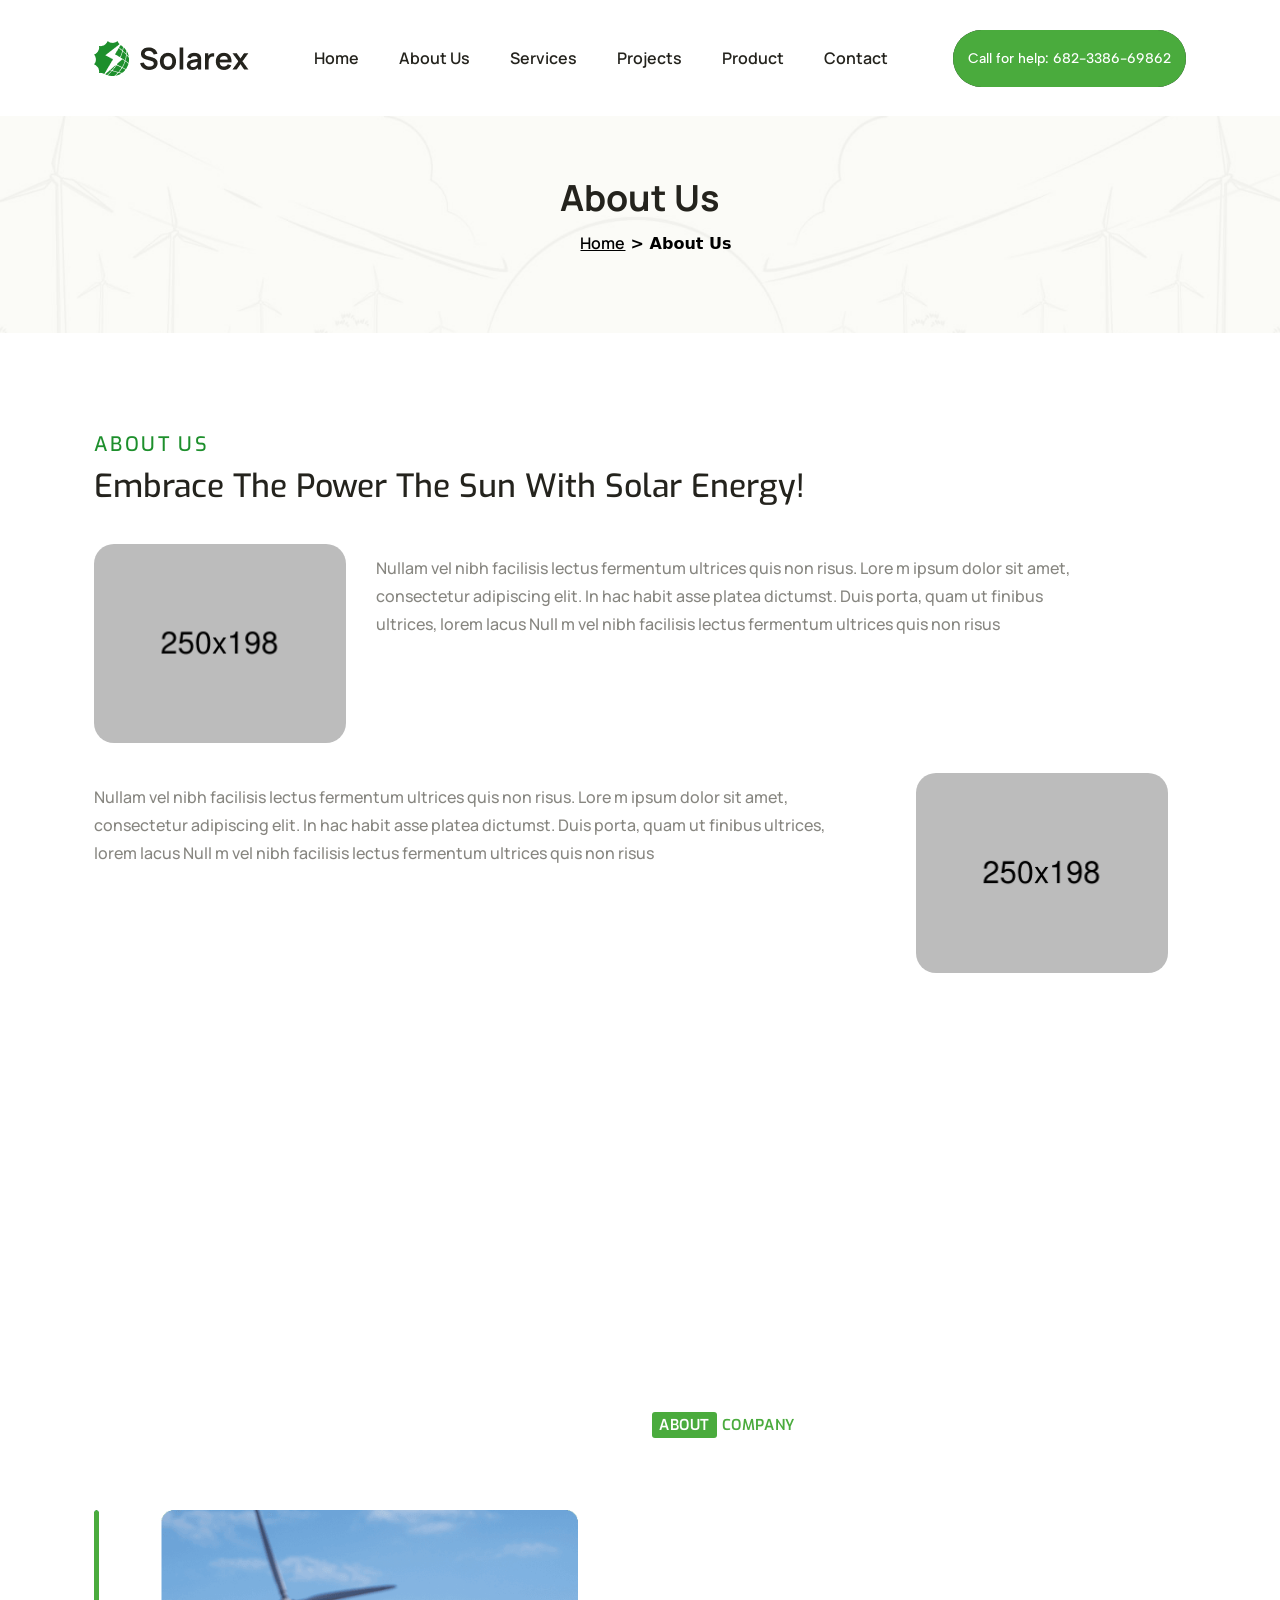
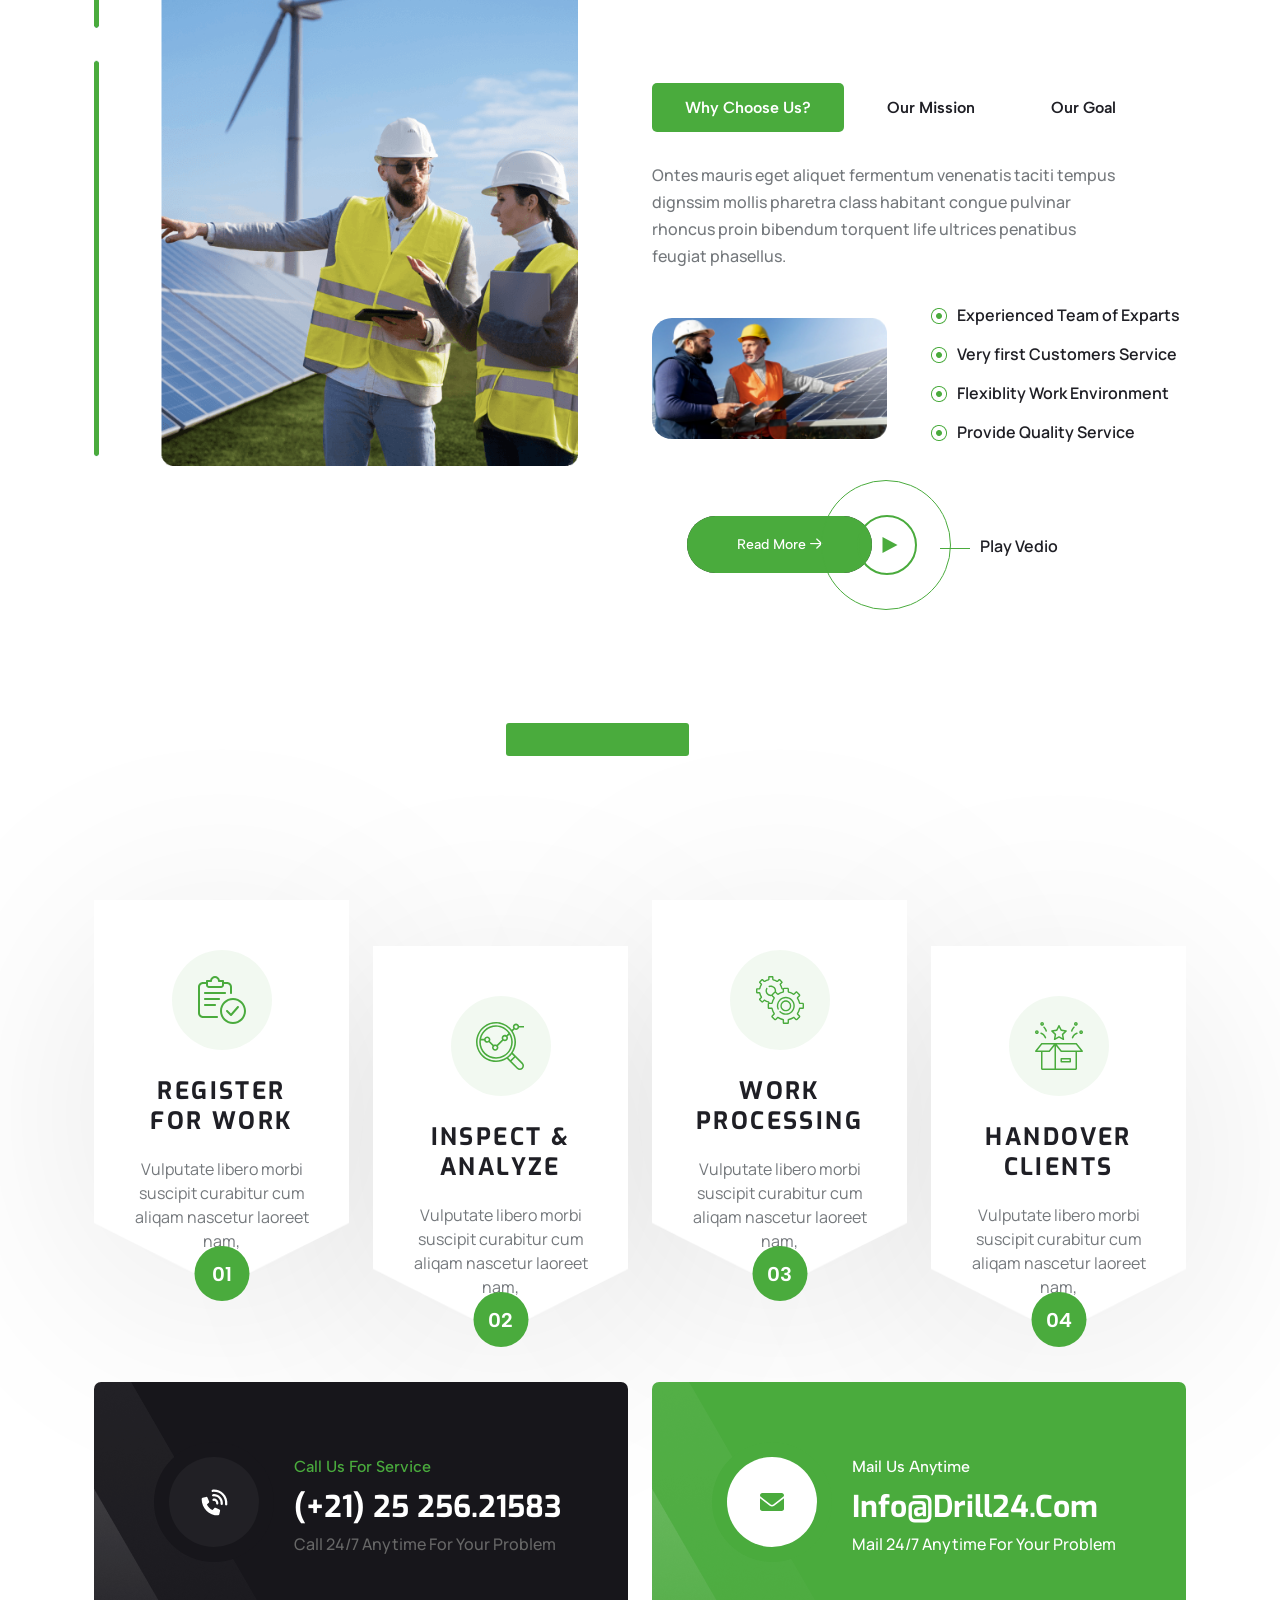
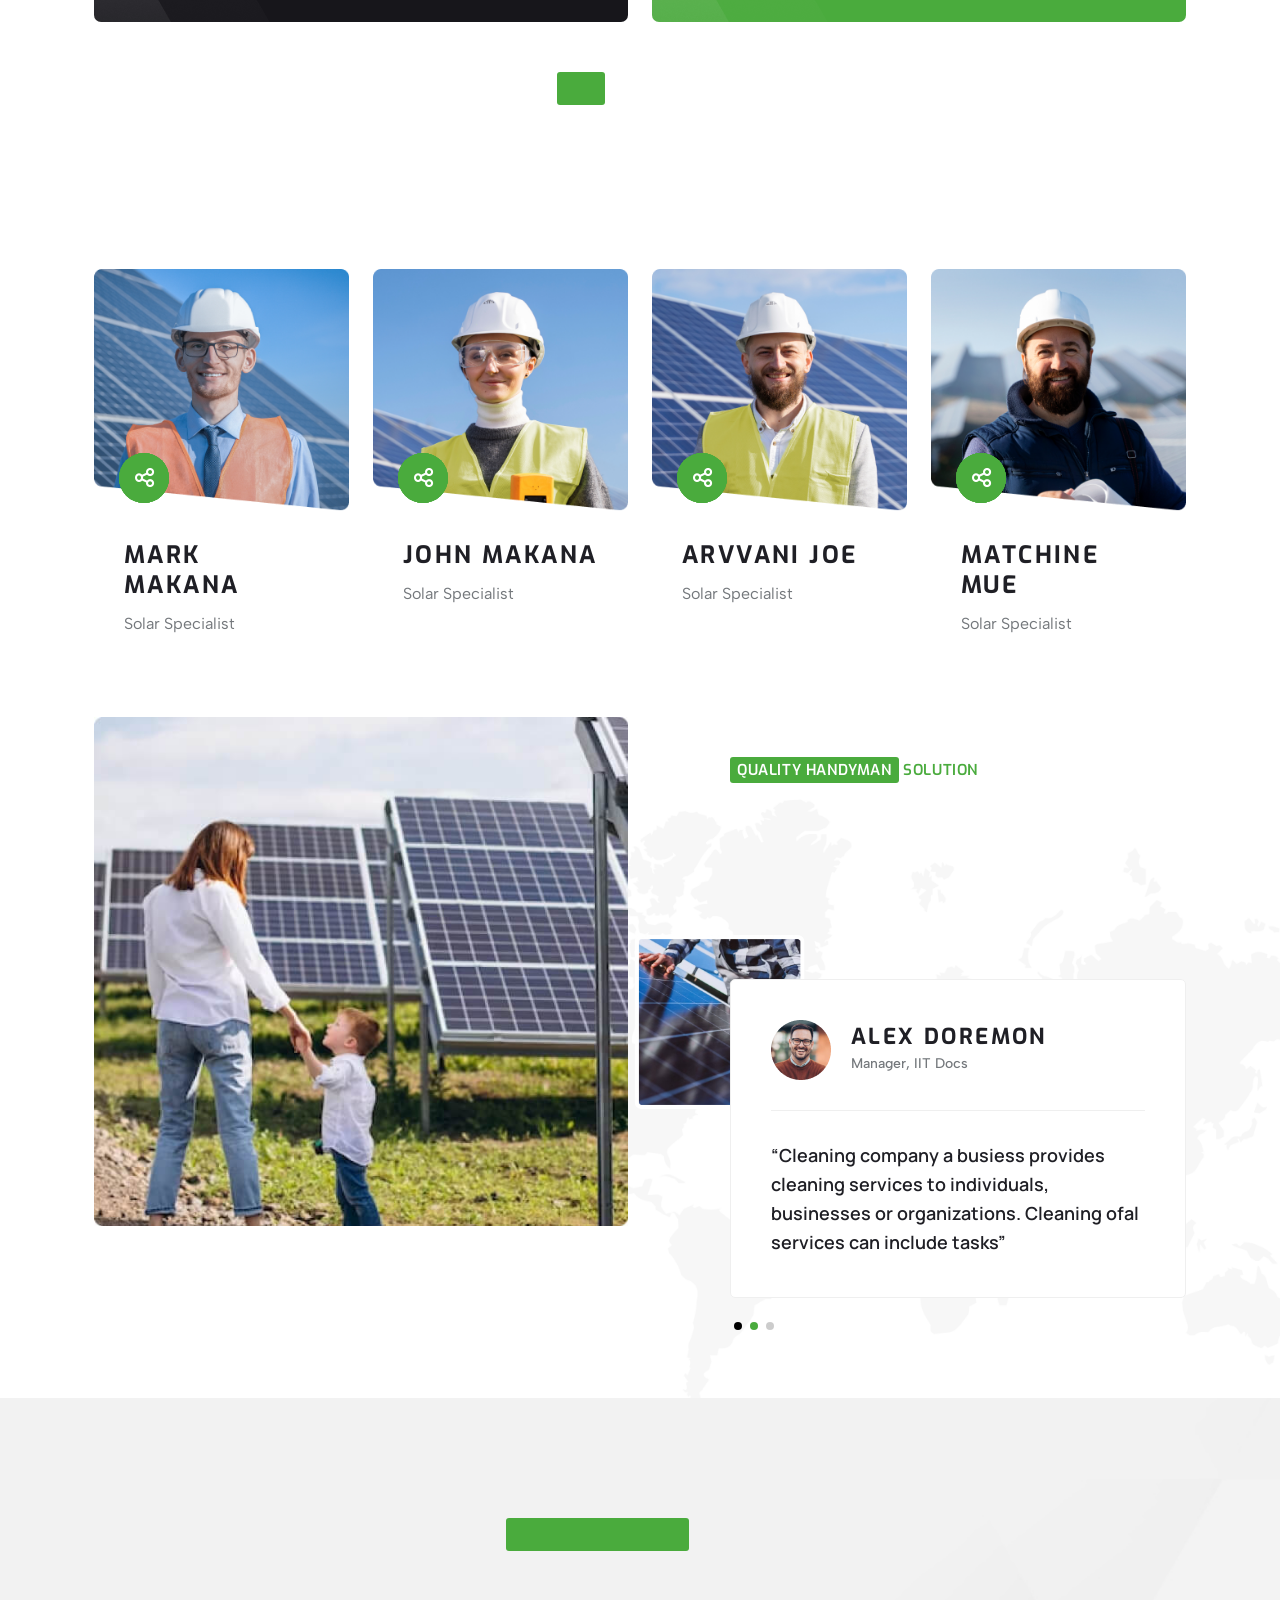
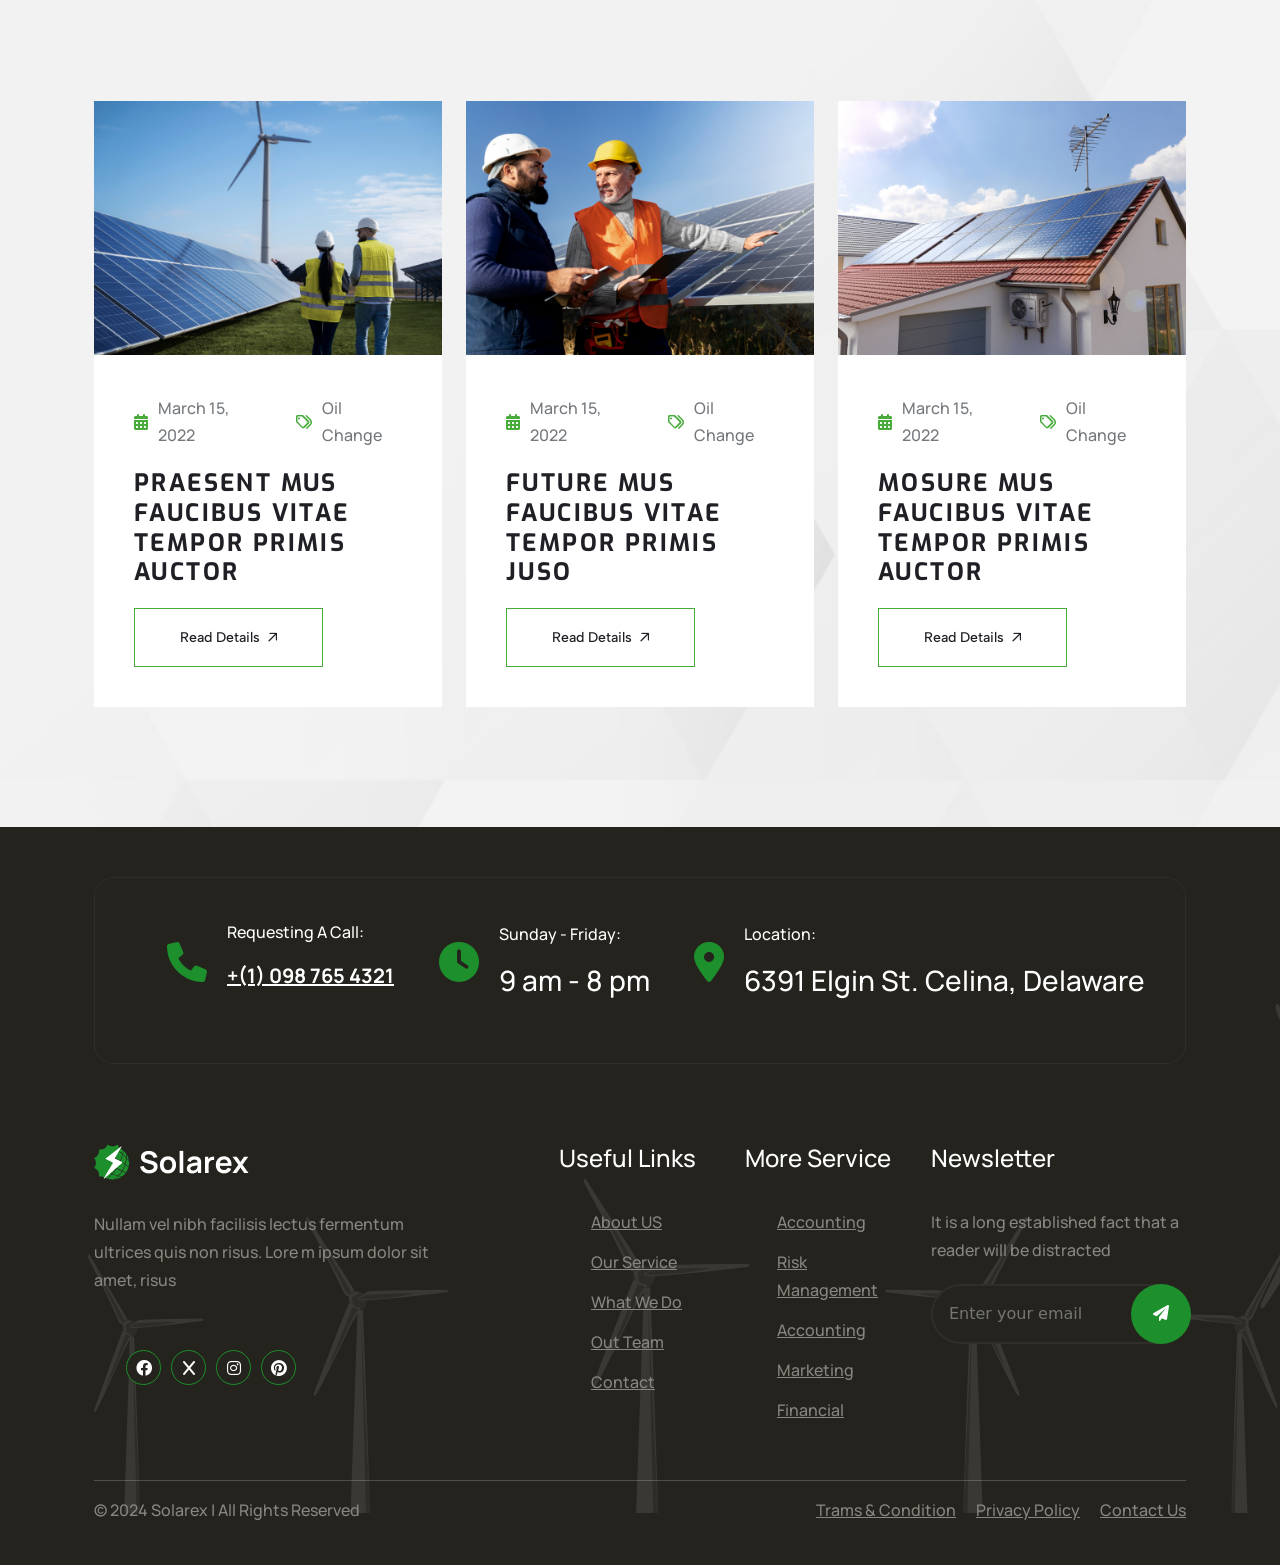
==== commit c01cdde6: "responsiveness fix" ====
--- a/about.html
+++ b/about.html
@@ -49,128 +49,97 @@
 		<div class="overlay"></div>
 
 		<!-- Top Header Start -->
-		<div class="srex-top-header d-none d-md-block">
-			<div class="container-fluid">
-				<div class="row">
-					<div class="col-6 col-md-8">
-						<p>Embrace the power of the sun with solar energy! </p>
+		<!-- <div class="srex-top-header d-none d-md-block">
+		<!-- Top Header End -->
+
+		<!-- Header Start -->
+			<header class="srex-header srex-header--home-one">
+			<div class="container">
+				<nav
+					class="ud-main-menu ud-main-menu--home-one d-flex align-items-center justify-content-between"
+					aria-label="Main Navigation"
+				>
+					<div class="ud-main-menu__logo">
+						<a href="index.html">
+							<img
+								src="assets/images/logo-black.png"
+								alt="Solarex"
+							>
+						</a>
 					</div>
-					<div class="col-6 col-md-4">
-						<ul>
-							<li>
-								<a href=""><i class="fa-brands fa-facebook"></i></a>
-								<a href=""><i class="fa-brands fa-instagram"></i></a>
-								<a href=""><i class="fa-brands fa-x"></i></a>
-								<a href=""><i class="fa-brands fa-linkedin"></i></a>
-							</li>
-						</ul>
+					<ul class="ud-main-menu__links d-none d-lg-flex">
+						<li>
+							<a href="index.html"
+								>Home </a>
+							<!-- <ul class="ud-main-menu__sub-menu">
+								<li><a href="index.html">Home 1</a></li>
+								<li><a href="index-2.html">Home 2</a></li>
+								<li><a href="index-3.html">Home 3</a></li>
+							</ul> -->
+						</li>
+						<li>
+							<a href="about.html">About Us</a>
+						</li>
+						<li>
+							<a href="services.html"
+								>Services </i
+							></a>
+							<!-- <ul class="ud-main-menu__sub-menu">
+								<li><a href="services.html">Services</a></li>
+								<li>
+									<a href="services-details.html"
+										>Services Details</a
+									>
+								</li>
+							</ul> -->
+						</li>
+						<li>
+							<a href="projects.html"
+								>Projects</i
+							></a>
+							<!-- <ul class="ud-main-menu__sub-menu">
+								<li><a href="projects.html">Projects</a></li>
+								<li>
+									<a href="projects-details.html"
+										>Projects Details</a
+									>
+								</li>
+							</ul> -->
+						</li>
+						<li>
+							<a href="blog.html"
+								>Product </i
+							></a>
+							<!-- <ul class="ud-main-menu__sub-menu">
+								<li><a href="Blog.html">Blog</a></li>
+								<li>
+									<a href="Blog-details.html">Blog Details</a>
+								</li>
+							</ul> -->
+						</li>
+						<!-- <li>
+							<a href="#"
+								>Page <i class="fa-solid fa-angle-down"></i
+							></a>
+							<ul class="ud-main-menu__sub-menu">
+								<li><a href="faq.html">FAQ</a></li>
+							</ul>
+						</li> -->
+						<li>
+							<a href="contact.html">Contact</a>
+						</li>
+					</ul>
+
+					<div class="ud-hamburger-menu d-block d-lg-none">
+						<div class="ud-hamburger-menu__btn">
+							<span></span>
+						</div>
 					</div>
-				</div>
-			</div>
-		</div>
-		<!-- Top Header End -->
-
-		<!-- Header Start -->
-		<header class="srex-header srex-header--home-two">
-			<div class="container-fluid">
-				<div class="row">
-					<div class="col-12">
-						<nav
-							class="ud-main-menu ud-main-menu--home-one d-flex align-items-center justify-content-between"
-							aria-label="Main Navigation"
-						>
-							<div class="ud-main-menu__logo">
-								<a href="index.html">
-									<img
-										src="assets/images/logo-black.png"
-										alt="Solarex"
-									>
-								</a>
-							</div>
-							<ul class="ud-main-menu__links d-none d-lg-flex">
-								<li>
-									<a href="#"
-										>Home <i class="fa-solid fa-angle-down"></i
-									></a>
-									<ul class="ud-main-menu__sub-menu">
-										<li><a href="index.html">Home 1</a></li>
-										<li><a href="index-2.html">Home 2</a></li>
-										<li><a href="index-3.html">Home 3</a></li>
-									</ul>
-								</li>
-								<li>
-									<a href="about.html">About Us</a>
-								</li>
-								<li>
-									<a href="#"
-										>Services <i class="fa-solid fa-angle-down"></i
-									></a>
-									<ul class="ud-main-menu__sub-menu">
-										<li><a href="services.html">Services</a></li>
-										<li>
-											<a href="services-details.html"
-												>Services Details</a
-											>
-										</li>
-									</ul>
-								</li>
-								<li>
-									<a href="#"
-										>Projects <i class="fa-solid fa-angle-down"></i
-									></a>
-									<ul class="ud-main-menu__sub-menu">
-										<li><a href="projects.html">Projects</a></li>
-										<li>
-											<a href="projects-details.html"
-												>Projects Details</a
-											>
-										</li>
-									</ul>
-								</li>
-								<li>
-									<a href="#"
-										>Blog <i class="fa-solid fa-angle-down"></i
-									></a>
-									<ul class="ud-main-menu__sub-menu">
-										<li><a href="Blog.html">Blog</a></li>
-										<li>
-											<a href="Blog-details.html">Blog Details</a>
-										</li>
-									</ul>
-								</li>
-								<li>
-									<a href="#"
-										>Page <i class="fa-solid fa-angle-down"></i
-									></a>
-									<ul class="ud-main-menu__sub-menu">
-										<li><a href="faq.html">FAQ</a></li>
-									</ul>
-								</li>
-								<li>
-									<a href="contact.html">Contact</a>
-								</li>
-							</ul>
-
-							<div class="ud-hamburger-menu d-block d-lg-none ">
-								<div class="ud-hamburger-menu__btn">
-									<span></span>
-								</div>
-							</div>
-
-							<div
-								class="srex-header__call srex-header--home-two__call-two d-flex align-items-center gap-2 m-0 d-none d-xl-flex"
-							>
-								<img src="./assets/images/chat-2.svg" alt="Chat" >
-								<div>
-									<span>Need help?</span>
-									<h4>
-										<a href="tel:+3075550133">(307) 555-0133</a>
-									</h4>
-								</div>
-							</div>
-						</nav>
-					</div>
-				</div>
+					
+						<!-- Pasted Section from Website 2 -->
+						<a href="tel:+47" class="rts-btn btn-primary srex-header__call d-flex align-items-center gap-2 m-0 d-none d-xl-flex" style="padding: 19px 15px ; text-decoration: none;">Call for help:
+							682-3386-69862</a>
+				</nav>
 			</div>
 
 			<!-- Side Popup -->
@@ -189,10 +158,10 @@
 				<div class="ud-side-popup__body">
 					<ul class="metismenu" id="side-menu">
 						<li>
-							<a href="#">
-								Home <i class="fa-solid fa-plus"></i>
+							<a href="index.html">
+								Home </i>
 							</a>
-							<ul class="sub-menu collapse" aria-expanded="false">
+							<!-- <ul class="sub-menu collapse" aria-expanded="false">
 								<li>
 									<a href="index.html">Home 1</a>
 								</li>
@@ -202,16 +171,16 @@
 								<li>
 									<a href="index-3.html">Home 3</a>
 								</li>
-							</ul>
+							</ul> -->
 						</li>
 						<li>
 							<a href="about.html">About Us</a>
 						</li>
 						<li>
-							<a href="#">
-								Services <i class="fa-solid fa-plus"></i>
+							<a href="services.html">
+								Services</i>
 							</a>
-							<ul class="sub-menu collapse" aria-expanded="false">
+							<!-- <ul class="sub-menu collapse" aria-expanded="false">
 								<li>
 									<a href="services.html">Services</a>
 								</li>
@@ -220,13 +189,13 @@
 										>Services Details</a
 									>
 								</li>
-							</ul>
-						</li>
-						<li>
-							<a href="#">
-								Projects <i class="fa-solid fa-plus"></i>
+							</ul> -->
+						</li>
+						<li>
+							<a href="projects.html">
+								Projects </i>
 							</a>
-							<ul class="sub-menu collapse" aria-expanded="false">
+							<!-- <ul class="sub-menu collapse" aria-expanded="false">
 								<li>
 									<a href="projects.html">Projects</a>
 								</li>
@@ -235,22 +204,15 @@
 										>Projects Details</a
 									>
 								</li>
-							</ul>
-						</li>
-						<li>
-							<a href="#">
-								Blog <i class="fa-solid fa-plus"></i>
+							</ul> -->
+						</li>
+						<li>
+							<a href="blog.html">
+								Products </i>
 							</a>
-							<ul class="sub-menu collapse" aria-expanded="false">
-								<li>
-									<a href="Blog.html">Blog</a>
-								</li>
-								<li>
-									<a href="Blog-details.html">Blog Details</a>
-								</li>
-							</ul>
-						</li>
-						<li>
+							
+						</li>
+						<!-- <li>
 							<a href="#">
 								Pages <i class="fa-solid fa-plus"></i>
 							</a>
@@ -259,7 +221,7 @@
 									<a href="faq.html">FAQ</a>
 								</li>
 							</ul>
-						</li>
+						</li> -->
 						<li>
 							<a href="contact.html">Contact</a>
 						</li>
@@ -444,7 +406,7 @@
 
     <!-- rts about area start -->
     <div class="rts-about-area rts-section-gap">
-        <div class="container" style="padding: 0px;">
+        <div class="container">
             <div class="row align-items-center">
                 <div class="col-lg-6">
                     <!-- about inner solar energy -->
--- a/assets/css/style.css
+++ b/assets/css/style.css
@@ -960,6 +960,138 @@
 /*-----------------
     Main Menu
 -------------------*/
+
+
+.rts-btn {
+	font-size: 14px;
+	line-height: 19px;
+	font-weight: 500;
+	font-family: "Albert Sans", sans-serif;
+	border-radius: 100px;
+	display: inline-block;
+	vertical-align: middle;
+	transform: perspective(1px) translateZ(0);
+	position: relative;
+	transition-property: color;
+	transition-duration: 0.3s;
+	min-width: -moz-max-content;
+	min-width: max-content;
+  }
+  
+ .rts-btn::before {
+	content: "";
+	position: absolute;
+	z-index: -1;
+	top: 0;
+	bottom: 0;
+	left: 0;
+	right: 0;
+	transform: scaleX(1);
+	transform-origin: 50%;
+	transition-property: transform;
+	transition-duration: 0.3s;
+	transition-timing-function: ease-out;
+	border-radius: 100px;
+  }
+  
+ .rts-btn:focus {
+	border: none;
+	border: none;
+	box-shadow: none;
+  }
+  
+ .rts-btn:active {
+	border: none;
+	border: none;
+	box-shadow: none;
+  }
+  
+ .rts-btn:active:focus {
+	box-shadow: none;
+  }
+  
+ .rts-btn.btn-primary {
+	color: #fff;
+	background: #1f1f25;
+  }
+  
+ .rts-btn.btn-primary::before {
+	background: #4AAB3D;
+  }
+  
+ .rts-btn.btn-primary:hover {
+	background: #1f1f25;
+	color: #fff;
+  }
+  
+ .rts-btn.btn-primary:hover::before {
+	background: #4AAB3D;
+	transform: scaleX(0);
+  }
+  
+ .rts-btn.btn-border {
+	border: 2px solid #FFFFFF;
+	color: white;
+	color: #fff;
+	background: #df2f03;
+	z-index: 1;
+	border: 1px solid rgba(31, 31, 37, 0.1);
+  }
+  
+ .rts-btn.btn-border::before {
+	background: #fff;
+	border-radius: 0;
+	z-index: -1;
+  }
+  
+ .rts-btn.btn-border:hover {
+	background: #1f1f25;
+	color: #fff !important;
+  }
+  
+ .rts-btn.btn-border:hover::before {
+	background: #4AAB3D;
+	transform: scaleX(0);
+  }
+  
+ .rts-btn.btn-border.radious-0 {
+	border-radius: 0;
+	border: 1px solid rgba(31, 31, 37, 0.1);
+	color: #1F1F25;
+  }
+  
+ .rts-btn.btn-border.radious-0 i {
+	margin-left: 8px;
+  }
+  
+ .rts-btn.with-arrow i {
+	margin-left: 10px;
+	margin-bottom: -2px;
+  }
+  
+ .rts-btn.btn-three {
+	border-radius: 0 !important;
+  }
+  
+ .rts-btn.btn-three::before {
+	background: #FF7029 !important;
+	border-radius: 0 !important;
+  }
+  
+ .rts-btn.btn-three:hover::before {
+	background: #ff7029 !important;
+	border-radius: 0 !important;
+  }
+  
+ .index-two .rts-btn.btn-primary {
+	border-radius: 4px;
+  }
+  
+ .index-two .rts-btn.btn-primary::before {
+	border-radius: 4px;
+  }
+
+
 .ud-main-menu ul {
   list-style: none;
   padding: 0;
@@ -977,7 +1109,7 @@
   font-weight: 600;
   line-height: 36px;
   text-transform: capitalize;
-  padding: 20px 15px;
+  padding: 20px 20px;
   text-decoration: none;
   color: #24231D;
   transition: all 0.3s ease-in-out;
@@ -2537,6 +2669,11 @@
 @media (max-width: 767px) {
   .srex-contact__left {
     padding: 30px;
+  }
+
+  .srex-contact--three .srex-contact__left {
+    padding: 0 0 0 0px;
+    background-color: #fff;
   }
 }
 @media only screen and (min-width: 768px) and (max-width: 991px) {
--- a/assets-2/css/style.css
+++ b/assets-2/css/style.css
@@ -404,7 +404,9 @@
   line-height: var(--line-height-b1);
   margin-top: 10px;
   margin-bottom: 10px;
-  color: var(--color-body-2);
+  /* color: var(--color-body-2); */
+  color: transparent;
+
 }
 
 .site2-section ul li a {
@@ -15985,7 +15987,7 @@
 }
 
 .site2-section .custom-nav-soalr-about li {
-  margin-right: 20px;
+  margin-right: 10px;
 }
 
 .site2-section .custom-nav-soalr-about li button {
@@ -17864,6 +17866,7 @@
   font-size: 15px;
   font-family: var(--font-primary);
   display: block !important;
+  padding-top: 40px;
 }
 
 .site2-section .title-area-left p.pre span {
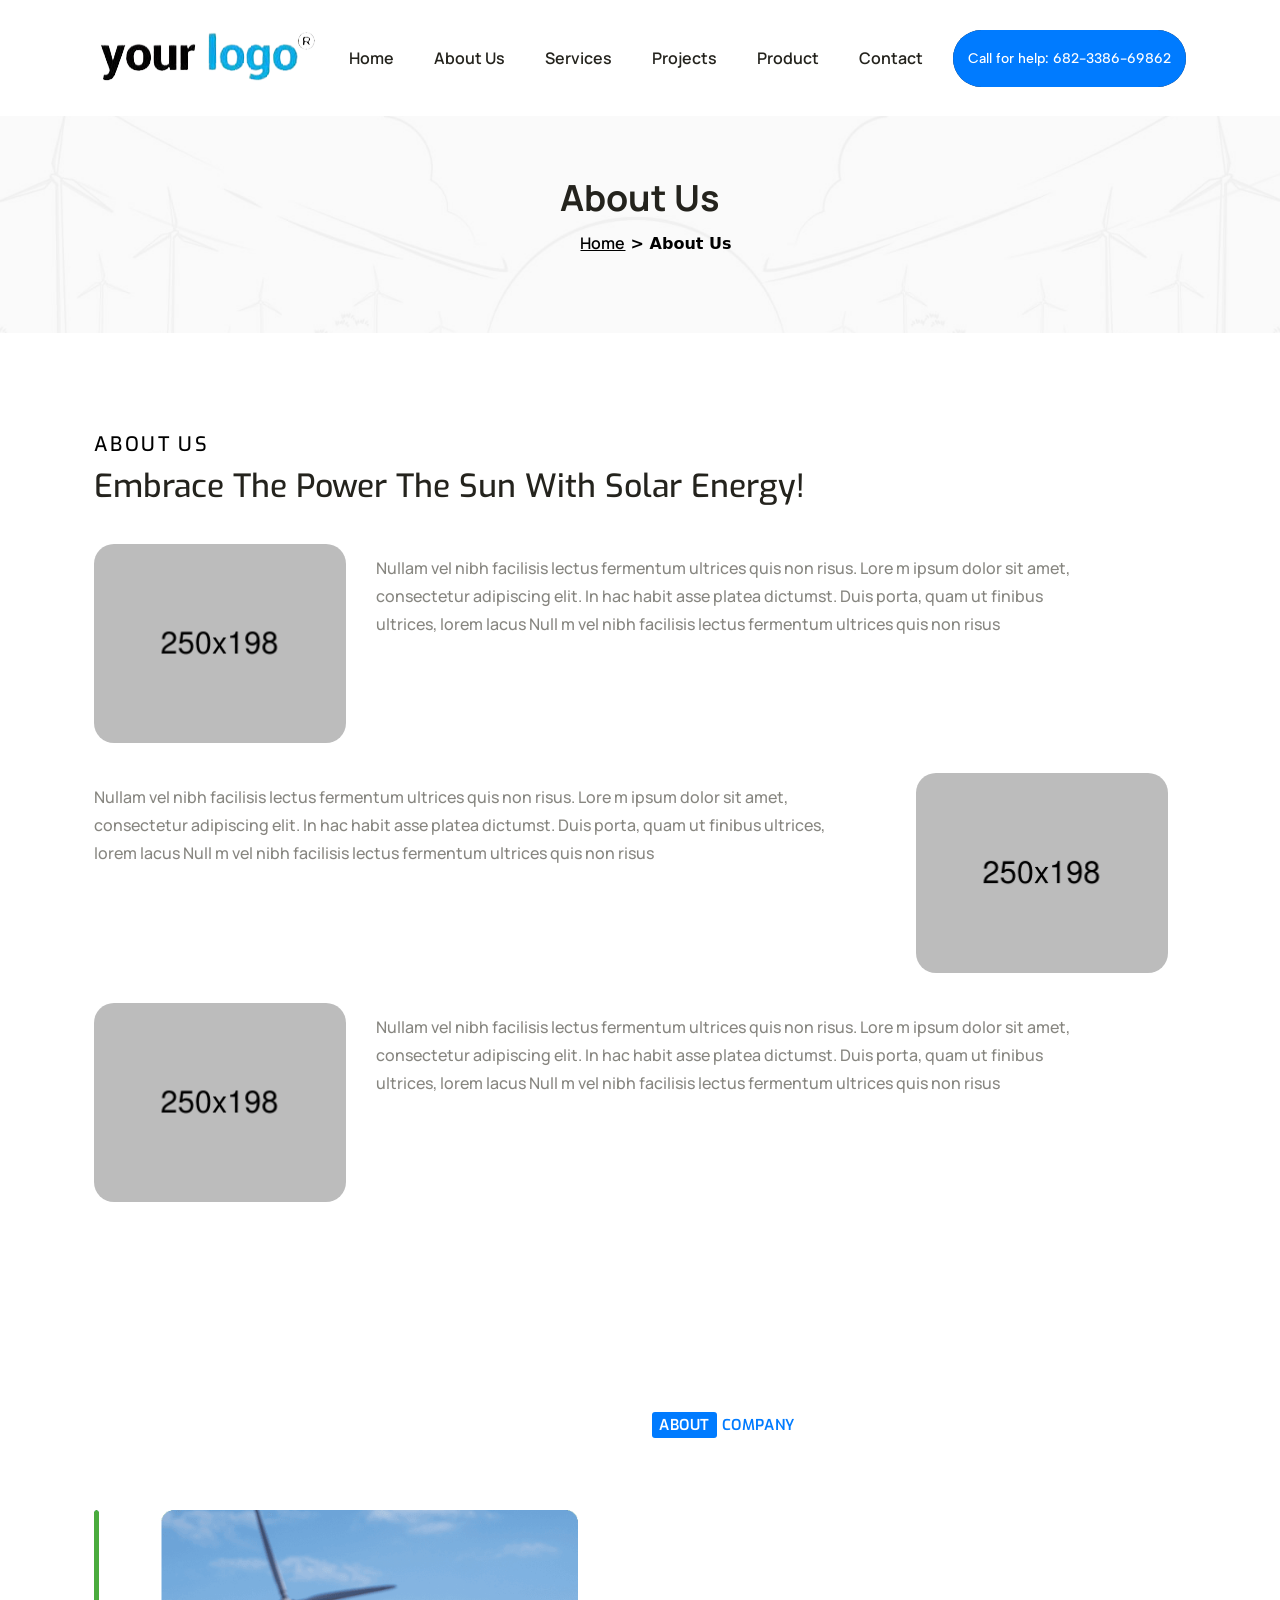
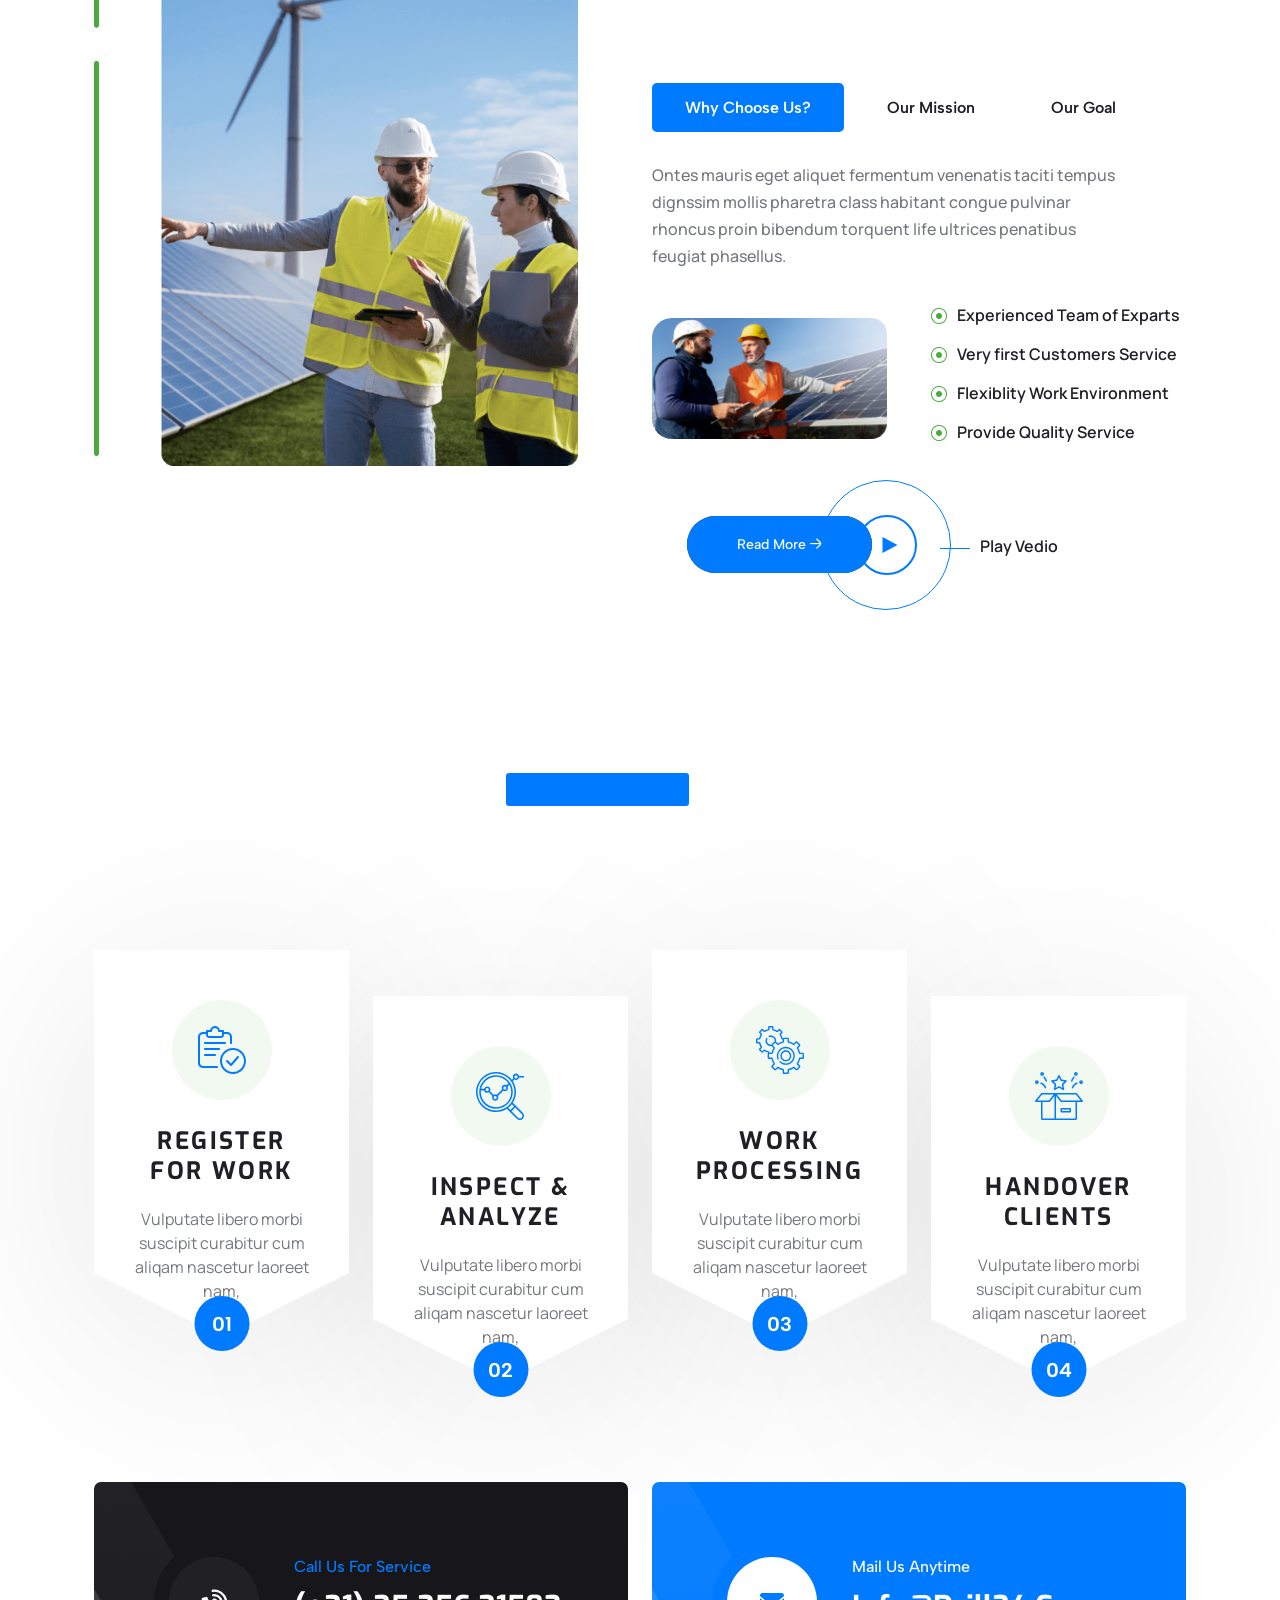
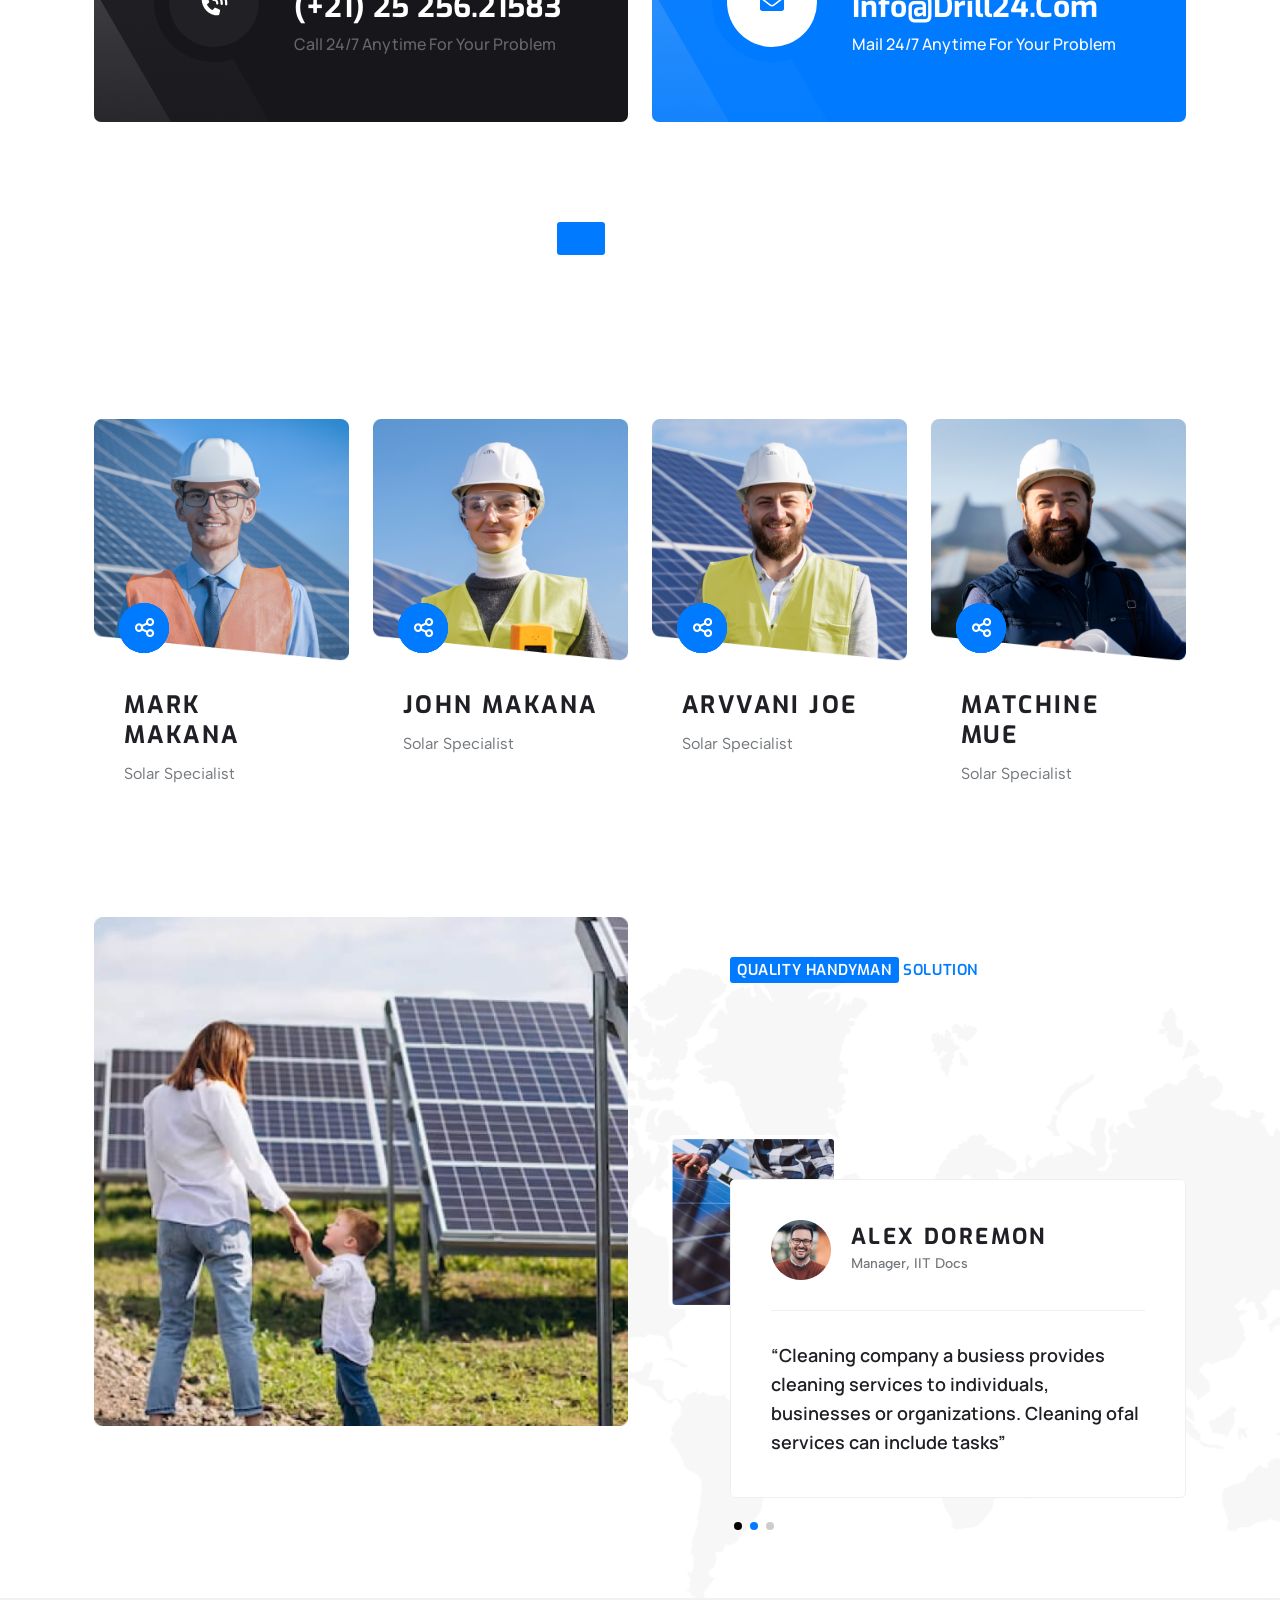
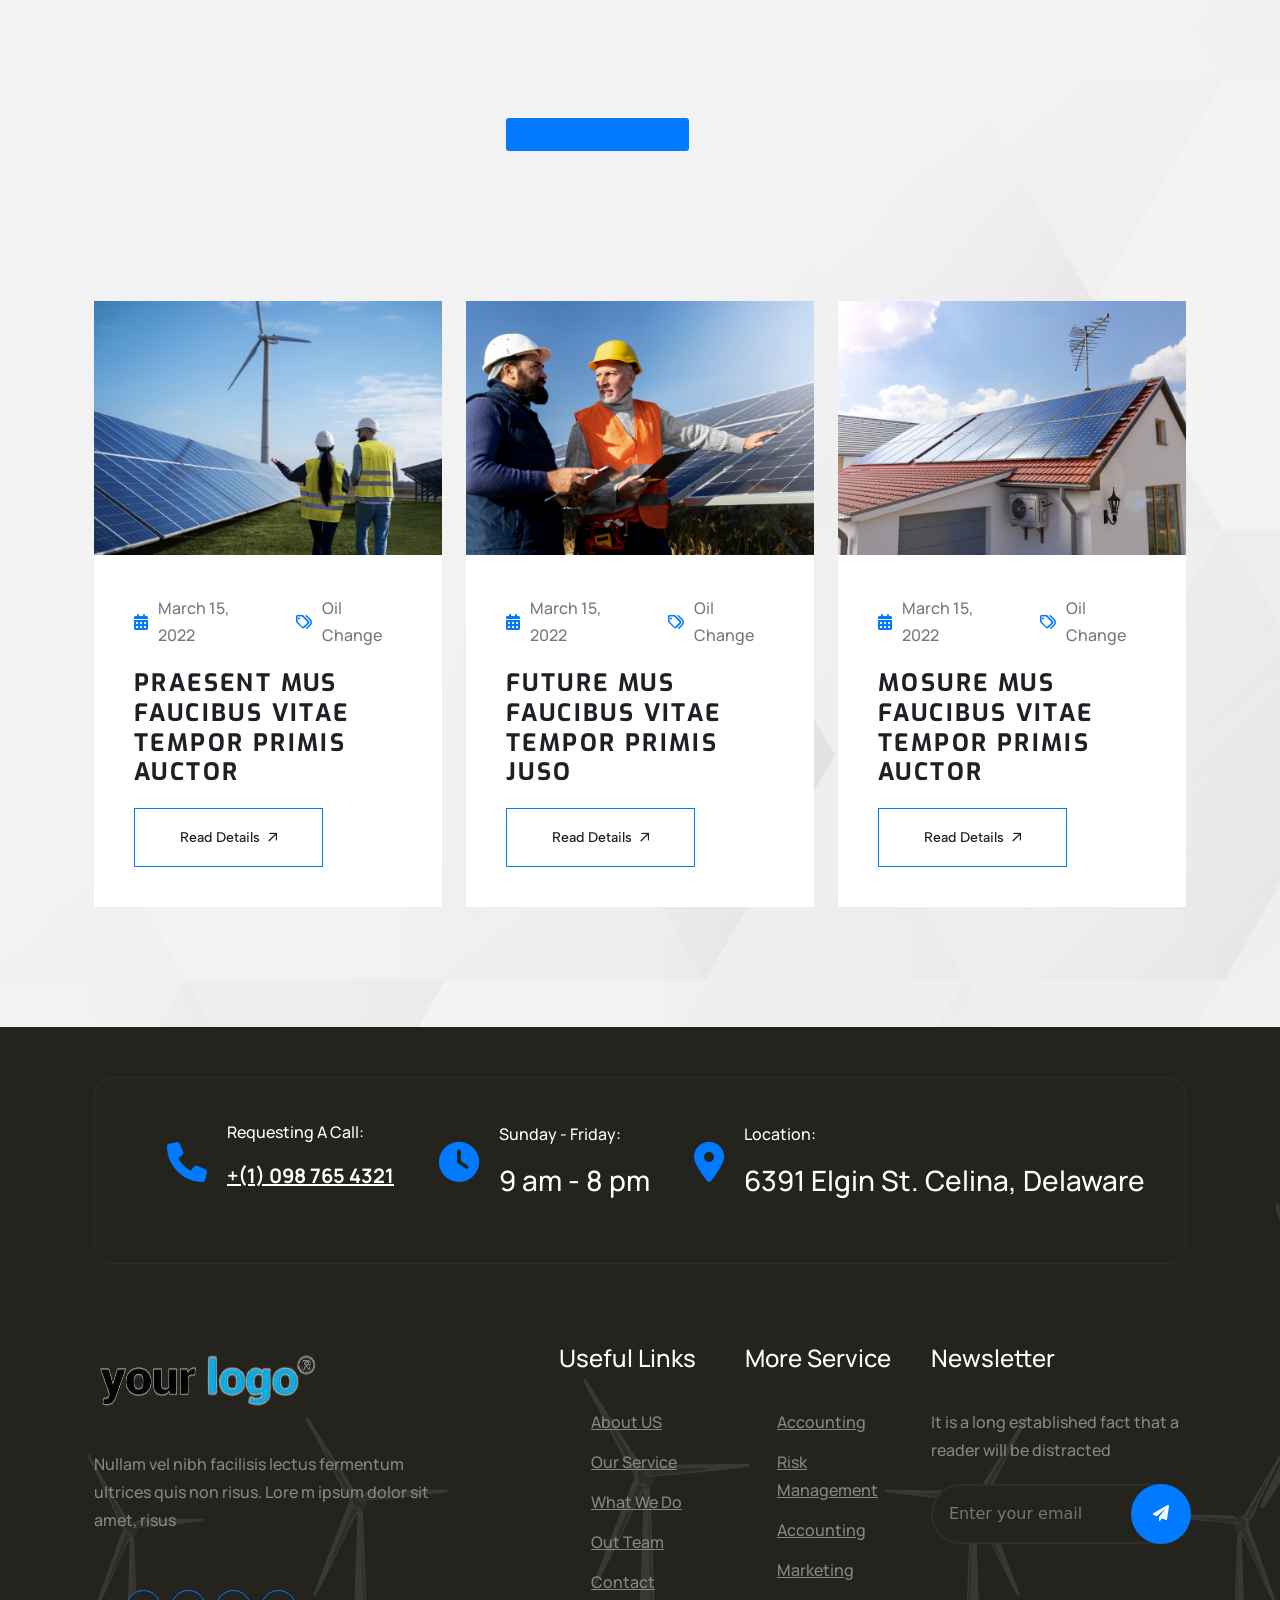
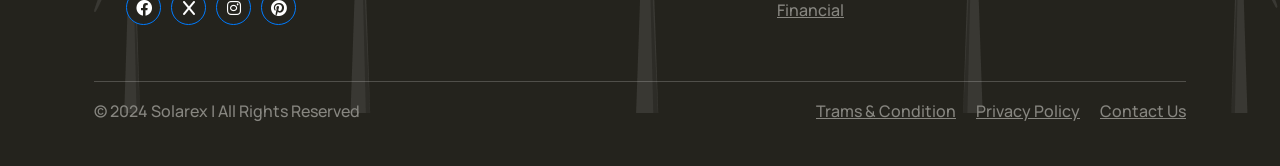
==== commit bdd61999: "fix theam" ====
--- a/about.html
+++ b/about.html
@@ -44,13 +44,22 @@
         <link rel="stylesheet" href="assets-2/css/vendor/bootstrap.min.css">
 
 	</head>
+
+	<style>
+		@media (max-width: 768px) {
+		  .about-us-reversed {
+			flex-direction: column-reverse !important;
+		  }
+		}
+	  </style>
+	
 	<body class="body-wrapper home-one" data-scroll-animation="true">
 		<!-- Overlay -->
 		<div class="overlay"></div>
 
 		<!-- Top Header Start -->
 		<!-- <div class="srex-top-header d-none d-md-block">
-		<!-- Top Header End -->
+		Top Header End
 
 		<!-- Header Start -->
 			<header class="srex-header srex-header--home-one">
@@ -287,7 +296,7 @@
 					</ul>
 				</div>
 			</div>
-		</header>
+	     	</header>
 		<!-- Header End -->
 		
 		<!-- START SECTION TOP -->
@@ -344,7 +353,7 @@
 							</div>
 
 							<!-- 2nd -->
-							<div class="srex-about-us-two__left-content wow ud-fade-in-up" data-wow-delay="200ms">
+							<div class="srex-about-us-two__left-content wow ud-fade-in-up about-us-reversed" data-wow-delay="200ms">
 
 								<div class="srex-about-us-two__left-content__right wow ud-fade-in-up" data-wow-delay="200ms" style="flex: 0 0 110%;">
 									<p>Nullam vel nibh facilisis lectus fermentum ultrices quis non risus. Lore m ipsum dolor sit amet, consectetur adipiscing elit. In hac habit asse platea dictumst. Duis porta, quam ut finibus ultrices, lorem lacus Null m vel nibh facilisis lectus fermentum ultrices quis non risus</p>
--- a/assets/css/style.css
+++ b/assets/css/style.css
@@ -387,7 +387,7 @@
   line-height: 36px; /* 225% */
   letter-spacing: 2.4px;
   text-transform: uppercase;
-  color: #1D8F2C;
+  color: #007BFF ;
 }
 @media (max-width: 767px) {
   h5 {
@@ -507,7 +507,7 @@
   }
 }
 .srex-section__head__badge {
-  color: #1D8F2C;
+  color: black;
   display: -ms-inline-flexbox;
   display: inline-flex;
   -ms-flex-align: center;
@@ -553,16 +553,16 @@
 .srex-btn--outline {
   color: #24231D;
   background-color: transparent;
-  border: 1px solid #1D8F2C;
+  border: 1px solid #007BFF ;
   border-radius: 999px;
 }
 .srex-btn--outline:hover {
-  background-color: #1D8F2C;
+  background-color: #007BFF ;
   color: #fff;
 }
 .srex-btn--primary {
   color: #fff;
-  background-color: #1D8F2C;
+  background-color: #007BFF ;
   border-radius: 999px;
 }
 .srex-btn--primary:hover {
@@ -571,11 +571,11 @@
 }
 .srex-btn--secondary {
   color: #fff;
+  background-color: #007BFF ;
+  border-radius: 999px;
+}
+.srex-btn--secondary:hover {
   background-color: #FF7029;
-  border-radius: 999px;
-}
-.srex-btn--secondary:hover {
-  background-color: #1D8F2C;
   color: #fff;
 }
 .srex-btn--white {
@@ -608,7 +608,7 @@
   margin-bottom: 10px;
 }
 .srex-icon-list ul li i {
-  color: #1D8F2C;
+  color: #007BFF ;
   font-size: 16px;
   font-style: normal;
   font-weight: 900;
@@ -660,7 +660,7 @@
 }
 .srex-info-box__item {
   border-radius: 20px;
-  background: #F8F7F0;
+  background: #f6f6f6;
   padding: 40px;
   margin-bottom: 30px;
   transition: all 0.3s ease-in-out;
@@ -677,10 +677,10 @@
   margin-left: 10px;
 }
 .srex-info-box__item:hover a, .srex-info-box__item:hover i {
-  color: #1D8F2C;
+  color: #007BFF ;
 }
 .srex-info-box__item:hover .srex-info-box__item__number {
-  -webkit-text-stroke: 1px #1D8F2C;
+  -webkit-text-stroke: 1px #007BFF ;
 }
 .srex-info-box__item__img {
   width: 80px;
@@ -723,7 +723,7 @@
   background-color: rgba(29, 143, 44, 0.05);
 }
 .srex-info-box__item--solar-pro i {
-  color: #1D8F2C !important;
+  color: #007BFF  !important;
 }
 .srex-info-box__item--eco-solar {
   background-color: rgba(255, 112, 41, 0.05);
@@ -755,10 +755,10 @@
   background: #fff;
 }
 .srex-info-box--feature-box .srex-info-box__item:hover h3, .srex-info-box--feature-box .srex-info-box__item:hover .srex-accordion .accordion-header__left__badge, .srex-accordion .srex-info-box--feature-box .srex-info-box__item:hover .accordion-header__left__badge {
-  color: #1D8F2C;
+  color: #007BFF ;
 }
 .srex-info-box--feature-box .srex-info-box__item__img {
-  background: #1D8F2C;
+  background: #007BFF ;
 }
 
 /*------------------------------------
@@ -784,7 +784,7 @@
       align-items: center;
 }
 .srex-accordion .accordion-header__left__badge {
-  background-color: #1D8F2C;
+  background-color: #007BFF ;
   padding: 10px 14px;
   color: #fff;
   border-radius: 10px;
@@ -853,7 +853,7 @@
 }
 .srex-accordion .accordion-button .open {
   display: block;
-  color: #1D8F2C;
+  color: #007BFF ;
 }
 .srex-accordion .accordion-button .close {
   display: none;
@@ -902,12 +902,12 @@
 }
 .srex-tabs .nav-link.active {
   background-color: transparent;
-  border: 1px solid #1D8F2C;
+  border: 1px solid #007BFF ;
   color: #24231D;
 }
 .srex-tabs .nav-link:hover {
   background-color: transparent;
-  border: 1px solid #1D8F2C;
+  border: 1px solid #007BFF ;
   color: #24231D;
 }
 .srex-tabs .tab-content {
@@ -1016,7 +1016,7 @@
   }
   
  .rts-btn.btn-primary::before {
-	background: #4AAB3D;
+	background: #007BFF ;
   }
   
  .rts-btn.btn-primary:hover {
@@ -1025,7 +1025,7 @@
   }
   
  .rts-btn.btn-primary:hover::before {
-	background: #4AAB3D;
+	background: #007BFF ;
 	transform: scaleX(0);
   }
   
@@ -1050,7 +1050,7 @@
   }
   
  .rts-btn.btn-border:hover::before {
-	background: #4AAB3D;
+	background: #007BFF ;
 	transform: scaleX(0);
   }
   
@@ -1120,7 +1120,7 @@
   margin-left: 5px;
 }
 .ud-main-menu ul > li > a:hover {
-  color: #1D8F2C;
+  color: #007BFF ;
 }
 .ud-main-menu ul > li:hover > ul {
   opacity: 1;
@@ -1150,7 +1150,7 @@
   line-height: normal;
 }
 .ud-main-menu ul > li > ul li a:hover {
-  background-color: #F8F7F0;
+  background-color: #f6f6f6;
 }
 
 .srex-header--home-two .ud-main-menu__sub-menu li a {
@@ -1162,7 +1162,7 @@
 --------------------*/
 .ud-header__mobile-nav-bar #hambuger i {
   font-size: 30px;
-  color: #1D8F2C;
+  color: #007BFF ;
   transition: all 0.3s ease;
 }
 .ud-header__mobile-nav-bar .ud-mobile-nav-wrap__menu {
@@ -1171,7 +1171,7 @@
   top: 0;
   width: 300px;
   height: 100%;
-  background: #1D8F2C;
+  background: #007BFF ;
   z-index: 9999;
   transition: all 0.3s ease;
   overflow-y: auto;
@@ -1194,7 +1194,7 @@
   font-weight: 600;
   display: block;
   padding: 10px 15px;
-  border-bottom: 1px solid #1D8F2C;
+  border-bottom: 1px solid #007BFF ;
   line-height: 26px;
 }
 .ud-header__mobile-nav-bar .ud-mobile-nav-wrap__menu ul li a i {
@@ -1273,7 +1273,7 @@
 .ud-side-popup__header .side-popup-close i {
   color: #000;
   font-size: 24px;
-  color: #1D8F2C;
+  color: #007BFF ;
 }
 .ud-side-popup__body {
   margin-bottom: 50px;
@@ -1293,16 +1293,16 @@
   transition: all 0.3s ease-in-out;
 }
 .ud-side-popup__body ul li a:hover {
-  color: #1D8F2C;
+  color: #007BFF ;
 }
 .ud-side-popup__body ul li a:hover i {
-  background-color: #1D8F2C;
+  background-color: #007BFF ;
   color: #fff;
   transition: all 0.4s ease-in-out;
 }
 .ud-side-popup__body ul li a i {
   font-size: 14px;
-  color: #1D8F2C;
+  color: #007BFF ;
   padding: 10px;
   transition: all 0.3s ease-in-out;
 }
@@ -1322,7 +1322,7 @@
 }
 .ud-side-popup__bottom-info-box i {
   font-size: 30px;
-  color: #1D8F2C;
+  color: #007BFF ;
 }
 .ud-side-popup__bottom-info-box h4 {
   font-weight: 600;
@@ -1336,7 +1336,7 @@
 }
 .ud-side-popup__bottom-socials li a {
   cursor: pointer;
-  background-color: #1D8F2C;
+  background-color: #007BFF ;
   display: -ms-flexbox;
   display: flex;
   -ms-flex-align: center;
@@ -1350,12 +1350,12 @@
   transition: all 0.4s ease-in-out;
 }
 .ud-side-popup__bottom-socials li a:hover {
-  border-color: #1D8F2C;
+  border-color: #007BFF ;
   background-color: transparent;
   border-radius: 4px;
 }
 .ud-side-popup__bottom-socials li a:hover i {
-  color: #1D8F2C;
+  color: #007BFF ;
 }
 .ud-side-popup__bottom-socials li a i {
   font-size: 20px;
@@ -1406,7 +1406,7 @@
   text-decoration: none;
 }
 .srex-header__call h4 a:hover {
-  color: #1D8F2C;
+  color: #007BFF ;
 }
 
 /*------------------------------------
@@ -1566,7 +1566,7 @@
   position: absolute;
   width: 100%;
   height: 3px;
-  background-color: #1D8F2C;
+  background-color: #007BFF ;
   transition: all 0.3s ease-in-out;
 }
 .ud-hamburger-menu__btn span::before, .ud-hamburger-menu__btn span::after {
@@ -1575,7 +1575,7 @@
   position: absolute;
   width: 100%;
   height: 3px;
-  background-color: #1D8F2C;
+  background-color: #007BFF ;
   transition: all 0.3s ease-in-out;
 }
 .ud-hamburger-menu__btn span::before {
@@ -1592,7 +1592,7 @@
 	Hero One
 ------------------------------------*/
 .srex-hero-one {
-  background-color: #F8F7F0;
+  background-color: #f6f6f6;
   padding: 50px 0 30px 0;
   margin-bottom: 40px;
 }
@@ -1638,13 +1638,13 @@
   }
 }
 .srex-hero-one__box__text span {
-  color: #1D8F2C;
+  color: #007BFF ;
 }
 .srex-hero-one__box__desc {
   margin-bottom: 25px;
 }
 .srex-hero-one__left__enery__efficient {
-  background-color: #1D8F2C;
+  background-color: #007BFF ;
   border-radius: 20px;
   padding: 40px 75px;
   text-align: center;
@@ -1858,7 +1858,7 @@
 .srex-hero-three {
   background-image: url(../images/home-three/hero-bg.png);
   background-position: bottom;
-  background-color: #F8F7F0;
+  background-color: #f6f6f6;
   height: 815px;
   margin-top: -85px;
 }
@@ -1915,7 +1915,7 @@
 }
 
 .srex-service-two {
-  background: #F8F7F0;
+  background: #f6f6f6;
   padding-top: 100px;
   position: relative;
 }
@@ -1941,7 +1941,7 @@
   background: #fff;
 }
 .srex-service-two .srex-info-box__item:hover {
-  border: 1px solid #1D8F2C;
+  border: 1px solid #007BFF ;
 }
 .srex-service-two .srex-info-box__item__desc {
   margin-bottom: 40px;
@@ -1960,7 +1960,7 @@
   }
 }
 .srex-service-two .srex-stats__item__text h2 {
-  color: #1D8F2C;
+  color: #007BFF ;
 }
 
 @media (max-width: 767px) {
@@ -1999,7 +1999,7 @@
 
 .srex-service-we-provide {
   padding-top: 80px;
-  background-color: #F8F7F0;
+  background-color: #f6f6f6;
   max-height: 750px;
   margin-bottom: 150px;
 }
@@ -2048,7 +2048,7 @@
       transform: scale(1.2);
 }
 .srex-service-we-provide .srex-portfolio-two__item:hover .srex-portfolio-two__item__box {
-  background-color: #1D8F2C;
+  background-color: #007BFF ;
 }
 .srex-service-we-provide .srex-portfolio-two__item:hover .srex-portfolio-two__item__box h3, .srex-service-we-provide .srex-portfolio-two__item:hover .srex-portfolio-two__item__box .srex-accordion .accordion-header__left__badge, .srex-accordion .srex-service-we-provide .srex-portfolio-two__item:hover .srex-portfolio-two__item__box .accordion-header__left__badge, .srex-service-we-provide .srex-portfolio-two__item:hover .srex-portfolio-two__item__box p {
   color: #fff;
@@ -2127,7 +2127,7 @@
   }
 }
 .srex-about-us-one__right__box {
-  background-color: #1D8F2C;
+  background-color: #007BFF ;
   color: #fff;
   position: absolute;
   top: 100%;
@@ -2403,7 +2403,7 @@
   }
 }
 .srex-about-us-three__left__box {
-  background-color: #1D8F2C;
+  background-color: #007BFF ;
   padding: 30px;
   border-radius: 20px;
   margin-top: 15px;
@@ -2457,7 +2457,9 @@
 	11/ Features
 ------------------------------------*/
 .srex-features {
-  background: url("../images/features-bg.png") no-repeat;
+  /* background: url("../images/features-bg-bak.png") no-repeat; */
+  background: #007BFF ;
+  background: linear-gradient(169deg,rgba(0, 123, 255, 1) 0%, rgba(255, 255, 255, 1) 100%);
   padding: 50px 0 430px 0;
   background-size: cover;
 }
@@ -2538,7 +2540,7 @@
   }
 }
 .srex-video__play__btn {
-  background: #1D8F2C;
+  background: #007BFF ;
   border-radius: 50%;
   color: #fff;
   display: -ms-flexbox;
@@ -2634,11 +2636,11 @@
       justify-content: center;
 }
 .srex-contact--three .srex-contact__img__play-btn i {
-  color: #1D8F2C;
+  color: #007BFF ;
   font-size: 30px;
 }
 .srex-contact--three .srex-contact__img__play-btn:hover {
-  background-color: #1D8F2C;
+  background-color: #007BFF ;
 }
 .srex-contact--three .srex-contact__img__play-btn:hover i {
   color: #fff;
@@ -2656,13 +2658,13 @@
   border: 2px solid #e3e3e3;
 }
 .srex-contact--three .srex-contact__left .srex-btn {
-  background-color: #1D8F2C;
+  background-color: #007BFF ;
 }
 .srex-contact--three .srex-contact__left .srex-btn:hover {
   background-color: #FF7029;
 }
 .srex-contact__left {
-  background: #F8F7F0;
+  background: #f6f6f6;
   padding: 60px;
   border-radius: 20px;
 }
@@ -2760,7 +2762,7 @@
 .srex-portfolio .controls ul li {
   color: #24231D;
   font-style: normal;
-  background: #F8F7F0;
+  background: #f6f6f6;
   border-radius: 999px;
   font-weight: 700;
   padding: 15px 60px;
@@ -2789,7 +2791,7 @@
 }
 .srex-portfolio .controls ul li:hover, .srex-portfolio .controls ul li.mixitup-control-active, .srex-portfolio .controls ul li.active {
   color: #fff;
-  background: #1D8F2C;
+  background: #007BFF ;
 }
 .srex-portfolio__item {
   position: relative;
@@ -2812,7 +2814,7 @@
   transition: all 0.3s ease-in-out;
 }
 .srex-portfolio__item:hover .srex-portfolio__item__title {
-  background-color: #1D8F2C;
+  background-color: #007BFF ;
   color: #fff;
   border-right-color: #FF7029;
 }
@@ -2834,7 +2836,7 @@
   height: 95px;
   padding: 20px;
   border-radius: 0px 10px 10px 0px;
-  border-right: 5px solid #1D8F2C;
+  border-right: 5px solid #007BFF ;
   bottom: 35px;
   transition: all 0.3s ease-in-out;
 }
@@ -2908,7 +2910,7 @@
 .srex-portfolio-two .controls ul li {
   color: #24231D;
   font-style: normal;
-  background: #F8F7F0;
+  background: #f6f6f6;
   border-radius: 10px;
   font-weight: 700;
   padding: 20px 30px;
@@ -2955,7 +2957,7 @@
   border-radius: 10px;
   padding: 20px;
   margin: 20PX;
-  background: #F8F7F0;
+  background: #f6f6f6;
   position: absolute;
   bottom: 7px;
 }
@@ -2979,7 +2981,7 @@
 }
 /*START SINGLE PROJECT DETAILS*/
 .single_ser_info {
-	background: #F8F7F0;
+	background: #f6f6f6;
 	padding: 30px;
 	border-radius: 10px;
 	margin-bottom:30px;
@@ -2999,9 +3001,9 @@
 	float: right;
 	margin-top: 5px;
 }
-.single_ser_info a:hover{background: #1D8F2C;color:#fff;}
+.single_ser_info a:hover{background: #007BFF ;color:#fff;}
 .single_brochure {
-	background: #F8F7F0;
+	background: #f6f6f6;
 	padding: 30px;
 	border-radius: 10px;
 }
@@ -3029,7 +3031,7 @@
 	float: right;
 	margin-top: -60px;
 	font-size: 24px;
-	color: #1D8F2C;
+	color: #007BFF ;
 }
 
 
@@ -3050,7 +3052,7 @@
 	font-weight: 500;
 }
 .single_pro_details ul li i {
-	background: #1D8F2C;
+	background: #007BFF ;
 	color: #fff;
 	width: 20px;
 	height: 20px;
@@ -3067,7 +3069,7 @@
 }
 
 .spdi h3 {
-	background: #F8F7F0;
+	background: #f6f6f6;
 	text-align: center;
 	padding: 30px;
 	margin: -1px;
@@ -3105,7 +3107,7 @@
 	transition: 0.3s;
 	margin: 0 2px;
 }
-.spdi_social ul li a:hover{background: #1D8F2C;color:#fff;}
+.spdi_social ul li a:hover{background: #007BFF ;color:#fff;}
 /*END SINGLE PROJECT DETAILS*/
 /*------------------------------------
 	15/ Sponsor
@@ -3200,7 +3202,7 @@
   }
 }
 .srex-question-two {
-  background: #F8F7F0;
+  background: #f6f6f6;
   padding: 100px 0;
 }
 .sqp{background:#fff;}
@@ -3288,7 +3290,7 @@
 }
 .srex-question-two .accordion-button .open {
   display: block;
-  color: #1D8F2C;
+  color: #007BFF ;
 }
 .srex-question-two .accordion-button .close {
   display: none;
@@ -3326,7 +3328,7 @@
   left: 30px;
   width: 305px;
   width: 305px;
-  background: #1D8F2C;
+  background: #007BFF ;
   color: #fff;
   padding: 30px 40px;
   border-radius: 20px;
@@ -3357,7 +3359,7 @@
 }
 .srex-faq-three__left {
   border-radius: 249px 20px 20px 20px;
-  background-color: #F8F7F0;
+  background-color: #f6f6f6;
   text-align: center;
   position: relative;
   margin-right: 40px;
@@ -3401,8 +3403,8 @@
   border-radius: 10px;
 }
 .srex-faq-three .srex-accordion .accordion-item .accordion-header__left__badge {
-  color: #1D8F2C !important;
-  background-color: #F8F7F0 !important;
+  color: #007BFF  !important;
+  background-color: #f6f6f6 !important;
 }
 .srex-faq-three .srex-accordion .accordion-item h3, .srex-faq-three .srex-accordion .accordion-item .accordion-header__left__badge {
   color: #24231D;
@@ -3412,7 +3414,7 @@
   color: #24231D;
 }
 .srex-faq-three .srex-accordion .accordion-button:not(.collapsed) .accordion-header__left__badge {
-  background-color: #1D8F2C !important;
+  background-color: #007BFF  !important;
   color: #fff !important;
 }
 .srex-faq-three .srex-accordion .accordion-collapse.show {
@@ -3439,7 +3441,7 @@
   z-index: 99;
 }
 .srex-news-letter--three .srex-news-letter__box {
-  background-color: #1D8F2C;
+  background-color: #007BFF ;
   background-image: url(../images/newsletter-three-bg.png);
   background-repeat: no-repeat;
 }
@@ -3466,7 +3468,7 @@
   font-weight: 800;
 }
 .srex-news-letter__box {
-  background: #F8F7F0;
+  background: #f6f6f6;
   padding: 60px;
   border-radius: 20px;
 }
@@ -3481,7 +3483,7 @@
   }
 }
 .srex-news-letter__box--two {
-  background-color: #1D8F2C;
+  background-color: #007BFF ;
   margin-top: -125px;
 }
 .srex-news-letter__box--two .srex-news-letter__box__left {
@@ -3662,7 +3664,7 @@
 ------------------------------------*/
 .srex-testimonial-one {
   position: relative;
-  background-color: #F8F7F0;
+  background-color: #f6f6f6;
   margin-top: 100px;
   background-image: url(../images/testimonial-bg.png);
   background-repeat: no-repeat;
@@ -3713,7 +3715,7 @@
   }
 }
 .srex-testimonial-one__slider__item {
-  background-color: #1D8F2C;
+  background-color: #007BFF ;
   color: #fff;
   padding: 70px 60px;
   border-radius: 20px;
@@ -3814,7 +3816,7 @@
 }
 
 .srex-testimonial-two {
-  background-color: #F8F7F0;
+  background-color: #f6f6f6;
   background-image: url(../images/home-two/testimonial-bg.png);
   background-repeat: no-repeat;
   background-size: cover;
@@ -3933,7 +3935,7 @@
           user-select: none;
 }
 .srex-testimonial-two__slider__nav div:hover svg {
-  color: #1D8F2C;
+  color: #007BFF ;
 }
 .srex-testimonial-two__right {
   position: relative;
@@ -4045,7 +4047,7 @@
   -ms-flex-pack: center;
       justify-content: center;
   box-shadow: 0px 0px 6px 0px rgba(0, 0, 0, 0.05);
-  border: 1px solid #F8F7F0;
+  border: 1px solid #f6f6f6;
   margin: 40px 0;
   padding: 0 50px;
 }
@@ -4060,7 +4062,7 @@
 .srex-testimonial-three__slider__item__icon {
   width: 60px;
   height: 60px;
-  background-color: #1D8F2C;
+  background-color: #007BFF ;
   border-radius: 100%;
   display: -ms-flexbox;
   display: flex;
@@ -4107,7 +4109,7 @@
 }
 .srex-testimonial-three__slider__nav svg {
   font-size: 30px;
-  color: #1D8F2C;
+  color: #007BFF ;
   transition: all 0.3s;
 }
 .srex-testimonial-three__slider__nav__prev, .srex-testimonial-three__slider__nav__next {
@@ -4157,7 +4159,7 @@
   border-radius: 100%;
 }
 .srex-testimonial-three__slider__nav > div:hover {
-  background-color: #1D8F2C;
+  background-color: #007BFF ;
   cursor: pointer;
 }
 .srex-testimonial-three__slider__nav > div:hover svg {
@@ -4273,15 +4275,15 @@
   width: 100%;
 }
 .srex-blog-one__post:hover i {
-  color: #1D8F2C;
+  color: #007BFF ;
 }
 .srex-blog-one__post:hover h3 a, .srex-blog-one__post:hover .srex-accordion .accordion-header__left__badge a, .srex-accordion .srex-blog-one__post:hover .accordion-header__left__badge a {
-  color: #1D8F2C;
+  color: #007BFF ;
 }
 .srex-blog-one__post:hover .srex-btn--outline {
-  border-color: #1D8F2C;
-  background-color: #F8F7F0;
-  color: #1D8F2C;
+  border-color: #007BFF ;
+  background-color: #f6f6f6;
+  color: #007BFF ;
 }
 .srex-blog-one__post__img {
   position: relative;
@@ -4315,9 +4317,9 @@
   border-color: #e3e3e3;
 }
 .srex-blog-one__post .srex-btn--outline:hover {
-  border-color: #1D8F2C;
-  background-color: #F8F7F0;
-  color: #1D8F2C;
+  border-color: #007BFF ;
+  background-color: #f6f6f6;
+  color: #007BFF ;
 }
 
 .srex-blog-two {
@@ -4342,7 +4344,7 @@
 }
 .srex-blog-two__post {
   position: relative;
-  background: #F8F7F0;
+  background: #f6f6f6;
   padding: 20px;
   border-radius: 20px;
   transition: all 0.3s ease-in-out;
@@ -4372,7 +4374,7 @@
   position: absolute;
   top: 45%;
   left: 10%;
-  background: #1D8F2C;
+  background: #007BFF ;
   width: 70px;
   height: 30px;
   text-align: center;
@@ -4443,15 +4445,15 @@
   width: 95%;
 }
 .srex-blog-three__post:hover i {
-  color: #1D8F2C;
+  color: #007BFF ;
 }
 .srex-blog-three__post:hover h3 a, .srex-blog-three__post:hover .srex-accordion .accordion-header__left__badge a, .srex-accordion .srex-blog-three__post:hover .accordion-header__left__badge a {
-  color: #1D8F2C;
+  color: #007BFF ;
 }
 .srex-blog-three__post:hover .srex-btn--outline {
-  border-color: #1D8F2C;
-  background-color: #F8F7F0;
-  color: #1D8F2C;
+  border-color: #007BFF ;
+  background-color: #f6f6f6;
+  color: #007BFF ;
 }
 .srex-blog-three__post__img {
   position: relative;
@@ -4486,7 +4488,7 @@
   padding: 0 30px;
 }
 .srex-blog-three__post__meta {
-  background-color: #F8F7F0;
+  background-color: #f6f6f6;
   padding: 10px 30px;
   border-bottom-left-radius: 20px;
   border-bottom-right-radius: 20px;
@@ -4495,9 +4497,9 @@
   border-color: #e3e3e3;
 }
 .srex-blog-three__post .srex-btn--outline:hover {
-  border-color: #1D8F2C;
-  background-color: #F8F7F0;
-  color: #1D8F2C;
+  border-color: #007BFF ;
+  background-color: #f6f6f6;
+  color: #007BFF ;
 }
 
 /*------------------------------------
@@ -4511,7 +4513,7 @@
 }
 .srex-footer--mft .srex-footer__social_links li {
   background: transparent;
-  border: 1px solid #1D8F2C;
+  border: 1px solid #007BFF ;
 }
 .srex-footer--mft .srex-footer__social_links li i {
   color: #fff;
@@ -4521,7 +4523,7 @@
 }
 .srex-footer--mft .srex-footer__contact__icon {
   background-color: transparent;
-  border: 1px solid #1D8F2C;
+  border: 1px solid #007BFF ;
   border-radius: 5px;
 }
 .srex-footer--mft .srex-footer__contact__icon i {
@@ -4566,7 +4568,7 @@
   transition: all 0.3s ease;
 }
 .srex-footer__social_links li:hover {
-  background-color: #1D8F2C;
+  background-color: #007BFF ;
   color: #fff;
 }
 .srex-footer__contact li {
@@ -4589,7 +4591,7 @@
       justify-content: center;
 }
 .srex-footer__contact__icon i {
-  color: #1D8F2C;
+  color: #007BFF ;
 }
 .srex-footer__contact__text p a {
   font-weight: 500;
@@ -4710,7 +4712,7 @@
 }
 
 .srex-footer-one {
-  background-color: #F8F7F0;
+  background-color: #f6f6f6;
   padding-top: 50px;
   background-image: url(../images/footer-one-bg.png);
   background-repeat: no-repeat;
@@ -4799,7 +4801,7 @@
 }
 .srex-footer-two__top__content i {
   font-size: 40px;
-  color: #1D8F2C;
+  color: #007BFF ;
 }
 @media only screen and (min-width: 768px) and (max-width: 991px) {
   .srex-footer-two__top__content i {
@@ -4848,7 +4850,7 @@
 }
 .srex-footer-two__links__social_links li {
   background: #24231D;
-  border: 1px solid #1D8F2C;
+  border: 1px solid #007BFF ;
   color: #fff;
   cursor: pointer;
   height: 35px;
@@ -4863,7 +4865,7 @@
   transition: all 0.3s ease;
 }
 .srex-footer-two__links__social_links li:hover {
-  background-color: #1D8F2C;
+  background-color: #007BFF ;
   color: #fff;
 }
 .srex-footer-two .border-line {
@@ -4906,7 +4908,7 @@
 .footer-two .srex-footer__form button {
   width: 60px;
   height: 60px;
-  background: #1D8F2C;
+  background: #007BFF ;
   border-radius: 999px;
   position: absolute;
   right: -5px;
@@ -4929,7 +4931,7 @@
   }
 }
 .srex-support--three .srex-support__item {
-  background-color: #F8F7F0;
+  background-color: #f6f6f6;
   border: 0px;
 }
 .srex-support__item {
@@ -4952,7 +4954,7 @@
 	23/ Pricing
 ------------------------------------*/
 .srex-pricing {
-  background-color: #F8F7F0;
+  background-color: #f6f6f6;
   padding-top: 230px;
   margin-top: -100px;
   padding-bottom: 400px;
@@ -4971,7 +4973,7 @@
   margin-bottom: 30px;
 }
 .srex-pricing-items__item h3, .srex-pricing-items__item .srex-accordion .accordion-header__left__badge, .srex-accordion .srex-pricing-items__item .accordion-header__left__badge {
-  color: #1D8F2C;
+  color: #007BFF ;
   margin-bottom: 22px;
 }
 .srex-pricing-items__item h2 {
@@ -4986,7 +4988,7 @@
   text-transform: lowercase;
 }
 .srex-pricing-items__item .srex-icon-list i {
-  background-color: #1D8F2C;
+  background-color: #007BFF ;
   height: 20px;
   width: 20px;
   border-radius: 100%;
@@ -5007,9 +5009,9 @@
   width: 100%;
 }
 .srex-pricing-items__item .srex-btn:hover {
-  background-color: #1D8F2C;
-  color: #fff;
-  border-color: #1D8F2C;
+  background-color: #007BFF ;
+  color: #fff;
+  border-color: #007BFF ;
 }
 .srex-pricing-items__item .srex-btn i {
   margin-left: 20px;
@@ -5032,7 +5034,7 @@
 	position: absolute;
 	width: 100%;
 	top: 0;
-	background: #F8F7F0;
+	background: #f6f6f6;
 }
 .section-top-title {
 	position: relative;
@@ -5049,7 +5051,7 @@
 .section-top-title ul {}
 .section-top-title ul li {color: #000 !important;display: inline-block;font-weight: 600;font-size:16px; }
 .section-top-title ul li a { color: #000!important;font-weight: 600;font-size:16px; }
-.section-top-title ul li a:hover { color: #1D8F2C!important }
+.section-top-title ul li a:hover { color: #007BFF !important }
 /*END SECTION TOP DESIGN*/
 
 /*START CONTACT FORM DESIGN*/
@@ -5061,7 +5063,7 @@
 	border-radius: 10px;
 }
 .srex_contact_content{}
-.srex_contact_content h4{color: #1D8F2C;}
+.srex_contact_content h4{color: #007BFF ;}
 .srex_contact_content h1 {
 	font-size: 40px;
 	margin-bottom: 25px;
@@ -5075,7 +5077,7 @@
 .address_icon i {
 	float: left;
 	border: 1px solid #ddd;
-	color: #1D8F2C;
+	color: #007BFF ;
 	width: 60px;
 	height: 60px;
 	line-height: 60px;
@@ -5086,7 +5088,7 @@
 	margin-bottom: 20px;
 	transition: 0.3s;
 }
-.srex-single-address:hover .address_icon i{background: #1D8F2C;color:#fff;}
+.srex-single-address:hover .address_icon i{background: #007BFF ;color:#fff;}
 .srex-single-address h4 {
 	font-weight: 700;
 	overflow: hidden;
@@ -5148,7 +5150,7 @@
 	line-height: 50px;
 	transition: 0.3s;
 }
-.post-slide-blog h2 a:hover{color:#1D8F2C;}
+.post-slide-blog h2 a:hover{color:#007BFF ;}
 .post-slide-blog span {
 	text-transform: capitalize;
 	padding-right: 10px;
@@ -5156,7 +5158,7 @@
 	display: inline-block;
 	margin-top: 20px;
 }
-.post-slide-blog span i{color:#1D8F2C;}
+.post-slide-blog span i{color:#007BFF ;}
 .post-slide-blog > a{margin-bottom: 0px;}
 .post-slide-blog p{margin-bottom: 30px;}
 
@@ -5164,13 +5166,13 @@
 
 /*START PAGINATION*/
 ul.blog_pagination li a {
-	border: 1px solid #F8F7F0;
+	border: 1px solid #f6f6f6;
 	border-radius: 3px;
 	/* color: #1d293e; */
 	display: block;
 	font-size: 18px;
 	font-weight: 600;
-	background: #F8F7F0;
+	background: #f6f6f6;
 	height: 50px;
 	line-height: 50px;
 	margin: 5px;
@@ -5179,8 +5181,8 @@
 }
 ul.blog_pagination li a:hover {
     color: #fff;
-    background: #1D8F2C;
-    border: 1px solid #1D8F2C;
+    background: #007BFF ;
+    border: 1px solid #007BFF ;
 }
 /*END PAGINATION*/
 /*START BLOG SIDEBAR DESIGN*/
@@ -5219,7 +5221,7 @@
 	height: 52px;
 	padding: 15px;
 }
-.blog_search input:focus{border: 1px solid #1D8F2C;}
+.blog_search input:focus{border: 1px solid #007BFF ;}
 .single_latest_blog {
 	overflow: hidden;
 	padding-bottom: 15px;
@@ -5229,7 +5231,7 @@
 	float: left;
 	margin-right: 10px;
 }
-.single_latest_blog span i{color: #1D8F2C;margin-right:10px;}
+.single_latest_blog span i{color: #007BFF ;margin-right:10px;}
 .single_latest_blog a {
 	font-size: 16px;
 	margin-top: 5px;
@@ -5247,8 +5249,8 @@
 	-webkit-transition: all 0.3s ease 0s;
 	transition: all 0.3s ease 0s;
 }
-.single_upcoming_event:hover h4 { color: #1D8F2C }
-.single_upcoming_event span i{margin-right:5px;color: #1D8F2C }
+.single_upcoming_event:hover h4 { color: #007BFF  }
+.single_upcoming_event span i{margin-right:5px;color: #007BFF  }
 .single_upcoming_event span { color: #777 }
 .categories ul {
     margin: 0;
@@ -5265,14 +5267,14 @@
 	font-weight: 400;
 }
 .categories ul li a  span{float: right;}
-.categories ul li a:hover { color: #1D8F2C }
+.categories ul li a:hover { color: #007BFF  }
 .categories ul li a i {
 	margin-right: 10px;
 	transform: rotate(300deg);
-	color: #1D8F2C;
+	color: #007BFF ;
 	transition: 0.3s;
 }
-.categories:hover ul li a i{ color: #1D8F2C;visibility:visible; }
+.categories:hover ul li a i{ color: #007BFF ;visibility:visible; }
 .single_quote {
 	box-shadow: 0px 10px 40px rgba(0, 0, 0, 0.1);
 	padding: 0 30px 30px 30px;
@@ -5280,7 +5282,7 @@
 	/* border: 1px solid #ddd; */
 }
 .single_quote i {
-	color: #1D8F2C;
+	color: #007BFF ;
 	transform: rotate(180deg);
 	font-size: 30px;
 	margin-top: -10px;
@@ -5326,7 +5328,7 @@
 	overflow: hidden;
 }
 .author_part img {
-	border: 4px solid #1D8F2C;
+	border: 4px solid #007BFF ;
 	border-radius: 100px;
 	float: left;
 	height: 120px;
@@ -5352,7 +5354,7 @@
 }
 .single_comment {
     margin-bottom: 30px;
-    background: #F8F7F0;
+    background: #f6f6f6;
     padding: 40px;
 	border-radius: 10px;
 	box-shadow: 0 10px 40px -10px rgba(0,64,128,.08);
@@ -5360,7 +5362,7 @@
 }
 .single_comment_mbnone { margin-bottom: 0px }
 .single_comment img {
-	/* border: 4px solid #1D8F2C; */
+	/* border: 4px solid #007BFF ; */
 	/* border-radius: 100px; */
 	float: left;
 	margin-bottom: 50px;
--- a/assets-2/css/style.css
+++ b/assets-2/css/style.css
@@ -46,14 +46,14 @@
 @import url("https://fonts.googleapis.com/css2?family=Exo:ital,wght@0,200;0,300;0,400;0,500;0,600;0,700;0,800;1,900&display=swap");
 @import url("https://fonts.googleapis.com/css2?family=Albert+Sans:wght@100;200;300;400;500;600;700;800;900&display=swap");
 .site2-section {
-  --color-primary: #4AAB3D;
+  --color-primary: #007BFF ;
   --color-primary-2: #ff7029;
   --color-secondary: #1F1F25;
   --color-body: #6E777D;
   --color-body-2: #ffffff;
   --color-heading-1: #1f1f25;
   --color-white: #fff;
-  --color-success: #3EB75E;
+  --color-success: #007BFF ;
   --color-danger: #FF0003;
   --color-warning: #FF8F3C;
   --color-info: #1BA2DB;
@@ -593,16 +593,19 @@
 }
 .site2-section .rts-section-gapBottom {
   padding-bottom: 50px;
+  padding-top: 50px;
 }
 
 @media only screen and (min-width: 768px) and (max-width: 991px) {
   .site2-section .rts-section-gapBottom {
     padding-bottom: 80px;
+    padding-top: 80px;
   }
 }
 @media only screen and (max-width: 767px) {
   .site2-section .rts-section-gapBottom {
     padding-bottom: 60px;
+    padding-top: 60px;
   }
 }
 .site2-section .rts-section-gapTop {
@@ -14530,7 +14533,7 @@
   }
 }
 .site2-section .banner-six-inner-content-wrapper .inner-content .under-line-button {
-  color: #4aab3d;
+  color: #007BFF ;
   font-size: 20px;
   font-weight: 700;
   line-height: 30px;
@@ -15302,7 +15305,7 @@
   background-repeat: no-repeat;
   background-size: cover;
   padding: 75px 81px;
-  border-radius: 10px;
+  border-radius: 20px;
   display: flex;
   align-items: center;
 }
@@ -15339,7 +15342,7 @@
 }
 
 .site2-section .cta-solari-wrapper .left-area span.pre span {
-  background: #4AAB3D;
+  background: #007BFF ;
   padding: 2px 5px;
   display: inline-block;
   border-radius: 4px;
@@ -17257,7 +17260,7 @@
   z-index: -1;
   margin: -1px;
   border-radius: inherit;
-  background: linear-gradient(to bottom, #4aab3d, rgba(74, 171, 61, 0));
+  background: linear-gradient(to bottom, #007BFF , rgba(74, 171, 61, 0));
   transition: 0.3s;
   opacity: 1;
 }
@@ -18807,7 +18810,7 @@
 
 .site2-section .single-service-start {
   background: white;
-  border-radius: 10px;
+  border-radius: 20px;
   position: relative;
   overflow: hidden;
 }
@@ -19283,7 +19286,7 @@
   z-index: -1;
   margin: -1px;
   border-radius: inherit;
-  background: linear-gradient(to bottom, #4AAB3D, rgba(74, 171, 61, 0));
+  background: linear-gradient(to bottom, #007BFF , rgba(74, 171, 61, 0));
   transition: 0.3s;
   opacity: 1;
 }
@@ -20368,6 +20371,7 @@
 .site2-section .project-details-carousel-big {
   overflow: hidden;
   position: relative;
+  border-radius: 20px
 }
 
 .site2-section .project-details-carousel-big .swiper-button-next, .site2-section .project-details-carousel-big .swiper-button-prev {
@@ -24198,7 +24202,7 @@
   max-width: max-content;
   padding: 7px;
   border: 2px solid var(--color-primary);
-  border-radius: 50%;
+  border-radius: 20px;
 }
 
 .site2-section .rts-single-feedback-solar-energy .content p.para {
@@ -24207,6 +24211,7 @@
   font-weight: 500;
   font-size: 20px;
   line-height: 28px;
+  padding-top: 30px;
   padding-bottom: 30px;
   margin-bottom: 30px;
   border-bottom: 1px solid #2C2C2C;
@@ -24904,7 +24909,7 @@
   z-index: -1;
   margin: -1px;
   border-radius: inherit;
-  background: linear-gradient(to bottom, #4AAB3D, rgba(74, 171, 61, 0));
+  background: linear-gradient(to bottom, #007BFF , rgba(74, 171, 61, 0));
   transition: 0.3s;
   opacity: 0;
 }
@@ -24913,7 +24918,7 @@
   font-weight: 600;
   font-size: 18px;
   line-height: 28px;
-  color: #4AAB3D;
+  color: #007BFF ;
 }
 
 .site2-section .single-pricing-solari-area .title-price {
